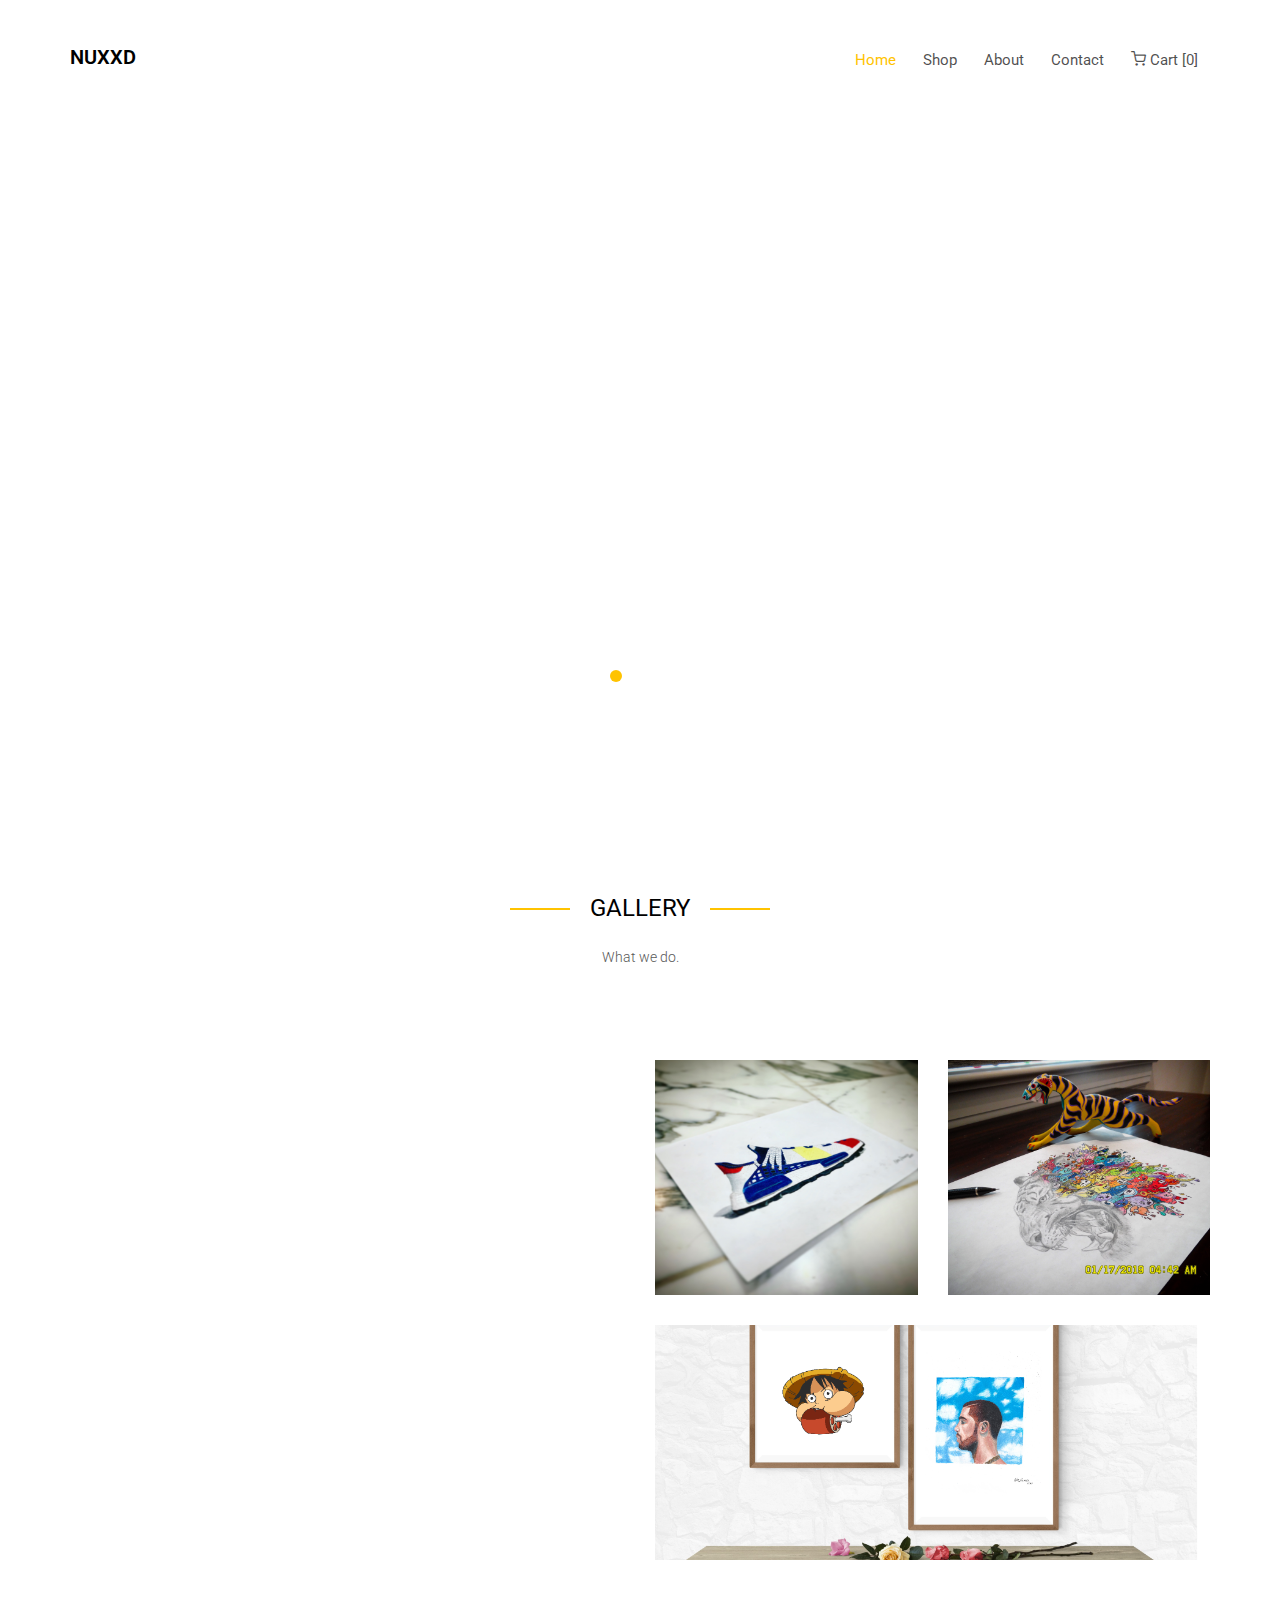
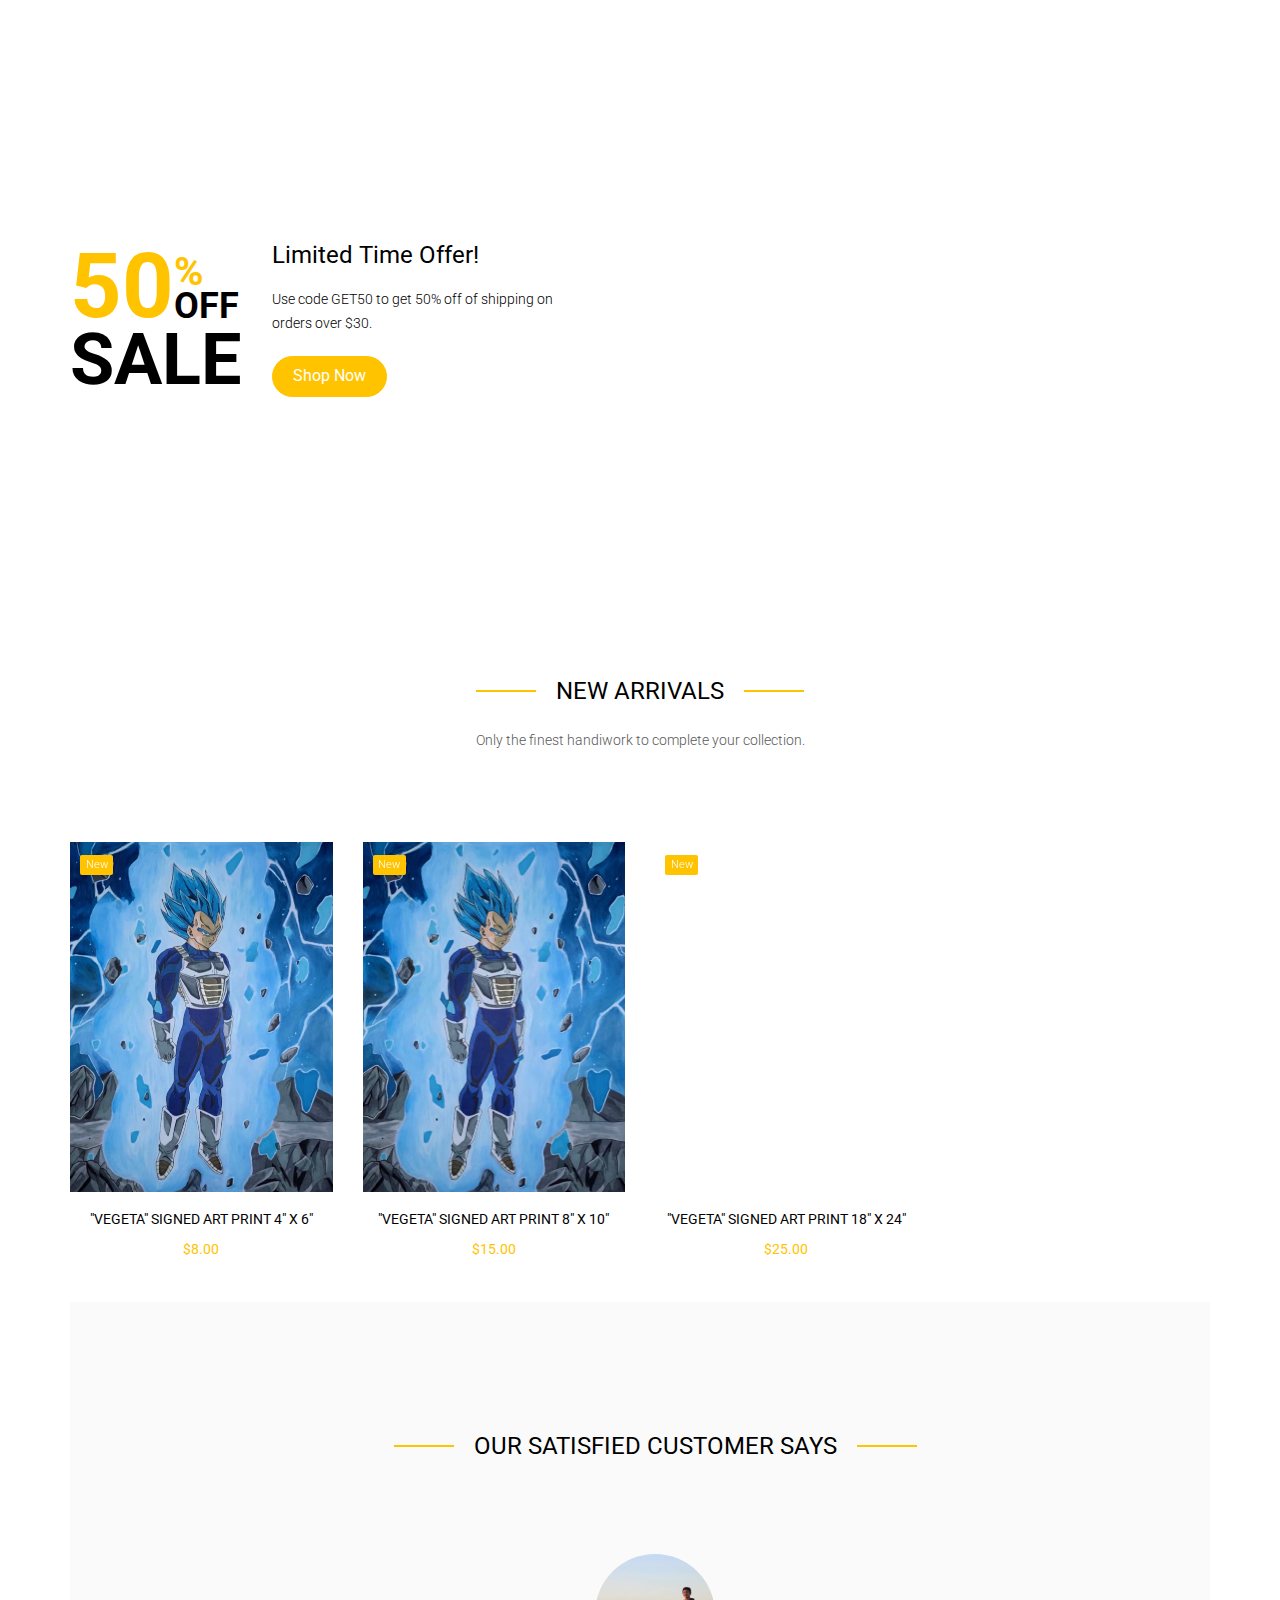
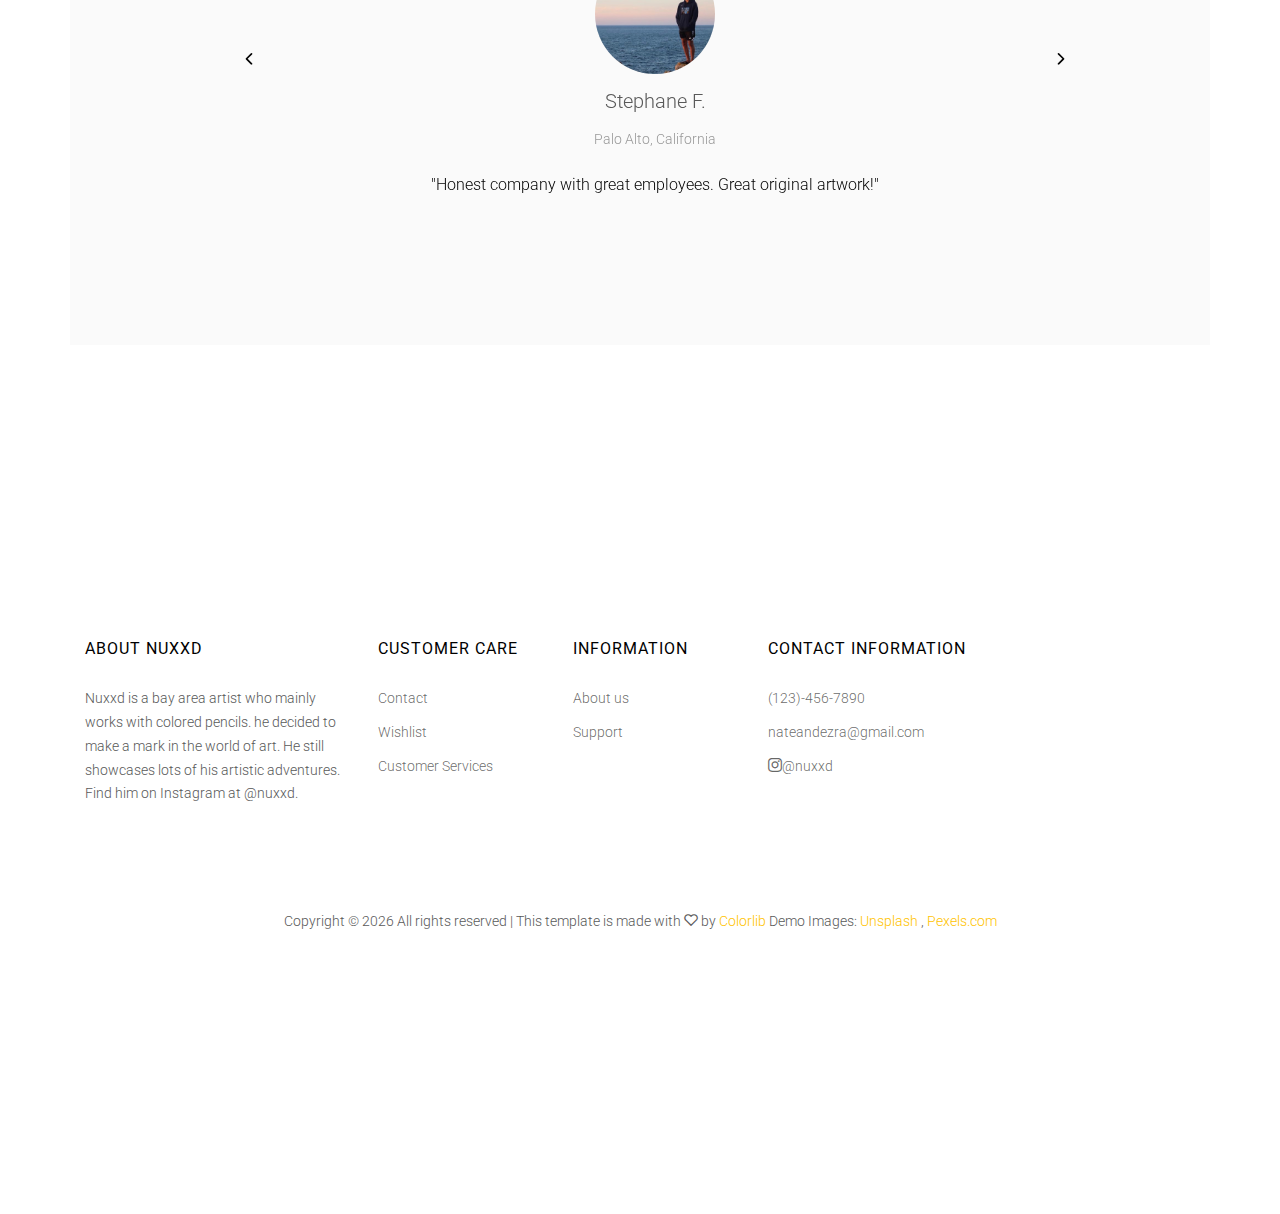
==== index.html @ 2cbd46fb "change vegetable photos" ====
<!DOCTYPE HTML>
<html>

<head>
	<meta charset="utf-8">
	<meta http-equiv="X-UA-Compatible" content="IE=edge">
	<title>Nuxxd</title>
	<meta name="viewport" content="width=device-width, initial-scale=1">
	<meta name="description" content="" />
	<meta name="keywords" content="nateandezra, nateandezra github, nate and ezra, nate_ezra_art, nate ezra art, nate, ezra, art" />
	<meta name="author" content="" />
	<meta name="google-site-verification" content="qaQrjoC5-7GP-X7h3JwlcZ81b-3klVm1YybdpVTjf34" />

	<!-- Facebook and Twitter integration -->
	<meta property="og:title" content="" />
	<meta property="og:image" content="" />
	<meta property="og:url" content="" />
	<meta property="og:site_name" content="" />
	<meta property="og:description" content="" />
	<meta name="twitter:title" content="" />
	<meta name="twitter:image" content="" />
	<meta name="twitter:url" content="" />
	<meta name="twitter:card" content="" />

	<link href="https://fonts.googleapis.com/css?family=Roboto:100,300,400,500,700" rel="stylesheet">

	<!-- lightbox.css -->
	<link rel="stylesheet" href="css/lightbox.css">
	<!-- Animate.css -->
	<link rel="stylesheet" href="css/animate.css">
	<!-- Icomoon Icon Fonts-->
	<link rel="stylesheet" href="css/icomoon.css">
	<!-- Bootstrap  -->
	<link rel="stylesheet" href="css/bootstrap.css">

	<!-- Magnific Popup -->
	<link rel="stylesheet" href="css/magnific-popup.css">

	<!-- Flexslider  -->
	<link rel="stylesheet" href="css/flexslider.css">

	<!-- Owl Carousel -->
	<link rel="stylesheet" href="css/owl.carousel.min.css">
	<link rel="stylesheet" href="css/owl.theme.default.min.css">

	<!-- Date Picker -->
	<link rel="stylesheet" href="css/bootstrap-datepicker.css">
	<!-- Flaticons  -->
	<link rel="stylesheet" href="fonts/flaticon/font/flaticon.css">

	<!-- Theme style  -->
	<link rel="stylesheet" href="css/style.css">

	<!-- Favicon -->
	<link rel="icon" href="images/Logo.PNG" type="image/png">

	<!-- Modernizr JS -->
	<script src="js/modernizr-2.6.2.min.js"></script>
	<!-- FOR IE9 below -->
	<!--[if lt IE 9]>
	<script src="js/respond.min.js"></script>
	<![endif]-->

</head>

<body>

	<div class="colorlib-loader"></div>

	<div id="page">
		<nav class="colorlib-nav" role="navigation">
			<div class="top-menu">
				<div class="container">
					<div class="row">
						<div class="col-xs-2">
							<div id="colorlib-logo"><a href="index.html">Nuxxd</a></div>
						</div>
						<div class="col-xs-10 text-right menu-1">
							<ul>
								<li class="active"><a href="index.html">Home</a></li>
									<li><a href="shop.html">Shop</a></li>
									<!--<ul class="dropdown">
										<li><a href="product-detail.html">Product Detail</a></li>
										<li><a href="cart.html">Shipping Cart</a></li>
										<li><a href="checkout.html">Checkout</a></li>
										<li><a href="order-complete.html">Order Complete</a></li>
										<li><a href="add-to-wishlist.html">Wishlist</a></li>
									</ul>-->
								<li><a href="about.html">About</a></li>
								<li><a href="contact.html">Contact</a></li>
								<li><a href="cart.html"><i class="icon-shopping-cart"></i> Cart [0]</a></li>
							</ul>
						</div>
					</div>
				</div>
			</div>
		</nav>
		<aside id="colorlib-hero">
			<div class="flexslider">
				<ul class="slides">
					<li style="background-image: url(images/IMG_1718.PNG);">
						<div class="overlay"></div>
						<div class="container-fluid">
							<div class="row">
								<div class="col-md-6 col-md-offset-3 col-md-pull-2 col-sm-12 col-xs-12 slider-text">
									<div class="slider-text-inner">
										<div class="desc">
											<h1 class="head-1">Art.</h1>
											<h2 class="head-2">Stickers.</h2>
											<h2 class="head-3">and much more.</h2>
											<p class="category"><span>All at affordable prices.</span></p>
											<p><a href="shop.html" class="btn btn-primary">Shop Collection</a></p>
										</div>
									</div>
								</div>
							</div>
						</div>
					</li>
					<li style="background-image: url(images/Drake:Luffy.png);">
						<div class="overlay"></div>
						<div class="container-fluid">
							<div class="row">
								<div class="col-md-6 col-md-offset-3 col-md-pull-2 col-sm-12 col-xs-12 slider-text">
									<div class="slider-text-inner">
										<div class="desc">
											<h1 class="head-1">Modern</h1>
											<h2 class="head-2">Artwork</h2>
											<h2 class="head-3">Under $20.</h2>
											<p class="category"><span>Stylish, modern artwork to brighten up your
													room.</span></p>
											<p><a href="shop.html" class="btn btn-primary">Shop Collection</a></p>
										</div>
									</div>
								</div>
							</div>
						</div>
					</li>
					<li style="background-image: url(images/Drake.png);">
						<div class="overlay"></div>
						<div class="container-fluid">
							<div class="row">
								<div class="col-md-6 col-md-offset-3 col-md-push-3 col-sm-12 col-xs-12 slider-text">
									<div class="slider-text-inner">
										<div class="desc">
											<h1 class="head-1">New</h1>
											<h2 class="head-2">Arrival</h2>
											<h2 class="head-3">up to 30% off</h2>
											<p class="category"><span>Prints & stickers now available.</span></p>
											<p><a href="shop.html" class="btn btn-primary">Shop Collection</a></p>
										</div>
									</div>
								</div>
							</div>
						</div>
					</li>
				</ul>
			</div>
		</aside>
		<div id="colorlib-featured-product">
			<div class="container">
				<div class="row">
					<div class="col-md-6 col-md-offset-3 text-center colorlib-heading">
						<h2><span>Gallery</span></h2>
						<p>What we do.</p>
					</div>
					<div class="col-md-6">
						<a href="gallery.html" class="f-product-1" style="background-image: url(images/Goku4.png);">
							<div class="desc">
							</div>
						</a>
					</div>
					<div class="col-md-6">
						<div class="row">
							<div class="col-md-6">
								<a href="gallery.html" class="f-product-2"
									style="background-image: url(images/Pharell.JPG);">
									<div class="desc">

									</div>
								</a>
							</div>
							<div class="col-md-6">
								<a href="gallery.html" class="f-product-2"
									style="background-image: url(images/Vexxtiger.JPG);">
									<div class="desc">

									</div>
								</a>
							</div>
							<div class="col-md-12">
								<a href="gallery.html" class="f-product-2"
									style="background-image: url(images/Drake:Luffy.png);">
									<div class="desc">

									</div>
								</a>
							</div>
						</div>
					</div>
				</div>
			</div>
		</div>


		<!--<div class="colorlib-shop special">
			<div class="container">
				<div class="row">
					<div class="col-md-6 col-md-offset-3 text-center colorlib-heading special">
						<h2><span>Spooky SZN</span></h2>
						<p>For the creep lurking inside.</p>
					</div>
				</div>
				<div class="row">
					<div class="col-md-3 text-center">
						<div class="product-entry">
							<div class="product-img" style="background-image: url(images/EyeScream.png);" onclick="openDetailPage('product-detail.html?item=eyescream_custom_hat');">
								<p class="tag"><span class="new">New</span></p>
								<div class="cart">
									<p>
										<span class="addtocart"><a href="cart.html"><i
													class="icon-shopping-cart"></i></a></span>
										<span><a href="product-detail.html?item=drake_art_print"><i
													class="icon-eye"></i></a></span>
										<span><a href="add-to-wishlist.html"><i class="icon-bar-chart"></i></a></span>
									</p>
								</div>
							</div>
							<div class="desc special">
								<h3><a href="shop.html">"Eye Scream" Custom Hat</a></h3>
								<p class="price"><span>$20.00</span></p>
							</div>
						</div>
					</div>
					<div class="col-md-3 text-center">
						<div class="product-entry">
							<div class="product-img" style="background-image: url(images/IMG_1718.PNG);" onclick="openDetailPage('product-detail.html?item=pharell_art_print');">
								<p class="tag"><span class="new">New</span></p>
								<div class="cart">
									<p>
										<span class="addtocart"><a href="cart.html"><i
													class="icon-shopping-cart"></i></a></span>
										<span><a href="product-detail.html?item=pharell_art_print"><i
													class="icon-eye"></i></a></span>
										<span><a href="add-to-wishlist.html"><i class="icon-bar-chart"></i></a></span>
									</p>
								</div>
							</div>
							<div class="desc special">
								<h3><a href="shop.html">"Pharell NMD" Signed Art Print</a></h3>
								<p class="price"><span>$10.00</span></p>
							</div>
						</div>
					</div>
					<div class="col-md-3 text-center">
						<div class="product-entry">
							<div class="product-img" style="background-image: url(images/Lambo.png);"onclick="openDetailPage('product-detail.html?item=cartoon_sticker_pack');">
								<p class="tag"><span class="new">New</span></p>
								<div class="cart">
									<p>
										<span class="addtocart"><a href="cart.html"><i
													class="icon-shopping-cart"></i></a></span>
										<span><a href="product-detail.html?item=lambo_art_print"><i
													class="icon-eye"></i></a></span>
										<span><a href="add-to-wishlist.html"><i class="icon-bar-chart"></i></a></span>
									</p>
								</div>
							</div>
							<div class="desc special">
								<h3><a href="shop.html">"Lambo" Signed Art Print</a></h3>
								<p class="price"><span>$10.00</span></p>
							</div>
						</div>
					</div>
					<div class="col-md-3 text-center">
						<div class="product-entry">
							<div class="product-img" style="background-image: url(images/Zendaya.png);"
								onclick="openDetailPage('product-detail.html?item=zendaya_art_print');">
								<p class="tag"><span class="new">New</span></p>
								<div class="cart">
									<p>
										<span class="addtocart"><a href="cart.html"><i
														class="icon-shopping-cart"></i></a></span>
											<span><a href="product-detail.html?item=zendaya_art_print"><i
														class="icon-eye"></i></a></span>
											<span><a href="add-to-wishlist.html"><i
														class="icon-bar-chart"></i></a></span>
									</p>
								</div>
							</div>
							<div class="desc special">
								<h3><a href="shop.html">"Zendaya" Signed Art Print</a></h3>
								<p class="price"><span>$10.00</span></p>
							</div>
						</div>
					</div>
				</div>
			</div>
		</div>-->


		<div id="colorlib-intro" class="colorlib-intro" style="background-image: url(images/All4.png);">
			<div class="overlay"></div>
			<div class="container">
				<div class="row">
					<div class="col-md-6">
						<div class="intro-desc">
							<div class="text-salebox">
								<div class="text-lefts">
									<div class="sale-box">
										<div class="sale-box-top">
											<h2 class="number">50</h2>
											<span class="sup-1">%</span>
											<span class="sup-2">Off</span>
										</div>
										<h2 class="text-sale">Sale</h2>
									</div>
								</div>
								<div class="text-rights">
									<h3 class="title">Limited Time Offer!</h3>
									<p>Use code GET50 to get 50% off of shipping on orders over $30. </p>
									<p><a href="shop.html" class="btn btn-primary">Shop Now</a></p>
								</div>
							</div>
						</div>
					</div>
				</div>
			</div>
		</div>

		<div class="colorlib-shop">
			<div class="container">
				<div class="row">
					<div class="col-md-6 col-md-offset-3 text-center colorlib-heading">
						<h2><span>New Arrivals</span></h2>
						<p>Only the finest handiwork to complete your collection.</p>
					</div>
				</div>
				<div class="row">
							<!--<div class="col-md-3 text-center">
								<div class="product-entry">
									<div class="product-img" style="background-image: url(images/Drake.png);" onclick="openDetailPage('product-detail.html?item=drake_art_print');">
										<p class="tag"><span class="new">New</span></p>
										<div class="cart">
											<p>-->
												<!--<span class="addtocart"><a href="cart.html"><i
															class="icon-shopping-cart"></i></a></span>
												<span><a href="product-detail.html?item=drake_art_print"><i
															class="icon-eye"></i></a></span>
												<span><a href="add-to-wishlist.html"><i
															class="icon-bar-chart"></i></a></span>
											</p>
										</div>
									</div>
									<div class="desc">
										<h3><a href="product-detail.html?item=drake_art_print">"Drake" Signed Art
												Print</a></h3>
										<p class="price">
											<span id="drake_art_print-price">$5.00</span>
										</p>
									</div>
								</div>
							</div>
							<div class="col-md-3 text-center">
								<div class="product-entry">
									<div class="product-img" style="background-image: url(images/Lambo.png);" onclick="openDetailPage('product-detail.html?item=lambo_art_print');">
										<p class="tag"><span class="new">New</span></p>
										<div class="cart">
											<p>
												<span class="addtocart"><a href="cart.html"><i
															class="icon-shopping-cart"></i></a></span>
												<span><a href="product-detail.html?item=lambo_art_print"><i
															class="icon-eye"></i></a></span>
												<span><a href="add-to-wishlist.html"><i
															class="icon-bar-chart"></i></a></span>
											</p>
										</div>
									</div>
									<div class="desc">
										<h3><a href="product-detail.html?item=lambo_art_print">"Lambo" Signed Art
												Print</a></h3>
										<p class="price"><span id="lambo_art_print-price">$5.00</span></p>
									</div>
								</div>
							</div>
							<div class="col-md-3 text-center">
								<div class="product-entry">
									<div class="product-img" style="background-image: url(images/IMG_1718.PNG);" onclick="openDetailPage('product-detail.html?item=pharell_art_print');">
										<p class="tag"><span class="new">New</span></p>
										<div class="cart">
											<p>
												<span class="addtocart"><a href="cart.html"><i
															class="icon-shopping-cart"></i></a></span>
												<span><a href="product-detail.html?item=pharell_art_print"><i
															class="icon-eye"></i></a></span>
												<span><a href="add-to-wishlist.html"><i
															class="icon-bar-chart"></i></a></span>
											</p>
										</div>
									</div>
									<div class="desc">
										<h3><a href="product-detail.html?item=pharell_art_print">"Pharell NMD" Signed
												Art Print</a></h3>
										<p class="price"><span id="pharell_art_print-price">$5.00</span></p>
									</div>
								</div>
							</div>
							<div class="col-md-3 text-center">
								<div class="product-entry">
									<div class="product-img" style="background-image: url(images/Joker1.png);" onclick="openDetailPage('product-detail.html?item=joker_art_print');">
										<p class="tag"><span class="new">New</span></p>
										<div class="cart">
											<p>
											<span class="addtocart"><a href="cart.html"><i
															class="icon-shopping-cart"></i></a></span>
												<span><a href="product-detail.html?item=zendaya_art_print"><i
															class="icon-eye"></i></a></span>
												<span><a href="add-to-wishlist.html"><i
															class="icon-bar-chart"></i></a></span>
											</p>
										</div>
									</div>
									<div class="desc">
										<h3><a href="product-detail.html?item=joker_art_print">"Joker" Signed Art
												Print</a></h3>
										<p class="price"><span id="joker_art_print-price">$5.00</span></p>
									</div>
								</div>
							</div>
						<div class="col-md-3 text-center">
							<div class="product-entry">
								<div class="product-img" style="background-image: url(images/thriller.png);" onclick="openDetailPage('product-detail.html?item=thriller_art_print');">
									<p class="tag"><span class="new">New</span></p>

									<div class="cart">
										</a>
										<p>
										<span class="addtocart"><a href="cart.html"><i
														class="icon-shopping-cart"></i></a></span>
											<span><a href="product-detail.html?item=thriller_art_print"><i
														class="icon-eye"></i></a></span>
											<span><a href="add-to-wishlist.html"><i
														class="icon-bar-chart"></i></a></span>
										</p>

									</div>
								</div>
								<div class="desc">
									<h3><a href="product-detail.html?item=thriller_art_print">"Thriller" Signed Art
											Print</a></h3>
									<p class="price"><span id="thriller_art_print-price">$5.00</span>
									</p>
								</div>
							</div>
						</div>
						<div class="col-md-3 text-center">
							<div class="product-entry">
								<div class="product-img" style="background-image: url(images/Stickers.png); "onclick="openDetailPage('product-detail.html?item=anime_sticker_pack');">
									<p class="tag"><span class="new">New</span></p>
									<div class="cart">
										<p>
											<span class="addtocart"><a href="cart.html"><i
														class="icon-shopping-cart"></i></a></span>
											<span><a href="product-detail.html?item=cartoon_sticker_pack"><i
														class="icon-eye"></i></a></span>
											<span><a href="add-to-wishlist.html"><i
														class="icon-bar-chart"></i></a></span>
										</p>
									</div>
								</div>
								<div class="desc">
									<h3><a href="product-detail.html?item=anime_sticker_pack">"Anime" Sticker Pack</a></h3>
									<p class="price">
										<span id="anime_sticker_pack-price">$7.00</span>
									</p>
								</div>
							</div>
						</div>-->
						<div class="col-md-3 text-center">
							<div class="product-entry">
								<div class="product-img" style="background-image: url(images/Vegeta.JPG); "onclick="openDetailPage('product-detail.html?item=vegeta_art_print_1');">
									<p class="tag"><span class="new">New</span></p>
									<div class="cart">
										<p>
											<!--<span class="addtocart"><a href="cart.html"><i
														class="icon-shopping-cart"></i></a></span>
											<span><a href="product-detail.html?item=neymar_art_print"><i
														class="icon-eye"></i></a></span>
											<span><a href="add-to-wishlist.html"><i
														class="icon-bar-chart"></i></a></span>-->
										</p>
									</div>
								</div>
								<div class="desc">
									<h3><a href="product-detail.html?item=vegeta_art_print_1">"Vegeta" Signed Art
											Print 4" X 6"</a></h3>
									<p class="price"><span id="jordan_art_print-price">$8.00</span></p>
								</div>
							</div>
						</div>
						<div class="col-md-3 text-center">
							<div class="product-entry">
								<div class="product-img" style="background-image: url(images/Vegeta.JPG); "onclick="openDetailPage('product-detail.html?item=vegeta_art_print_2');">
									<p class="tag"><span class="new">New</span></p>
									<div class="cart">
										<p>
											<!--<span class="addtocart"><a href="cart.html"><i
														class="icon-shopping-cart"></i></a></span>
											<span><a href="product-detail.html?item=neymar_art_print"><i
														class="icon-eye"></i></a></span>
											<span><a href="add-to-wishlist.html"><i
														class="icon-bar-chart"></i></a></span>-->
										</p>
									</div>
								</div>
								<div class="desc">
									<h3><a href="product-detail.html?item=vegeta_art_print_2">"Vegeta" Signed Art
											Print 8" X 10"</a></h3>
									<p class="price"><span id="jordan_art_print-price">$15.00</span></p>
								</div>
							</div>
						</div>
						<div class="col-md-3 text-center">
							<div class="product-entry">
								<div class="product-img" style="background-image: url(images/VegetaPoster.PNG); "onclick="openDetailPage('product-detail.html?item=vegeta_art_print_3');">
									<p class="tag"><span class="new">New</span></p>
									<div class="cart">
										<p>
											<!--<span class="addtocart"><a href="cart.html"><i
														class="icon-shopping-cart"></i></a></span>
											<span><a href="product-detail.html?item=neymar_art_print"><i
														class="icon-eye"></i></a></span>
											<span><a href="add-to-wishlist.html"><i
														class="icon-bar-chart"></i></a></span>-->
										</p>
									</div>
								</div>
								<div class="desc">
									<h3><a href="product-detail.html?item=vegeta_art_print_3">"Vegeta" Signed Art
											Print 18" X 24"</a></h3>
									<p class="price"><span id="jordan_art_print-price">$25.00</span></p>
								</div>
							</div>
						</div>
					<!--<div class="col-md-3 text-center">
						<div class="product-entry">
							<div class="product-img" style="background-image: url(images/Generalgunman.png);">
								<p class="tag"><span class="new">New</span></p>
								<div class="cart">
									<p>
										<span class="addtocart"><a href="cart.html"><i class="icon-shopping-cart"></i></a></span> 
										<span><a href="product-detail.html"><i class="icon-eye"></i></a></span> 
										<span><a href="add-to-wishlist.html"><i class="icon-bar-chart"></i></a></span>
									</p>
								</div>
							</div>
							<div class="desc">
								<h3><a href="shop.html">"General Gunman" Signed Art Print</a></h3>
								<p class="price"><span>$20.00</span></p>
							</div>
						</div>
					</div>
					-->
		</div>

		<div id="colorlib-testimony" class="colorlib-light-grey">
			<div class="container">
				<div class="row">
					<div class="col-md-6 col-md-offset-3 text-center colorlib-heading">
						<h2><span>Our Satisfied Customer says</span></h2>
					</div>
				</div>
				<div class="row">
					<div class="col-md-8 col-md-offset-2">
						<div class="owl-carousel2">
							<div class="item">
								<div class="testimony text-center">
									<span class="img-user" style="background-image: url(images/Finot.jpg);"></span>
									<span class="user">Stephane F.</span>
									<small>Palo Alto, California</small>
									<blockquote>
										<p>"Honest company with great employees. Great original artwork!"</p>
									</blockquote>
								</div>
							</div>
							<div class="item">
								<div class="testimony text-center">
									<span class="img-user" style="background-image: url(images/Jin.jpg);"></span>
									<span class="user">Samuel J.</span>
									<small>Palo Alto, California</small>
									<blockquote>
										<p>"As any experienced web designer would tell you, the site has great format, is easy to navigate, and displays wonderful art. 10/10!"</p>
									</blockquote>
								</div>
							</div>
							<div class="item">
								<div class="testimony text-center">
									<span class="img-user" style="background-image: url(images/Saffer.jpeg);"></span>
									<span class="user">Nick S.</span>
									<small>Palo Alto, California</small>
									<blockquote>
										<p>"Great site with great products. I personally really like the drake one. Five stars!"</p>
									</blockquote>
								</div>
							</div>
						</div>
					</div>
				</div>
			</div>
		</div>

		<div class="colorlib-blog">
			<div class="container">
				<div class="row">
					<div class="col-md-8 col-md-offset-2 text-center colorlib-heading">
						<div>
							</article>
						</div>
					</div>
				</div>
			</div>



			<footer id="colorlib-footer" role="contentinfo">
				<div class="container">
					<div class="row row-pb-md">
						<div class="col-md-3 colorlib-widget">
							<h4>About Nuxxd</h4>
							<p>Nuxxd is a bay area artist who mainly works with colored pencils.
								he decided to make a mark in the world of
								art.
								He
								still showcases lots of his artistic adventures. Find him on Instagram at
								@nuxxd.
							</p>

						</div>
						<div class="col-md-2 colorlib-widget">
							<h4>Customer Care</h4>
							<p>
								<ul class="colorlib-footer-links">
									<li><a href="contact.html">Contact</a></li>

									<li><a href="add-to-wishlist.html">Wishlist</a></li>

									<li><a href="contact.html">Customer Services</a></li>

								</ul>
							</p>
						</div>
						<div class="col-md-2 colorlib-widget">
							<h4>Information</h4>
							<p>
								<ul class="colorlib-footer-links">
									<li><a href="about.html">About us</a></li>

									<li><a href="contact.html">Support</a></li>

								</ul>
							</p>
						</div>



						<div class="col-md-3">
							<h4>Contact Information</h4>
							<ul class="colorlib-footer-links">

								<li><a href="tel://1234567890">(123)-456-7890</a></li>
								<li><a href="mailto:nateandezra@gmail.com">nateandezra@gmail.com</a></li>
								<li><a href="https://www.instagram.com/nuxxd/"><i
											class="icon-instagram"></i>@nuxxd</a></li>
							</ul>
						</div>
					</div>
				</div>
				<div class="copy">
					<div class="row">
						<div class="col-md-12 text-center">
							<p>

								<span class="block">
									<!-- Link back to Colorlib can't be removed. Template is licensed under CC BY 3.0. -->
									Copyright &copy;
									<script>document.write(new Date().getFullYear());</script> All rights reserved |
									This
									template is made with <i class="icon-heart2" aria-hidden="true"></i> by <a
										href="https://colorlib.com" target="_blank">Colorlib</a>
									<!-- Link back to Colorlib can't be removed. Template is licensed under CC BY 3.0. --></span>
								<span class="block">Demo Images: <a href="http://unsplash.co/"
										target="_blank">Unsplash</a>
									, <a href="http://pexels.com/" target="_blank">Pexels.com</a></span>
							</p>
						</div>
					</div>
				</div>
			</footer>
		</div>

		<div class="gototop js-top">
			<a href="#" class="js-gotop"><i class="icon-arrow-up2"></i></a>
		</div>

		<!-- jQuery -->
		<script src="js/jquery.min.js"></script>
		<!-- jQuery Easing -->
		<script src="js/jquery.easing.1.3.js"></script>
		<!-- Bootstrap -->
		<script src="js/bootstrap.min.js"></script>
		<!-- Waypoints -->
		<script src="js/jquery.waypoints.min.js"></script>
		<!-- Flexslider -->
		<script src="js/jquery.flexslider-min.js"></script>
		<!-- Owl carousel -->
		<script src="js/owl.carousel.min.js"></script>
		<!-- Magnific Popup -->
		<script src="js/jquery.magnific-popup.min.js"></script>
		<script src="js/magnific-popup-options.js"></script>
		<!-- Date Picker -->
		<script src="js/bootstrap-datepicker.js"></script>
		<!-- Stellar Parallax -->
		<script src="js/jquery.stellar.min.js"></script>
		<!-- Main -->
		<script src="js/main.js"></script>
		<!-- Lightbox -->
		<script src="js/lightbox.js"></script>
		<!-- Storage -->
		<script src="js/storage.js"> </script>

</body> 

</html >
---- css/icomoon.css ----
@font-face {
  font-family: 'icomoon';
  src:  url('fonts/icomoon.eot?tmere9');
  src:  url('fonts/icomoon.eot?tmere9#iefix') format('embedded-opentype'),
    url('fonts/icomoon.ttf?tmere9') format('truetype'),
    url('fonts/icomoon.woff?tmere9') format('woff'),
    url('fonts/icomoon.svg?tmere9#icomoon') format('svg');
  font-weight: normal;
  font-style: normal;
}

[class^="icon-"], [class*=" icon-"] {
  /* use !important to prevent issues with browser extensions that change fonts */
  font-family: 'icomoon' !important;
  speak: none;
  font-style: normal;
  font-weight: normal;
  font-variant: normal;
  text-transform: none;
  line-height: 1;

  /* Better Font Rendering =========== */
  -webkit-font-smoothing: antialiased;
  -moz-osx-font-smoothing: grayscale;
}

.icon-activity:before {
  content: "\e900";
}
.icon-airplay:before {
  content: "\e901";
}
.icon-alert-circle:before {
  content: "\e902";
}
.icon-alert-octagon:before {
  content: "\e903";
}
.icon-alert-triangle:before {
  content: "\e904";
}
.icon-align-center:before {
  content: "\e905";
}
.icon-align-justify:before {
  content: "\e906";
}
.icon-align-left:before {
  content: "\e907";
}
.icon-align-right:before {
  content: "\e908";
}
.icon-anchor:before {
  content: "\e909";
}
.icon-aperture:before {
  content: "\e90a";
}
.icon-arrow-down3:before {
  content: "\e90b";
}
.icon-arrow-down-circle:before {
  content: "\e90c";
}
.icon-arrow-down-left3:before {
  content: "\e90d";
}
.icon-arrow-down-right3:before {
  content: "\e90e";
}
.icon-arrow-left3:before {
  content: "\e90f";
}
.icon-arrow-left-circle:before {
  content: "\e910";
}
.icon-arrow-right3:before {
  content: "\e911";
}
.icon-arrow-right-circle:before {
  content: "\e912";
}
.icon-arrow-up3:before {
  content: "\e913";
}
.icon-arrow-up-circle:before {
  content: "\e914";
}
.icon-arrow-up-left3:before {
  content: "\e915";
}
.icon-arrow-up-right3:before {
  content: "\e916";
}
.icon-at-sign:before {
  content: "\e917";
}
.icon-award:before {
  content: "\e918";
}
.icon-bar-chart:before {
  content: "\e919";
}
.icon-bar-chart-2:before {
  content: "\e91a";
}
.icon-battery:before {
  content: "\e91b";
}
.icon-battery-charging:before {
  content: "\e91c";
}
.icon-bell2:before {
  content: "\e91d";
}
.icon-bell-off:before {
  content: "\e91e";
}
.icon-bluetooth:before {
  content: "\e91f";
}
.icon-bold2:before {
  content: "\e920";
}
.icon-book2:before {
  content: "\e921";
}
.icon-book-open:before {
  content: "\e922";
}
.icon-bookmark2:before {
  content: "\e923";
}
.icon-box:before {
  content: "\e924";
}
.icon-briefcase2:before {
  content: "\e925";
}
.icon-calendar2:before {
  content: "\e926";
}
.icon-camera2:before {
  content: "\e927";
}
.icon-camera-off:before {
  content: "\e928";
}
.icon-cast:before {
  content: "\e929";
}
.icon-check:before {
  content: "\e92a";
}
.icon-check-circle:before {
  content: "\e92b";
}
.icon-check-square:before {
  content: "\e92c";
}
.icon-chevron-down:before {
  content: "\e92d";
}
.icon-chevron-left:before {
  content: "\e92e";
}
.icon-chevron-right:before {
  content: "\e92f";
}
.icon-chevron-up:before {
  content: "\e930";
}
.icon-chevrons-down:before {
  content: "\e931";
}
.icon-chevrons-left:before {
  content: "\e932";
}
.icon-chevrons-right:before {
  content: "\e933";
}
.icon-chevrons-up:before {
  content: "\e934";
}
.icon-chrome2:before {
  content: "\e935";
}
.icon-circle:before {
  content: "\e936";
}
.icon-clipboard2:before {
  content: "\e937";
}
.icon-clock3:before {
  content: "\e938";
}
.icon-cloud2:before {
  content: "\e939";
}
.icon-cloud-drizzle:before {
  content: "\e93a";
}
.icon-cloud-lightning:before {
  content: "\e93b";
}
.icon-cloud-off:before {
  content: "\e93c";
}
.icon-cloud-rain:before {
  content: "\e93d";
}
.icon-cloud-snow:before {
  content: "\e93e";
}
.icon-code:before {
  content: "\e93f";
}
.icon-codepen2:before {
  content: "\e940";
}
.icon-command2:before {
  content: "\e941";
}
.icon-compass3:before {
  content: "\e942";
}
.icon-copy2:before {
  content: "\e943";
}
.icon-corner-down-left:before {
  content: "\e944";
}
.icon-corner-down-right:before {
  content: "\e945";
}
.icon-corner-left-down:before {
  content: "\e946";
}
.icon-corner-left-up:before {
  content: "\e947";
}
.icon-corner-right-down:before {
  content: "\e948";
}
.icon-corner-right-up:before {
  content: "\e949";
}
.icon-corner-up-left:before {
  content: "\e94a";
}
.icon-corner-up-right:before {
  content: "\e94b";
}
.icon-cpu:before {
  content: "\e94c";
}
.icon-credit-card2:before {
  content: "\e94d";
}
.icon-crop2:before {
  content: "\e94e";
}
.icon-crosshair:before {
  content: "\e94f";
}
.icon-database2:before {
  content: "\e950";
}
.icon-delete:before {
  content: "\e951";
}
.icon-disc:before {
  content: "\e952";
}
.icon-dollar-sign:before {
  content: "\e953";
}
.icon-download4:before {
  content: "\e954";
}
.icon-download-cloud:before {
  content: "\e955";
}
.icon-droplet2:before {
  content: "\e956";
}
.icon-edit:before {
  content: "\e957";
}
.icon-edit-2:before {
  content: "\e958";
}
.icon-edit-3:before {
  content: "\e959";
}
.icon-external-link:before {
  content: "\e95a";
}
.icon-eye2:before {
  content: "\e95b";
}
.icon-eye-off:before {
  content: "\e95c";
}
.icon-facebook3:before {
  content: "\e95d";
}
.icon-fast-forward:before {
  content: "\e95e";
}
.icon-feather:before {
  content: "\e95f";
}
.icon-file:before {
  content: "\e960";
}
.icon-file-minus:before {
  content: "\e961";
}
.icon-file-plus:before {
  content: "\e962";
}
.icon-file-text3:before {
  content: "\e963";
}
.icon-film2:before {
  content: "\e964";
}
.icon-filter2:before {
  content: "\e965";
}
.icon-flag2:before {
  content: "\e966";
}
.icon-folder2:before {
  content: "\e967";
}
.icon-folder-minus2:before {
  content: "\e968";
}
.icon-folder-plus2:before {
  content: "\e969";
}
.icon-git-branch:before {
  content: "\e96a";
}
.icon-git-commit:before {
  content: "\e96b";
}
.icon-git-merge:before {
  content: "\e96c";
}
.icon-git-pull-request:before {
  content: "\e96d";
}
.icon-github2:before {
  content: "\e96e";
}
.icon-gitlab:before {
  content: "\e96f";
}
.icon-globe:before {
  content: "\e970";
}
.icon-grid:before {
  content: "\e971";
}
.icon-hard-drive:before {
  content: "\e972";
}
.icon-hash:before {
  content: "\e973";
}
.icon-headphones2:before {
  content: "\e974";
}
.icon-heart2:before {
  content: "\e975";
}
.icon-help-circle:before {
  content: "\e976";
}
.icon-home4:before {
  content: "\e977";
}
.icon-image2:before {
  content: "\e978";
}
.icon-inbox:before {
  content: "\e979";
}
.icon-info2:before {
  content: "\e97a";
}
.icon-instagram2:before {
  content: "\e97b";
}
.icon-italic2:before {
  content: "\e97c";
}
.icon-layers:before {
  content: "\e97d";
}
.icon-layout:before {
  content: "\e97e";
}
.icon-life-buoy:before {
  content: "\e97f";
}
.icon-link2:before {
  content: "\e980";
}
.icon-link-2:before {
  content: "\e981";
}
.icon-linkedin3:before {
  content: "\e982";
}
.icon-list3:before {
  content: "\e983";
}
.icon-loader:before {
  content: "\e984";
}
.icon-lock2:before {
  content: "\e985";
}
.icon-log-in:before {
  content: "\e986";
}
.icon-log-out:before {
  content: "\e987";
}
.icon-mail5:before {
  content: "\e988";
}
.icon-map3:before {
  content: "\e989";
}
.icon-map-pin:before {
  content: "\e98a";
}
.icon-maximize:before {
  content: "\e98b";
}
.icon-maximize-2:before {
  content: "\e98c";
}
.icon-menu5:before {
  content: "\e98d";
}
.icon-message-circle:before {
  content: "\e98e";
}
.icon-message-square:before {
  content: "\e98f";
}
.icon-mic2:before {
  content: "\e990";
}
.icon-mic-off:before {
  content: "\e991";
}
.icon-minimize:before {
  content: "\e992";
}
.icon-minimize-2:before {
  content: "\e993";
}
.icon-minus2:before {
  content: "\e994";
}
.icon-minus-circle:before {
  content: "\e995";
}
.icon-minus-square:before {
  content: "\e996";
}
.icon-monitor:before {
  content: "\e997";
}
.icon-moon:before {
  content: "\e998";
}
.icon-more-horizontal:before {
  content: "\e999";
}
.icon-more-vertical:before {
  content: "\e99a";
}
.icon-move:before {
  content: "\e99b";
}
.icon-music2:before {
  content: "\e99c";
}
.icon-navigation:before {
  content: "\e99d";
}
.icon-navigation-2:before {
  content: "\e99e";
}
.icon-octagon:before {
  content: "\e99f";
}
.icon-package:before {
  content: "\e9a0";
}
.icon-paperclip:before {
  content: "\e9a1";
}
.icon-pause3:before {
  content: "\e9a2";
}
.icon-pause-circle:before {
  content: "\e9a3";
}
.icon-percent:before {
  content: "\e9a4";
}
.icon-phone2:before {
  content: "\e9a5";
}
.icon-phone-call:before {
  content: "\e9a6";
}
.icon-phone-forwarded:before {
  content: "\e9a7";
}
.icon-phone-incoming:before {
  content: "\e9a8";
}
.icon-phone-missed:before {
  content: "\e9a9";
}
.icon-phone-off:before {
  content: "\e9aa";
}
.icon-phone-outgoing:before {
  content: "\e9ab";
}
.icon-pie-chart2:before {
  content: "\e9ac";
}
.icon-play4:before {
  content: "\e9ad";
}
.icon-play-circle:before {
  content: "\e9ae";
}
.icon-plus2:before {
  content: "\e9af";
}
.icon-plus-circle:before {
  content: "\e9b0";
}
.icon-plus-square:before {
  content: "\e9b1";
}
.icon-pocket:before {
  content: "\e9b2";
}
.icon-power2:before {
  content: "\e9b3";
}
.icon-printer2:before {
  content: "\e9b4";
}
.icon-radio:before {
  content: "\e9b5";
}
.icon-refresh-ccw:before {
  content: "\e9b6";
}
.icon-refresh-cw:before {
  content: "\e9b7";
}
.icon-repeat:before {
  content: "\e9b8";
}
.icon-rewind:before {
  content: "\e9b9";
}
.icon-rotate-ccw:before {
  content: "\e9ba";
}
.icon-rotate-cw:before {
  content: "\e9bb";
}
.icon-rss3:before {
  content: "\e9bc";
}
.icon-save:before {
  content: "\e9bd";
}
.icon-scissors2:before {
  content: "\e9be";
}
.icon-search2:before {
  content: "\e9bf";
}
.icon-send:before {
  content: "\e9c0";
}
.icon-server:before {
  content: "\e9c1";
}
.icon-settings:before {
  content: "\e9c2";
}
.icon-share3:before {
  content: "\e9c3";
}
.icon-share-2:before {
  content: "\e9c4";
}
.icon-shield2:before {
  content: "\e9c5";
}
.icon-shield-off:before {
  content: "\e9c6";
}
.icon-shopping-bag:before {
  content: "\e9c7";
}
.icon-shopping-cart:before {
  content: "\e9c8";
}
.icon-shuffle2:before {
  content: "\e9c9";
}
.icon-sidebar:before {
  content: "\e9ca";
}
.icon-skip-back:before {
  content: "\e9cb";
}
.icon-skip-forward:before {
  content: "\e9cc";
}
.icon-slack:before {
  content: "\e9cd";
}
.icon-slash:before {
  content: "\e9ce";
}
.icon-sliders:before {
  content: "\e9cf";
}
.icon-smartphone:before {
  content: "\e9d0";
}
.icon-speaker:before {
  content: "\e9d1";
}
.icon-square:before {
  content: "\e9d2";
}
.icon-star:before {
  content: "\e9d3";
}
.icon-stop-circle:before {
  content: "\e9d4";
}
.icon-sun2:before {
  content: "\e9d5";
}
.icon-sunrise:before {
  content: "\e9d6";
}
.icon-sunset:before {
  content: "\e9d7";
}
.icon-tablet2:before {
  content: "\e9d8";
}
.icon-tag:before {
  content: "\e9d9";
}
.icon-target2:before {
  content: "\e9da";
}
.icon-terminal2:before {
  content: "\e9db";
}
.icon-thermometer:before {
  content: "\e9dc";
}
.icon-thumbs-down:before {
  content: "\e9dd";
}
.icon-thumbs-up:before {
  content: "\e9de";
}
.icon-toggle-left:before {
  content: "\e9df";
}
.icon-toggle-right:before {
  content: "\e9e0";
}
.icon-trash:before {
  content: "\e9e1";
}
.icon-trash-2:before {
  content: "\e9e2";
}
.icon-trending-down:before {
  content: "\e9e3";
}
.icon-trending-up:before {
  content: "\e9e4";
}
.icon-triangle:before {
  content: "\e9e5";
}
.icon-truck2:before {
  content: "\e9e6";
}
.icon-tv2:before {
  content: "\e9e7";
}
.icon-twitter2:before {
  content: "\e9e8";
}
.icon-type:before {
  content: "\e9e9";
}
.icon-umbrella:before {
  content: "\e9ea";
}
.icon-underline2:before {
  content: "\e9eb";
}
.icon-unlock:before {
  content: "\e9ec";
}
.icon-upload4:before {
  content: "\e9ed";
}
.icon-upload-cloud:before {
  content: "\e9ee";
}
.icon-user2:before {
  content: "\e9ef";
}
.icon-user-check2:before {
  content: "\e9f0";
}
.icon-user-minus2:before {
  content: "\e9f1";
}
.icon-user-plus2:before {
  content: "\e9f2";
}
.icon-user-x:before {
  content: "\e9f3";
}
.icon-users2:before {
  content: "\e9f4";
}
.icon-video:before {
  content: "\e9f5";
}
.icon-video-off:before {
  content: "\e9f6";
}
.icon-voicemail:before {
  content: "\e9f7";
}
.icon-volume:before {
  content: "\e9f8";
}
.icon-volume-1:before {
  content: "\e9f9";
}
.icon-volume-2:before {
  content: "\e9fa";
}
.icon-volume-x:before {
  content: "\e9fb";
}
.icon-watch:before {
  content: "\e9fc";
}
.icon-wifi:before {
  content: "\e9fd";
}
.icon-wifi-off:before {
  content: "\e9fe";
}
.icon-wind:before {
  content: "\e9ff";
}
.icon-x:before {
  content: "\ea00";
}
.icon-x-circle:before {
  content: "\ea01";
}
.icon-x-square:before {
  content: "\ea02";
}
.icon-zap:before {
  content: "\ea03";
}
.icon-zap-off:before {
  content: "\ea04";
}
.icon-zoom-in2:before {
  content: "\ea05";
}
.icon-zoom-out2:before {
  content: "\ea06";
}
.icon-times:before {
  content: "\ea07";
}
.icon-tick:before {
  content: "\ea08";
}
.icon-plus3:before {
  content: "\ea09";
}
.icon-minus3:before {
  content: "\ea0a";
}
.icon-equals:before {
  content: "\ea0b";
}
.icon-divide:before {
  content: "\ea0c";
}
.icon-chevron-right2:before {
  content: "\ea0d";
}
.icon-chevron-left2:before {
  content: "\ea0e";
}
.icon-arrow-right-thick:before {
  content: "\ea0f";
}
.icon-arrow-left-thick:before {
  content: "\ea10";
}
.icon-th-small:before {
  content: "\ea11";
}
.icon-th-menu:before {
  content: "\ea12";
}
.icon-th-list:before {
  content: "\ea13";
}
.icon-th-large:before {
  content: "\ea14";
}
.icon-home5:before {
  content: "\ea15";
}
.icon-arrow-forward:before {
  content: "\ea16";
}
.icon-arrow-back:before {
  content: "\ea17";
}
.icon-rss4:before {
  content: "\ea18";
}
.icon-location3:before {
  content: "\ea19";
}
.icon-link3:before {
  content: "\ea1a";
}
.icon-image3:before {
  content: "\ea1b";
}
.icon-arrow-up-thick:before {
  content: "\ea1c";
}
.icon-arrow-down-thick:before {
  content: "\ea1d";
}
.icon-starburst:before {
  content: "\ea1e";
}
.icon-starburst-outline:before {
  content: "\ea1f";
}
.icon-star2:before {
  content: "\ea20";
}
.icon-flow-children:before {
  content: "\ea21";
}
.icon-export:before {
  content: "\ea22";
}
.icon-delete2:before {
  content: "\ea23";
}
.icon-delete-outline:before {
  content: "\ea24";
}
.icon-cloud-storage:before {
  content: "\ea25";
}
.icon-wi-fi:before {
  content: "\ea26";
}
.icon-heart3:before {
  content: "\ea27";
}
.icon-flash:before {
  content: "\ea28";
}
.icon-cancel:before {
  content: "\ea29";
}
.icon-backspace:before {
  content: "\ea2a";
}
.icon-attachment2:before {
  content: "\ea2b";
}
.icon-arrow-move:before {
  content: "\ea2c";
}
.icon-warning2:before {
  content: "\ea2d";
}
.icon-user3:before {
  content: "\ea2e";
}
.icon-radar:before {
  content: "\ea2f";
}
.icon-lock-open:before {
  content: "\ea30";
}
.icon-lock-closed:before {
  content: "\ea31";
}
.icon-location-arrow:before {
  content: "\ea32";
}
.icon-info3:before {
  content: "\ea33";
}
.icon-user-delete:before {
  content: "\ea34";
}
.icon-user-add:before {
  content: "\ea35";
}
.icon-media-pause:before {
  content: "\ea36";
}
.icon-group:before {
  content: "\ea37";
}
.icon-chart-pie:before {
  content: "\ea38";
}
.icon-chart-line:before {
  content: "\ea39";
}
.icon-chart-bar:before {
  content: "\ea3a";
}
.icon-chart-area:before {
  content: "\ea3b";
}
.icon-video2:before {
  content: "\ea3c";
}
.icon-point-of-interest:before {
  content: "\ea3d";
}
.icon-infinity:before {
  content: "\ea3e";
}
.icon-globe2:before {
  content: "\ea3f";
}
.icon-eye3:before {
  content: "\ea40";
}
.icon-cog2:before {
  content: "\ea41";
}
.icon-camera3:before {
  content: "\ea42";
}
.icon-upload5:before {
  content: "\ea43";
}
.icon-scissors3:before {
  content: "\ea44";
}
.icon-refresh:before {
  content: "\ea45";
}
.icon-pin:before {
  content: "\ea46";
}
.icon-key3:before {
  content: "\ea47";
}
.icon-info-large:before {
  content: "\ea48";
}
.icon-eject2:before {
  content: "\ea49";
}
.icon-download5:before {
  content: "\ea4a";
}
.icon-zoom:before {
  content: "\ea4b";
}
.icon-zoom-out3:before {
  content: "\ea4c";
}
.icon-zoom-in3:before {
  content: "\ea4d";
}
.icon-sort-numerically:before {
  content: "\ea4e";
}
.icon-sort-alphabetically:before {
  content: "\ea4f";
}
.icon-input-checked:before {
  content: "\ea50";
}
.icon-calender:before {
  content: "\ea51";
}
.icon-world:before {
  content: "\ea52";
}
.icon-notes:before {
  content: "\ea53";
}
.icon-code2:before {
  content: "\ea54";
}
.icon-arrow-sync:before {
  content: "\ea55";
}
.icon-arrow-shuffle:before {
  content: "\ea56";
}
.icon-arrow-repeat:before {
  content: "\ea57";
}
.icon-arrow-minimise:before {
  content: "\ea58";
}
.icon-arrow-maximise:before {
  content: "\ea59";
}
.icon-arrow-loop:before {
  content: "\ea5a";
}
.icon-anchor2:before {
  content: "\ea5b";
}
.icon-spanner:before {
  content: "\ea5c";
}
.icon-puzzle:before {
  content: "\ea5d";
}
.icon-power3:before {
  content: "\ea5e";
}
.icon-plane:before {
  content: "\ea5f";
}
.icon-pi:before {
  content: "\ea60";
}
.icon-phone3:before {
  content: "\ea61";
}
.icon-microphone:before {
  content: "\ea62";
}
.icon-media-rewind:before {
  content: "\ea63";
}
.icon-flag3:before {
  content: "\ea64";
}
.icon-adjust-brightness:before {
  content: "\ea65";
}
.icon-waves:before {
  content: "\ea66";
}
.icon-social-twitter:before {
  content: "\ea67";
}
.icon-social-facebook:before {
  content: "\ea68";
}
.icon-social-dribbble:before {
  content: "\ea69";
}
.icon-media-stop:before {
  content: "\ea6a";
}
.icon-media-record:before {
  content: "\ea6b";
}
.icon-media-play:before {
  content: "\ea6c";
}
.icon-media-fast-forward:before {
  content: "\ea6d";
}
.icon-media-eject:before {
  content: "\ea6e";
}
.icon-social-vimeo:before {
  content: "\ea6f";
}
.icon-social-tumbler:before {
  content: "\ea70";
}
.icon-social-skype:before {
  content: "\ea71";
}
.icon-social-pinterest:before {
  content: "\ea72";
}
.icon-social-linkedin:before {
  content: "\ea73";
}
.icon-social-last-fm:before {
  content: "\ea74";
}
.icon-social-github:before {
  content: "\ea75";
}
.icon-social-flickr:before {
  content: "\ea76";
}
.icon-at:before {
  content: "\ea77";
}
.icon-times-outline:before {
  content: "\ea78";
}
.icon-plus-outline:before {
  content: "\ea79";
}
.icon-minus-outline:before {
  content: "\ea7a";
}
.icon-tick-outline:before {
  content: "\ea7b";
}
.icon-th-large-outline:before {
  content: "\ea7c";
}
.icon-equals-outline:before {
  content: "\ea7d";
}
.icon-divide-outline:before {
  content: "\ea7e";
}
.icon-chevron-right-outline:before {
  content: "\ea7f";
}
.icon-chevron-left-outline:before {
  content: "\ea80";
}
.icon-arrow-right-outline:before {
  content: "\ea81";
}
.icon-arrow-left-outline:before {
  content: "\ea82";
}
.icon-th-small-outline:before {
  content: "\ea83";
}
.icon-th-menu-outline:before {
  content: "\ea84";
}
.icon-th-list-outline:before {
  content: "\ea85";
}
.icon-news:before {
  content: "\ea86";
}
.icon-home-outline:before {
  content: "\ea87";
}
.icon-arrow-up-outline:before {
  content: "\ea88";
}
.icon-arrow-forward-outline:before {
  content: "\ea89";
}
.icon-arrow-down-outline:before {
  content: "\ea8a";
}
.icon-arrow-back-outline:before {
  content: "\ea8b";
}
.icon-trash2:before {
  content: "\ea8c";
}
.icon-rss-outline:before {
  content: "\ea8d";
}
.icon-message:before {
  content: "\ea8e";
}
.icon-location-outline:before {
  content: "\ea8f";
}
.icon-link-outline:before {
  content: "\ea90";
}
.icon-image-outline:before {
  content: "\ea91";
}
.icon-export-outline:before {
  content: "\ea92";
}
.icon-cross2:before {
  content: "\ea93";
}
.icon-wi-fi-outline:before {
  content: "\ea94";
}
.icon-star-outline:before {
  content: "\ea95";
}
.icon-media-pause-outline:before {
  content: "\ea96";
}
.icon-mail6:before {
  content: "\ea97";
}
.icon-heart-outline:before {
  content: "\ea98";
}
.icon-flash-outline:before {
  content: "\ea99";
}
.icon-cancel-outline:before {
  content: "\ea9a";
}
.icon-beaker:before {
  content: "\ea9b";
}
.icon-arrow-move-outline:before {
  content: "\ea9c";
}
.icon-watch2:before {
  content: "\ea9d";
}
.icon-warning-outline:before {
  content: "\ea9e";
}
.icon-time:before {
  content: "\ea9f";
}
.icon-radar-outline:before {
  content: "\eaa0";
}
.icon-lock-open-outline:before {
  content: "\eaa1";
}
.icon-location-arrow-outline:before {
  content: "\eaa2";
}
.icon-info-outline:before {
  content: "\eaa3";
}
.icon-backspace-outline:before {
  content: "\eaa4";
}
.icon-attachment-outline:before {
  content: "\eaa5";
}
.icon-user-outline:before {
  content: "\eaa6";
}
.icon-user-delete-outline:before {
  content: "\eaa7";
}
.icon-user-add-outline:before {
  content: "\eaa8";
}
.icon-lock-closed-outline:before {
  content: "\eaa9";
}
.icon-group-outline:before {
  content: "\eaaa";
}
.icon-chart-pie-outline:before {
  content: "\eaab";
}
.icon-chart-line-outline:before {
  content: "\eaac";
}
.icon-chart-bar-outline:before {
  content: "\eaad";
}
.icon-chart-area-outline:before {
  content: "\eaae";
}
.icon-video-outline:before {
  content: "\eaaf";
}
.icon-point-of-interest-outline:before {
  content: "\eab0";
}
.icon-map4:before {
  content: "\eab1";
}
.icon-key-outline:before {
  content: "\eab2";
}
.icon-infinity-outline:before {
  content: "\eab3";
}
.icon-globe-outline:before {
  content: "\eab4";
}
.icon-eye-outline:before {
  content: "\eab5";
}
.icon-cog-outline:before {
  content: "\eab6";
}
.icon-camera-outline:before {
  content: "\eab7";
}
.icon-upload-outline:before {
  content: "\eab8";
}
.icon-support:before {
  content: "\eab9";
}
.icon-scissors-outline:before {
  content: "\eaba";
}
.icon-refresh-outline:before {
  content: "\eabb";
}
.icon-info-large-outline:before {
  content: "\eabc";
}
.icon-eject-outline:before {
  content: "\eabd";
}
.icon-download-outline:before {
  content: "\eabe";
}
.icon-battery-mid:before {
  content: "\eabf";
}
.icon-battery-low:before {
  content: "\eac0";
}
.icon-battery-high:before {
  content: "\eac1";
}
.icon-zoom-outline:before {
  content: "\eac2";
}
.icon-zoom-out-outline:before {
  content: "\eac3";
}
.icon-zoom-in-outline:before {
  content: "\eac4";
}
.icon-tag2:before {
  content: "\eac5";
}
.icon-tabs-outline:before {
  content: "\eac6";
}
.icon-pin-outline:before {
  content: "\eac7";
}
.icon-message-typing:before {
  content: "\eac8";
}
.icon-directions:before {
  content: "\eac9";
}
.icon-battery-full:before {
  content: "\eaca";
}
.icon-battery-charge:before {
  content: "\eacb";
}
.icon-pipette:before {
  content: "\eacc";
}
.icon-pencil3:before {
  content: "\eacd";
}
.icon-folder3:before {
  content: "\eace";
}
.icon-folder-delete:before {
  content: "\eacf";
}
.icon-folder-add:before {
  content: "\ead0";
}
.icon-edit2:before {
  content: "\ead1";
}
.icon-document:before {
  content: "\ead2";
}
.icon-document-delete:before {
  content: "\ead3";
}
.icon-document-add:before {
  content: "\ead4";
}
.icon-brush:before {
  content: "\ead5";
}
.icon-thumbs-up2:before {
  content: "\ead6";
}
.icon-thumbs-down2:before {
  content: "\ead7";
}
.icon-pen2:before {
  content: "\ead8";
}
.icon-sort-numerically-outline:before {
  content: "\ead9";
}
.icon-sort-alphabetically-outline:before {
  content: "\eada";
}
.icon-social-last-fm-circular:before {
  content: "\eadb";
}
.icon-social-github-circular:before {
  content: "\eadc";
}
.icon-compass4:before {
  content: "\eadd";
}
.icon-bookmark3:before {
  content: "\eade";
}
.icon-input-checked-outline:before {
  content: "\eadf";
}
.icon-code-outline:before {
  content: "\eae0";
}
.icon-calender-outline:before {
  content: "\eae1";
}
.icon-business-card:before {
  content: "\eae2";
}
.icon-arrow-up4:before {
  content: "\eae3";
}
.icon-arrow-sync-outline:before {
  content: "\eae4";
}
.icon-arrow-right4:before {
  content: "\eae5";
}
.icon-arrow-repeat-outline:before {
  content: "\eae6";
}
.icon-arrow-loop-outline:before {
  content: "\eae7";
}
.icon-arrow-left4:before {
  content: "\eae8";
}
.icon-flow-switch:before {
  content: "\eae9";
}
.icon-flow-parallel:before {
  content: "\eaea";
}
.icon-flow-merge:before {
  content: "\eaeb";
}
.icon-document-text:before {
  content: "\eaec";
}
.icon-clipboard3:before {
  content: "\eaed";
}
.icon-calculator2:before {
  content: "\eaee";
}
.icon-arrow-minimise-outline:before {
  content: "\eaef";
}
.icon-arrow-maximise-outline:before {
  content: "\eaf0";
}
.icon-arrow-down4:before {
  content: "\eaf1";
}
.icon-gift2:before {
  content: "\eaf2";
}
.icon-film3:before {
  content: "\eaf3";
}
.icon-database3:before {
  content: "\eaf4";
}
.icon-bell3:before {
  content: "\eaf5";
}
.icon-anchor-outline:before {
  content: "\eaf6";
}
.icon-adjust-contrast:before {
  content: "\eaf7";
}
.icon-world-outline:before {
  content: "\eaf8";
}
.icon-shopping-bag2:before {
  content: "\eaf9";
}
.icon-power-outline:before {
  content: "\eafa";
}
.icon-notes-outline:before {
  content: "\eafb";
}
.icon-device-tablet:before {
  content: "\eafc";
}
.icon-device-phone:before {
  content: "\eafd";
}
.icon-device-laptop:before {
  content: "\eafe";
}
.icon-device-desktop:before {
  content: "\eaff";
}
.icon-briefcase3:before {
  content: "\eb00";
}
.icon-stopwatch2:before {
  content: "\eb01";
}
.icon-spanner-outline:before {
  content: "\eb02";
}
.icon-puzzle-outline:before {
  content: "\eb03";
}
.icon-printer3:before {
  content: "\eb04";
}
.icon-pi-outline:before {
  content: "\eb05";
}
.icon-lightbulb:before {
  content: "\eb06";
}
.icon-flag-outline:before {
  content: "\eb07";
}
.icon-contacts:before {
  content: "\eb08";
}
.icon-archive:before {
  content: "\eb09";
}
.icon-weather-stormy:before {
  content: "\eb0a";
}
.icon-weather-shower:before {
  content: "\eb0b";
}
.icon-weather-partly-sunny:before {
  content: "\eb0c";
}
.icon-weather-downpour:before {
  content: "\eb0d";
}
.icon-weather-cloudy:before {
  content: "\eb0e";
}
.icon-plane-outline:before {
  content: "\eb0f";
}
.icon-phone-outline:before {
  content: "\eb10";
}
.icon-microphone-outline:before {
  content: "\eb11";
}
.icon-weather-windy:before {
  content: "\eb12";
}
.icon-weather-windy-cloudy:before {
  content: "\eb13";
}
.icon-weather-sunny:before {
  content: "\eb14";
}
.icon-weather-snow:before {
  content: "\eb15";
}
.icon-weather-night:before {
  content: "\eb16";
}
.icon-media-stop-outline:before {
  content: "\eb17";
}
.icon-media-rewind-outline:before {
  content: "\eb18";
}
.icon-media-record-outline:before {
  content: "\eb19";
}
.icon-media-play-outline:before {
  content: "\eb1a";
}
.icon-media-fast-forward-outline:before {
  content: "\eb1b";
}
.icon-media-eject-outline:before {
  content: "\eb1c";
}
.icon-wine:before {
  content: "\eb1d";
}
.icon-waves-outline:before {
  content: "\eb1e";
}
.icon-ticket2:before {
  content: "\eb1f";
}
.icon-tags:before {
  content: "\eb20";
}
.icon-plug:before {
  content: "\eb21";
}
.icon-headphones3:before {
  content: "\eb22";
}
.icon-credit-card3:before {
  content: "\eb23";
}
.icon-coffee:before {
  content: "\eb24";
}
.icon-book3:before {
  content: "\eb25";
}
.icon-beer:before {
  content: "\eb26";
}
.icon-volume2:before {
  content: "\eb27";
}
.icon-volume-up:before {
  content: "\eb28";
}
.icon-volume-mute3:before {
  content: "\eb29";
}
.icon-volume-down:before {
  content: "\eb2a";
}
.icon-social-vimeo-circular:before {
  content: "\eb2b";
}
.icon-social-twitter-circular:before {
  content: "\eb2c";
}
.icon-social-pinterest-circular:before {
  content: "\eb2d";
}
.icon-social-linkedin-circular:before {
  content: "\eb2e";
}
.icon-social-facebook-circular:before {
  content: "\eb2f";
}
.icon-social-dribbble-circular:before {
  content: "\eb30";
}
.icon-tree2:before {
  content: "\eb31";
}
.icon-thermometer2:before {
  content: "\eb32";
}
.icon-social-tumbler-circular:before {
  content: "\eb33";
}
.icon-social-skype-outline:before {
  content: "\eb34";
}
.icon-social-flickr-circular:before {
  content: "\eb35";
}
.icon-social-at-circular:before {
  content: "\eb36";
}
.icon-shopping-cart2:before {
  content: "\eb37";
}
.icon-messages:before {
  content: "\eb38";
}
.icon-leaf2:before {
  content: "\eb39";
}
.icon-feather2:before {
  content: "\eb3a";
}
.icon-box2:before {
  content: "\eb3b";
}
.icon-write:before {
  content: "\eb3c";
}
.icon-clock4:before {
  content: "\eb3d";
}
.icon-reply2:before {
  content: "\eb3e";
}
.icon-reply-all:before {
  content: "\eb3f";
}
.icon-forward4:before {
  content: "\eb40";
}
.icon-flag4:before {
  content: "\eb41";
}
.icon-search3:before {
  content: "\eb42";
}
.icon-trash3:before {
  content: "\eb43";
}
.icon-envelope:before {
  content: "\eb44";
}
.icon-bubble3:before {
  content: "\eb45";
}
.icon-bubbles5:before {
  content: "\eb46";
}
.icon-user4:before {
  content: "\eb47";
}
.icon-users3:before {
  content: "\eb48";
}
.icon-cloud3:before {
  content: "\eb49";
}
.icon-download6:before {
  content: "\eb4a";
}
.icon-upload6:before {
  content: "\eb4b";
}
.icon-rain:before {
  content: "\eb4c";
}
.icon-sun3:before {
  content: "\eb4d";
}
.icon-moon2:before {
  content: "\eb4e";
}
.icon-bell4:before {
  content: "\eb4f";
}
.icon-folder4:before {
  content: "\eb50";
}
.icon-pin2:before {
  content: "\eb51";
}
.icon-sound:before {
  content: "\eb52";
}
.icon-microphone2:before {
  content: "\eb53";
}
.icon-camera4:before {
  content: "\eb54";
}
.icon-image4:before {
  content: "\eb55";
}
.icon-cog3:before {
  content: "\eb56";
}
.icon-calendar3:before {
  content: "\eb57";
}
.icon-book4:before {
  content: "\eb58";
}
.icon-map-marker:before {
  content: "\eb59";
}
.icon-store:before {
  content: "\eb5a";
}
.icon-support2:before {
  content: "\eb5b";
}
.icon-tag3:before {
  content: "\eb5c";
}
.icon-heart4:before {
  content: "\eb5d";
}
.icon-video-camera2:before {
  content: "\eb5e";
}
.icon-trophy2:before {
  content: "\eb5f";
}
.icon-cart2:before {
  content: "\eb60";
}
.icon-eye4:before {
  content: "\eb61";
}
.icon-cancel2:before {
  content: "\eb62";
}
.icon-chart:before {
  content: "\eb63";
}
.icon-target3:before {
  content: "\eb64";
}
.icon-printer4:before {
  content: "\eb65";
}
.icon-location4:before {
  content: "\eb66";
}
.icon-bookmark4:before {
  content: "\eb67";
}
.icon-monitor2:before {
  content: "\eb68";
}
.icon-cross3:before {
  content: "\eb69";
}
.icon-plus4:before {
  content: "\eb6a";
}
.icon-left:before {
  content: "\eb6b";
}
.icon-up:before {
  content: "\eb6c";
}
.icon-browser:before {
  content: "\eb6d";
}
.icon-windows2:before {
  content: "\eb6e";
}
.icon-switch2:before {
  content: "\eb6f";
}
.icon-dashboard:before {
  content: "\eb70";
}
.icon-play5:before {
  content: "\eb71";
}
.icon-fast-forward2:before {
  content: "\eb72";
}
.icon-next3:before {
  content: "\eb73";
}
.icon-refresh2:before {
  content: "\eb74";
}
.icon-film4:before {
  content: "\eb75";
}
.icon-home6:before {
  content: "\eb76";
}
.icon-home:before {
  content: "\eb77";
}
.icon-home2:before {
  content: "\eb78";
}
.icon-home3:before {
  content: "\eb79";
}
.icon-office:before {
  content: "\eb7a";
}
.icon-newspaper:before {
  content: "\eb7b";
}
.icon-pencil:before {
  content: "\eb7c";
}
.icon-pencil2:before {
  content: "\eb7d";
}
.icon-quill:before {
  content: "\eb7e";
}
.icon-pen:before {
  content: "\eb7f";
}
.icon-blog:before {
  content: "\eb80";
}
.icon-eyedropper:before {
  content: "\eb81";
}
.icon-droplet:before {
  content: "\eb82";
}
.icon-paint-format:before {
  content: "\eb83";
}
.icon-image:before {
  content: "\eb84";
}
.icon-images:before {
  content: "\eb85";
}
.icon-camera:before {
  content: "\eb86";
}
.icon-headphones:before {
  content: "\eb87";
}
.icon-music:before {
  content: "\eb88";
}
.icon-play:before {
  content: "\eb89";
}
.icon-film:before {
  content: "\eb8a";
}
.icon-video-camera:before {
  content: "\eb8b";
}
.icon-dice:before {
  content: "\eb8c";
}
.icon-pacman:before {
  content: "\eb8d";
}
.icon-spades:before {
  content: "\eb8e";
}
.icon-clubs:before {
  content: "\eb8f";
}
.icon-diamonds:before {
  content: "\eb90";
}
.icon-bullhorn:before {
  content: "\eb91";
}
.icon-connection:before {
  content: "\eb92";
}
.icon-podcast:before {
  content: "\eb93";
}
.icon-feed:before {
  content: "\eb94";
}
.icon-mic:before {
  content: "\eb95";
}
.icon-book:before {
  content: "\eb96";
}
.icon-books:before {
  content: "\eb97";
}
.icon-library:before {
  content: "\eb98";
}
.icon-file-text:before {
  content: "\eb99";
}
.icon-profile:before {
  content: "\eb9a";
}
.icon-file-empty:before {
  content: "\eb9b";
}
.icon-files-empty:before {
  content: "\eb9c";
}
.icon-file-text2:before {
  content: "\eb9d";
}
.icon-file-picture:before {
  content: "\eb9e";
}
.icon-file-music:before {
  content: "\eb9f";
}
.icon-file-play:before {
  content: "\eba0";
}
.icon-file-video:before {
  content: "\eba1";
}
.icon-file-zip:before {
  content: "\eba2";
}
.icon-copy:before {
  content: "\eba3";
}
.icon-paste:before {
  content: "\eba4";
}
.icon-stack:before {
  content: "\eba5";
}
.icon-folder:before {
  content: "\eba6";
}
.icon-folder-open:before {
  content: "\eba7";
}
.icon-folder-plus:before {
  content: "\eba8";
}
.icon-folder-minus:before {
  content: "\eba9";
}
.icon-folder-download:before {
  content: "\ebaa";
}
.icon-folder-upload:before {
  content: "\ebab";
}
.icon-price-tag:before {
  content: "\ebac";
}
.icon-price-tags:before {
  content: "\ebad";
}
.icon-barcode:before {
  content: "\ebae";
}
.icon-qrcode:before {
  content: "\ebaf";
}
.icon-ticket:before {
  content: "\ebb0";
}
.icon-cart:before {
  content: "\ebb1";
}
.icon-coin-dollar:before {
  content: "\ebb2";
}
.icon-coin-euro:before {
  content: "\ebb3";
}
.icon-coin-pound:before {
  content: "\ebb4";
}
.icon-coin-yen:before {
  content: "\ebb5";
}
.icon-credit-card:before {
  content: "\ebb6";
}
.icon-calculator:before {
  content: "\ebb7";
}
.icon-lifebuoy:before {
  content: "\ebb8";
}
.icon-phone:before {
  content: "\ebb9";
}
.icon-phone-hang-up:before {
  content: "\ebba";
}
.icon-address-book:before {
  content: "\ebbb";
}
.icon-envelop:before {
  content: "\ebbc";
}
.icon-pushpin:before {
  content: "\ebbd";
}
.icon-location:before {
  content: "\ebbe";
}
.icon-location2:before {
  content: "\ebbf";
}
.icon-compass:before {
  content: "\ebc0";
}
.icon-compass2:before {
  content: "\ebc1";
}
.icon-map:before {
  content: "\ebc2";
}
.icon-map2:before {
  content: "\ebc3";
}
.icon-history:before {
  content: "\ebc4";
}
.icon-clock:before {
  content: "\ebc5";
}
.icon-clock2:before {
  content: "\ebc6";
}
.icon-alarm:before {
  content: "\ebc7";
}
.icon-bell:before {
  content: "\ebc8";
}
.icon-stopwatch:before {
  content: "\ebc9";
}
.icon-calendar:before {
  content: "\ebca";
}
.icon-printer:before {
  content: "\ebcb";
}
.icon-keyboard:before {
  content: "\ebcc";
}
.icon-display:before {
  content: "\ebcd";
}
.icon-laptop:before {
  content: "\ebce";
}
.icon-mobile:before {
  content: "\ebcf";
}
.icon-mobile2:before {
  content: "\ebd0";
}
.icon-tablet:before {
  content: "\ebd1";
}
.icon-tv:before {
  content: "\ebd2";
}
.icon-drawer:before {
  content: "\ebd3";
}
.icon-drawer2:before {
  content: "\ebd4";
}
.icon-box-add:before {
  content: "\ebd5";
}
.icon-box-remove:before {
  content: "\ebd6";
}
.icon-download:before {
  content: "\ebd7";
}
.icon-upload:before {
  content: "\ebd8";
}
.icon-floppy-disk:before {
  content: "\ebd9";
}
.icon-drive:before {
  content: "\ebda";
}
.icon-database:before {
  content: "\ebdb";
}
.icon-undo:before {
  content: "\ebdc";
}
.icon-redo:before {
  content: "\ebdd";
}
.icon-undo2:before {
  content: "\ebde";
}
.icon-redo2:before {
  content: "\ebdf";
}
.icon-forward:before {
  content: "\ebe0";
}
.icon-reply:before {
  content: "\ebe1";
}
.icon-bubble:before {
  content: "\ebe2";
}
.icon-bubbles:before {
  content: "\ebe3";
}
.icon-bubbles2:before {
  content: "\ebe4";
}
.icon-bubble2:before {
  content: "\ebe5";
}
.icon-bubbles3:before {
  content: "\ebe6";
}
.icon-bubbles4:before {
  content: "\ebe7";
}
.icon-user:before {
  content: "\ebe8";
}
.icon-users:before {
  content: "\ebe9";
}
.icon-user-plus:before {
  content: "\ebea";
}
.icon-user-minus:before {
  content: "\ebeb";
}
.icon-user-check:before {
  content: "\ebec";
}
.icon-user-tie:before {
  content: "\ebed";
}
.icon-quotes-left:before {
  content: "\ebee";
}
.icon-quotes-right:before {
  content: "\ebef";
}
.icon-hour-glass:before {
  content: "\ebf0";
}
.icon-spinner:before {
  content: "\ebf1";
}
.icon-spinner2:before {
  content: "\ebf2";
}
.icon-spinner3:before {
  content: "\ebf3";
}
.icon-spinner4:before {
  content: "\ebf4";
}
.icon-spinner5:before {
  content: "\ebf5";
}
.icon-spinner6:before {
  content: "\ebf6";
}
.icon-spinner7:before {
  content: "\ebf7";
}
.icon-spinner8:before {
  content: "\ebf8";
}
.icon-spinner9:before {
  content: "\ebf9";
}
.icon-spinner10:before {
  content: "\ebfa";
}
.icon-spinner11:before {
  content: "\ebfb";
}
.icon-binoculars:before {
  content: "\ebfc";
}
.icon-search:before {
  content: "\ebfd";
}
.icon-zoom-in:before {
  content: "\ebfe";
}
.icon-zoom-out:before {
  content: "\ebff";
}
.icon-enlarge:before {
  content: "\ec00";
}
.icon-shrink:before {
  content: "\ec01";
}
.icon-enlarge2:before {
  content: "\ec02";
}
.icon-shrink2:before {
  content: "\ec03";
}
.icon-key:before {
  content: "\ec04";
}
.icon-key2:before {
  content: "\ec05";
}
.icon-lock:before {
  content: "\ec06";
}
.icon-unlocked:before {
  content: "\ec07";
}
.icon-wrench:before {
  content: "\ec08";
}
.icon-equalizer:before {
  content: "\ec09";
}
.icon-equalizer2:before {
  content: "\ec0a";
}
.icon-cog:before {
  content: "\ec0b";
}
.icon-cogs:before {
  content: "\ec0c";
}
.icon-hammer:before {
  content: "\ec0d";
}
.icon-magic-wand:before {
  content: "\ec0e";
}
.icon-aid-kit:before {
  content: "\ec0f";
}
.icon-bug:before {
  content: "\ec10";
}
.icon-pie-chart:before {
  content: "\ec11";
}
.icon-stats-dots:before {
  content: "\ec12";
}
.icon-stats-bars:before {
  content: "\ec13";
}
.icon-stats-bars2:before {
  content: "\ec14";
}
.icon-trophy:before {
  content: "\ec15";
}
.icon-gift:before {
  content: "\ec16";
}
.icon-glass:before {
  content: "\ec17";
}
.icon-glass2:before {
  content: "\ec18";
}
.icon-mug:before {
  content: "\ec19";
}
.icon-spoon-knife:before {
  content: "\ec1a";
}
.icon-leaf:before {
  content: "\ec1b";
}
.icon-rocket:before {
  content: "\ec1c";
}
.icon-meter:before {
  content: "\ec1d";
}
.icon-meter2:before {
  content: "\ec1e";
}
.icon-hammer2:before {
  content: "\ec1f";
}
.icon-fire:before {
  content: "\ec20";
}
.icon-lab:before {
  content: "\ec21";
}
.icon-magnet:before {
  content: "\ec22";
}
.icon-bin:before {
  content: "\ec23";
}
.icon-bin2:before {
  content: "\ec24";
}
.icon-briefcase:before {
  content: "\ec25";
}
.icon-airplane:before {
  content: "\ec26";
}
.icon-truck:before {
  content: "\ec27";
}
.icon-road:before {
  content: "\ec28";
}
.icon-accessibility:before {
  content: "\ec29";
}
.icon-target:before {
  content: "\ec2a";
}
.icon-shield:before {
  content: "\ec2b";
}
.icon-power:before {
  content: "\ec2c";
}
.icon-switch:before {
  content: "\ec2d";
}
.icon-power-cord:before {
  content: "\ec2e";
}
.icon-clipboard:before {
  content: "\ec2f";
}
.icon-list-numbered:before {
  content: "\ec30";
}
.icon-list:before {
  content: "\ec31";
}
.icon-list2:before {
  content: "\ec32";
}
.icon-tree:before {
  content: "\ec33";
}
.icon-menu:before {
  content: "\ec34";
}
.icon-menu2:before {
  content: "\ec35";
}
.icon-menu3:before {
  content: "\ec36";
}
.icon-menu4:before {
  content: "\ec37";
}
.icon-cloud:before {
  content: "\ec38";
}
.icon-cloud-download:before {
  content: "\ec39";
}
.icon-cloud-upload:before {
  content: "\ec3a";
}
.icon-cloud-check:before {
  content: "\ec3b";
}
.icon-download2:before {
  content: "\ec3c";
}
.icon-upload2:before {
  content: "\ec3d";
}
.icon-download3:before {
  content: "\ec3e";
}
.icon-upload3:before {
  content: "\ec3f";
}
.icon-sphere:before {
  content: "\ec40";
}
.icon-earth:before {
  content: "\ec41";
}
.icon-link:before {
  content: "\ec42";
}
.icon-flag:before {
  content: "\ec43";
}
.icon-attachment:before {
  content: "\ec44";
}
.icon-eye:before {
  content: "\ec45";
}
.icon-eye-plus:before {
  content: "\ec46";
}
.icon-eye-minus:before {
  content: "\ec47";
}
.icon-eye-blocked:before {
  content: "\ec48";
}
.icon-bookmark:before {
  content: "\ec49";
}
.icon-bookmarks:before {
  content: "\ec4a";
}
.icon-sun:before {
  content: "\ec4b";
}
.icon-contrast:before {
  content: "\ec4c";
}
.icon-brightness-contrast:before {
  content: "\ec4d";
}
.icon-star-empty:before {
  content: "\ec4e";
}
.icon-star-half:before {
  content: "\ec4f";
}
.icon-star-full:before {
  content: "\ec50";
}
.icon-heart:before {
  content: "\ec51";
}
.icon-heart-broken:before {
  content: "\ec52";
}
.icon-man:before {
  content: "\ec53";
}
.icon-woman:before {
  content: "\ec54";
}
.icon-man-woman:before {
  content: "\ec55";
}
.icon-happy:before {
  content: "\ec56";
}
.icon-happy2:before {
  content: "\ec57";
}
.icon-smile:before {
  content: "\ec58";
}
.icon-smile2:before {
  content: "\ec59";
}
.icon-tongue:before {
  content: "\ec5a";
}
.icon-tongue2:before {
  content: "\ec5b";
}
.icon-sad:before {
  content: "\ec5c";
}
.icon-sad2:before {
  content: "\ec5d";
}
.icon-wink:before {
  content: "\ec5e";
}
.icon-wink2:before {
  content: "\ec5f";
}
.icon-grin:before {
  content: "\ec60";
}
.icon-grin2:before {
  content: "\ec61";
}
.icon-cool:before {
  content: "\ec62";
}
.icon-cool2:before {
  content: "\ec63";
}
.icon-angry:before {
  content: "\ec64";
}
.icon-angry2:before {
  content: "\ec65";
}
.icon-evil:before {
  content: "\ec66";
}
.icon-evil2:before {
  content: "\ec67";
}
.icon-shocked:before {
  content: "\ec68";
}
.icon-shocked2:before {
  content: "\ec69";
}
.icon-baffled:before {
  content: "\ec6a";
}
.icon-baffled2:before {
  content: "\ec6b";
}
.icon-confused:before {
  content: "\ec6c";
}
.icon-confused2:before {
  content: "\ec6d";
}
.icon-neutral:before {
  content: "\ec6e";
}
.icon-neutral2:before {
  content: "\ec6f";
}
.icon-hipster:before {
  content: "\ec70";
}
.icon-hipster2:before {
  content: "\ec71";
}
.icon-wondering:before {
  content: "\ec72";
}
.icon-wondering2:before {
  content: "\ec73";
}
.icon-sleepy:before {
  content: "\ec74";
}
.icon-sleepy2:before {
  content: "\ec75";
}
.icon-frustrated:before {
  content: "\ec76";
}
.icon-frustrated2:before {
  content: "\ec77";
}
.icon-crying:before {
  content: "\ec78";
}
.icon-crying2:before {
  content: "\ec79";
}
.icon-point-up:before {
  content: "\ec7a";
}
.icon-point-right:before {
  content: "\ec7b";
}
.icon-point-down:before {
  content: "\ec7c";
}
.icon-point-left:before {
  content: "\ec7d";
}
.icon-warning:before {
  content: "\ec7e";
}
.icon-notification:before {
  content: "\ec7f";
}
.icon-question:before {
  content: "\ec80";
}
.icon-plus:before {
  content: "\ec81";
}
.icon-minus:before {
  content: "\ec82";
}
.icon-info:before {
  content: "\ec83";
}
.icon-cancel-circle:before {
  content: "\ec84";
}
.icon-blocked:before {
  content: "\ec85";
}
.icon-cross:before {
  content: "\ec86";
}
.icon-checkmark:before {
  content: "\ec87";
}
.icon-checkmark2:before {
  content: "\ec88";
}
.icon-spell-check:before {
  content: "\ec89";
}
.icon-enter:before {
  content: "\ec8a";
}
.icon-exit:before {
  content: "\ec8b";
}
.icon-play2:before {
  content: "\ec8c";
}
.icon-pause:before {
  content: "\ec8d";
}
.icon-stop:before {
  content: "\ec8e";
}
.icon-previous:before {
  content: "\ec8f";
}
.icon-next:before {
  content: "\ec90";
}
.icon-backward:before {
  content: "\ec91";
}
.icon-forward2:before {
  content: "\ec92";
}
.icon-play3:before {
  content: "\ec93";
}
.icon-pause2:before {
  content: "\ec94";
}
.icon-stop2:before {
  content: "\ec95";
}
.icon-backward2:before {
  content: "\ec96";
}
.icon-forward3:before {
  content: "\ec97";
}
.icon-first:before {
  content: "\ec98";
}
.icon-last:before {
  content: "\ec99";
}
.icon-previous2:before {
  content: "\ec9a";
}
.icon-next2:before {
  content: "\ec9b";
}
.icon-eject:before {
  content: "\ec9c";
}
.icon-volume-high:before {
  content: "\ec9d";
}
.icon-volume-medium:before {
  content: "\ec9e";
}
.icon-volume-low:before {
  content: "\ec9f";
}
.icon-volume-mute:before {
  content: "\eca0";
}
.icon-volume-mute2:before {
  content: "\eca1";
}
.icon-volume-increase:before {
  content: "\eca2";
}
.icon-volume-decrease:before {
  content: "\eca3";
}
.icon-loop:before {
  content: "\eca4";
}
.icon-loop2:before {
  content: "\eca5";
}
.icon-infinite:before {
  content: "\eca6";
}
.icon-shuffle:before {
  content: "\eca7";
}
.icon-arrow-up-left:before {
  content: "\eca8";
}
.icon-arrow-up:before {
  content: "\eca9";
}
.icon-arrow-up-right:before {
  content: "\ecaa";
}
.icon-arrow-right:before {
  content: "\ecab";
}
.icon-arrow-down-right:before {
  content: "\ecac";
}
.icon-arrow-down:before {
  content: "\ecad";
}
.icon-arrow-down-left:before {
  content: "\ecae";
}
.icon-arrow-left:before {
  content: "\ecaf";
}
.icon-arrow-up-left2:before {
  content: "\ecb0";
}
.icon-arrow-up2:before {
  content: "\ecb1";
}
.icon-arrow-up-right2:before {
  content: "\ecb2";
}
.icon-arrow-right2:before {
  content: "\ecb3";
}
.icon-arrow-down-right2:before {
  content: "\ecb4";
}
.icon-arrow-down2:before {
  content: "\ecb5";
}
.icon-arrow-down-left2:before {
  content: "\ecb6";
}
.icon-arrow-left2:before {
  content: "\ecb7";
}
.icon-circle-up:before {
  content: "\ecb8";
}
.icon-circle-right:before {
  content: "\ecb9";
}
.icon-circle-down:before {
  content: "\ecba";
}
.icon-circle-left:before {
  content: "\ecbb";
}
.icon-tab:before {
  content: "\ecbc";
}
.icon-move-up:before {
  content: "\ecbd";
}
.icon-move-down:before {
  content: "\ecbe";
}
.icon-sort-alpha-asc:before {
  content: "\ecbf";
}
.icon-sort-alpha-desc:before {
  content: "\ecc0";
}
.icon-sort-numeric-asc:before {
  content: "\ecc1";
}
.icon-sort-numberic-desc:before {
  content: "\ecc2";
}
.icon-sort-amount-asc:before {
  content: "\ecc3";
}
.icon-sort-amount-desc:before {
  content: "\ecc4";
}
.icon-command:before {
  content: "\ecc5";
}
.icon-shift:before {
  content: "\ecc6";
}
.icon-ctrl:before {
  content: "\ecc7";
}
.icon-opt:before {
  content: "\ecc8";
}
.icon-checkbox-checked:before {
  content: "\ecc9";
}
.icon-checkbox-unchecked:before {
  content: "\ecca";
}
.icon-radio-checked:before {
  content: "\eccb";
}
.icon-radio-checked2:before {
  content: "\eccc";
}
.icon-radio-unchecked:before {
  content: "\eccd";
}
.icon-crop:before {
  content: "\ecce";
}
.icon-make-group:before {
  content: "\eccf";
}
.icon-ungroup:before {
  content: "\ecd0";
}
.icon-scissors:before {
  content: "\ecd1";
}
.icon-filter:before {
  content: "\ecd2";
}
.icon-font:before {
  content: "\ecd3";
}
.icon-ligature:before {
  content: "\ecd4";
}
.icon-ligature2:before {
  content: "\ecd5";
}
.icon-text-height:before {
  content: "\ecd6";
}
.icon-text-width:before {
  content: "\ecd7";
}
.icon-font-size:before {
  content: "\ecd8";
}
.icon-bold:before {
  content: "\ecd9";
}
.icon-underline:before {
  content: "\ecda";
}
.icon-italic:before {
  content: "\ecdb";
}
.icon-strikethrough:before {
  content: "\ecdc";
}
.icon-omega:before {
  content: "\ecdd";
}
.icon-sigma:before {
  content: "\ecde";
}
.icon-page-break:before {
  content: "\ecdf";
}
.icon-superscript:before {
  content: "\ece0";
}
.icon-subscript:before {
  content: "\ece1";
}
.icon-superscript2:before {
  content: "\ece2";
}
.icon-subscript2:before {
  content: "\ece3";
}
.icon-text-color:before {
  content: "\ece4";
}
.icon-pagebreak:before {
  content: "\ece5";
}
.icon-clear-formatting:before {
  content: "\ece6";
}
.icon-table:before {
  content: "\ece7";
}
.icon-table2:before {
  content: "\ece8";
}
.icon-insert-template:before {
  content: "\ece9";
}
.icon-pilcrow:before {
  content: "\ecea";
}
.icon-ltr:before {
  content: "\eceb";
}
.icon-rtl:before {
  content: "\ecec";
}
.icon-section:before {
  content: "\eced";
}
.icon-paragraph-left:before {
  content: "\ecee";
}
.icon-paragraph-center:before {
  content: "\ecef";
}
.icon-paragraph-right:before {
  content: "\ecf0";
}
.icon-paragraph-justify:before {
  content: "\ecf1";
}
.icon-indent-increase:before {
  content: "\ecf2";
}
.icon-indent-decrease:before {
  content: "\ecf3";
}
.icon-share:before {
  content: "\ecf4";
}
.icon-new-tab:before {
  content: "\ecf5";
}
.icon-embed:before {
  content: "\ecf6";
}
.icon-embed2:before {
  content: "\ecf7";
}
.icon-terminal:before {
  content: "\ecf8";
}
.icon-share2:before {
  content: "\ecf9";
}
.icon-mail:before {
  content: "\ecfa";
}
.icon-mail2:before {
  content: "\ecfb";
}
.icon-mail3:before {
  content: "\ecfc";
}
.icon-mail4:before {
  content: "\ecfd";
}
.icon-amazon:before {
  content: "\ecfe";
}
.icon-google:before {
  content: "\ecff";
}
.icon-google2:before {
  content: "\ed00";
}
.icon-google3:before {
  content: "\ed01";
}
.icon-google-plus:before {
  content: "\ed02";
}
.icon-google-plus2:before {
  content: "\ed03";
}
.icon-google-plus3:before {
  content: "\ed04";
}
.icon-hangouts:before {
  content: "\ed05";
}
.icon-google-drive:before {
  content: "\ed06";
}
.icon-facebook:before {
  content: "\ed07";
}
.icon-facebook2:before {
  content: "\ed08";
}
.icon-instagram:before {
  content: "\ed09";
}
.icon-whatsapp:before {
  content: "\ed0a";
}
.icon-spotify:before {
  content: "\ed0b";
}
.icon-telegram:before {
  content: "\ed0c";
}
.icon-twitter:before {
  content: "\ed0d";
}
.icon-vine:before {
  content: "\ed0e";
}
.icon-vk:before {
  content: "\ed0f";
}
.icon-renren:before {
  content: "\ed10";
}
.icon-sina-weibo:before {
  content: "\ed11";
}
.icon-rss:before {
  content: "\ed12";
}
.icon-rss2:before {
  content: "\ed13";
}
.icon-youtube:before {
  content: "\ed14";
}
.icon-youtube2:before {
  content: "\ed15";
}
.icon-twitch:before {
  content: "\ed16";
}
.icon-vimeo:before {
  content: "\ed17";
}
.icon-vimeo2:before {
  content: "\ed18";
}
.icon-lanyrd:before {
  content: "\ed19";
}
.icon-flickr:before {
  content: "\ed1a";
}
.icon-flickr2:before {
  content: "\ed1b";
}
.icon-flickr3:before {
  content: "\ed1c";
}
.icon-flickr4:before {
  content: "\ed1d";
}
.icon-dribbble:before {
  content: "\ed1e";
}
.icon-behance:before {
  content: "\ed1f";
}
.icon-behance2:before {
  content: "\ed20";
}
.icon-deviantart:before {
  content: "\ed21";
}
.icon-500px:before {
  content: "\ed22";
}
.icon-steam:before {
  content: "\ed23";
}
.icon-steam2:before {
  content: "\ed24";
}
.icon-dropbox:before {
  content: "\ed25";
}
.icon-onedrive:before {
  content: "\ed26";
}
.icon-github:before {
  content: "\ed27";
}
.icon-npm:before {
  content: "\ed28";
}
.icon-basecamp:before {
  content: "\ed29";
}
.icon-trello:before {
  content: "\ed2a";
}
.icon-wordpress:before {
  content: "\ed2b";
}
.icon-joomla:before {
  content: "\ed2c";
}
.icon-ello:before {
  content: "\ed2d";
}
.icon-blogger:before {
  content: "\ed2e";
}
.icon-blogger2:before {
  content: "\ed2f";
}
.icon-tumblr:before {
  content: "\ed30";
}
.icon-tumblr2:before {
  content: "\ed31";
}
.icon-yahoo:before {
  content: "\ed32";
}
.icon-yahoo2:before {
  content: "\ed33";
}
.icon-tux:before {
  content: "\ed34";
}
.icon-appleinc:before {
  content: "\ed35";
}
.icon-finder:before {
  content: "\ed36";
}
.icon-android:before {
  content: "\ed37";
}
.icon-windows:before {
  content: "\ed38";
}
.icon-windows8:before {
  content: "\ed39";
}
.icon-soundcloud:before {
  content: "\ed3a";
}
.icon-soundcloud2:before {
  content: "\ed3b";
}
.icon-skype:before {
  content: "\ed3c";
}
.icon-reddit:before {
  content: "\ed3d";
}
.icon-hackernews:before {
  content: "\ed3e";
}
.icon-wikipedia:before {
  content: "\ed3f";
}
.icon-linkedin:before {
  content: "\ed40";
}
.icon-linkedin2:before {
  content: "\ed41";
}
.icon-lastfm:before {
  content: "\ed42";
}
.icon-lastfm2:before {
  content: "\ed43";
}
.icon-delicious:before {
  content: "\ed44";
}
.icon-stumbleupon:before {
  content: "\ed45";
}
.icon-stumbleupon2:before {
  content: "\ed46";
}
.icon-stackoverflow:before {
  content: "\ed47";
}
.icon-pinterest:before {
  content: "\ed48";
}
.icon-pinterest2:before {
  content: "\ed49";
}
.icon-xing:before {
  content: "\ed4a";
}
.icon-xing2:before {
  content: "\ed4b";
}
.icon-flattr:before {
  content: "\ed4c";
}
.icon-foursquare:before {
  content: "\ed4d";
}
.icon-yelp:before {
  content: "\ed4e";
}
.icon-paypal:before {
  content: "\ed4f";
}
.icon-chrome:before {
  content: "\ed50";
}
.icon-firefox:before {
  content: "\ed51";
}
.icon-IE:before {
  content: "\ed52";
}
.icon-edge:before {
  content: "\ed53";
}
.icon-safari:before {
  content: "\ed54";
}
.icon-opera:before {
  content: "\ed55";
}
.icon-file-pdf:before {
  content: "\ed56";
}
.icon-file-openoffice:before {
  content: "\ed57";
}
.icon-file-word:before {
  content: "\ed58";
}
.icon-file-excel:before {
  content: "\ed59";
}
.icon-libreoffice:before {
  content: "\ed5a";
}
.icon-html-five:before {
  content: "\ed5b";
}
.icon-html-five2:before {
  content: "\ed5c";
}
.icon-css3:before {
  content: "\ed5d";
}
.icon-git:before {
  content: "\ed5e";
}
.icon-codepen:before {
  content: "\ed5f";
}
.icon-svg:before {
  content: "\ed60";
}
.icon-IcoMoon:before {
  content: "\ed61";
}
.icon-mobile3:before {
  content: "\e000";
}
.icon-laptop2:before {
  content: "\e001";
}
.icon-desktop:before {
  content: "\e002";
}
.icon-tablet3:before {
  content: "\e003";
}
.icon-phone4:before {
  content: "\e004";
}
.icon-document2:before {
  content: "\e005";
}
.icon-documents:before {
  content: "\e006";
}
.icon-search4:before {
  content: "\e007";
}
.icon-clipboard4:before {
  content: "\e008";
}
.icon-newspaper2:before {
  content: "\e009";
}
.icon-notebook:before {
  content: "\e00a";
}
.icon-book-open2:before {
  content: "\e00b";
}
.icon-browser2:before {
  content: "\e00c";
}
.icon-calendar4:before {
  content: "\e00d";
}
.icon-presentation:before {
  content: "\e00e";
}
.icon-picture:before {
  content: "\e00f";
}
.icon-pictures:before {
  content: "\e010";
}
.icon-video3:before {
  content: "\e011";
}
.icon-camera5:before {
  content: "\e012";
}
.icon-printer5:before {
  content: "\e013";
}
.icon-toolbox:before {
  content: "\e014";
}
.icon-briefcase4:before {
  content: "\e015";
}
.icon-wallet:before {
  content: "\e016";
}
.icon-gift3:before {
  content: "\e017";
}
.icon-bargraph:before {
  content: "\e018";
}
.icon-grid2:before {
  content: "\e019";
}
.icon-expand:before {
  content: "\e01a";
}
.icon-focus:before {
  content: "\e01b";
}
.icon-edit3:before {
  content: "\e01c";
}
.icon-adjustments:before {
  content: "\e01d";
}
.icon-ribbon:before {
  content: "\e01e";
}
.icon-hourglass:before {
  content: "\e01f";
}
.icon-lock3:before {
  content: "\e020";
}
.icon-megaphone:before {
  content: "\e021";
}
.icon-shield3:before {
  content: "\e022";
}
.icon-trophy3:before {
  content: "\e023";
}
.icon-flag5:before {
  content: "\e024";
}
.icon-map5:before {
  content: "\e025";
}
.icon-puzzle2:before {
  content: "\e026";
}
.icon-basket:before {
  content: "\e027";
}
.icon-envelope2:before {
  content: "\e028";
}
.icon-streetsign:before {
  content: "\e029";
}
.icon-telescope:before {
  content: "\e02a";
}
.icon-gears:before {
  content: "\e02b";
}
.icon-key4:before {
  content: "\e02c";
}
.icon-paperclip2:before {
  content: "\e02d";
}
.icon-attachment3:before {
  content: "\e02e";
}
.icon-pricetags:before {
  content: "\e02f";
}
.icon-lightbulb2:before {
  content: "\e030";
}
.icon-layers2:before {
  content: "\e031";
}
.icon-pencil4:before {
  content: "\e032";
}
.icon-tools:before {
  content: "\e033";
}
.icon-tools-2:before {
  content: "\e034";
}
.icon-scissors4:before {
  content: "\e035";
}
.icon-paintbrush:before {
  content: "\e036";
}
.icon-magnifying-glass:before {
  content: "\e037";
}
.icon-circle-compass:before {
  content: "\e038";
}
.icon-linegraph:before {
  content: "\e039";
}
.icon-mic3:before {
  content: "\e03a";
}
.icon-strategy:before {
  content: "\e03b";
}
.icon-beaker2:before {
  content: "\e03c";
}
.icon-caution:before {
  content: "\e03d";
}
.icon-recycle:before {
  content: "\e03e";
}
.icon-anchor3:before {
  content: "\e03f";
}
.icon-profile-male:before {
  content: "\e040";
}
.icon-profile-female:before {
  content: "\e041";
}
.icon-bike:before {
  content: "\e042";
}
.icon-wine2:before {
  content: "\e043";
}
.icon-hotairballoon:before {
  content: "\e044";
}
.icon-globe3:before {
  content: "\e045";
}
.icon-genius:before {
  content: "\e046";
}
.icon-map-pin2:before {
  content: "\e047";
}
.icon-dial:before {
  content: "\e048";
}
.icon-chat:before {
  content: "\e049";
}
.icon-heart5:before {
  content: "\e04a";
}
.icon-cloud4:before {
  content: "\e04b";
}
.icon-upload7:before {
  content: "\e04c";
}
.icon-download7:before {
  content: "\e04d";
}
.icon-target4:before {
  content: "\e04e";
}
.icon-hazardous:before {
  content: "\e04f";
}
.icon-piechart:before {
  content: "\e050";
}
.icon-speedometer:before {
  content: "\e051";
}
.icon-global:before {
  content: "\e052";
}
.icon-compass5:before {
  content: "\e053";
}
.icon-lifesaver:before {
  content: "\e054";
}
.icon-clock5:before {
  content: "\e055";
}
.icon-aperture2:before {
  content: "\e056";
}
.icon-quote:before {
  content: "\e057";
}
.icon-scope:before {
  content: "\e058";
}
.icon-alarmclock:before {
  content: "\e059";
}
.icon-refresh3:before {
  content: "\e05a";
}
.icon-happy3:before {
  content: "\e05b";
}
.icon-sad3:before {
  content: "\e05c";
}
.icon-facebook4:before {
  content: "\e05d";
}
.icon-twitter3:before {
  content: "\e05e";
}
.icon-googleplus:before {
  content: "\e05f";
}
.icon-rss5:before {
  content: "\e060";
}
.icon-tumblr3:before {
  content: "\e061";
}
.icon-linkedin4:before {
  content: "\e062";
}
.icon-dribbble2:before {
  content: "\e063";
}
.icon-heart6:before {
  content: "\ed62";
}
.icon-cloud5:before {
  content: "\ed63";
}
.icon-star3:before {
  content: "\ed64";
}
.icon-tv3:before {
  content: "\ed65";
}
.icon-sound2:before {
  content: "\ed66";
}
.icon-video4:before {
  content: "\ed67";
}
.icon-trash4:before {
  content: "\ed68";
}
.icon-user5:before {
  content: "\ed69";
}
.icon-key5:before {
  content: "\ed6a";
}
.icon-search5:before {
  content: "\ed6b";
}
.icon-settings2:before {
  content: "\ed6c";
}
.icon-camera6:before {
  content: "\ed6d";
}
.icon-tag4:before {
  content: "\ed6e";
}
.icon-lock4:before {
  content: "\ed6f";
}
.icon-bulb:before {
  content: "\ed70";
}
.icon-pen3:before {
  content: "\ed71";
}
.icon-diamond:before {
  content: "\ed72";
}
.icon-display2:before {
  content: "\ed73";
}
.icon-location5:before {
  content: "\ed74";
}
.icon-eye5:before {
  content: "\ed75";
}
.icon-bubble4:before {
  content: "\ed76";
}
.icon-stack2:before {
  content: "\ed77";
}
.icon-cup:before {
  content: "\ed78";
}
.icon-phone5:before {
  content: "\ed79";
}
.icon-news2:before {
  content: "\ed7a";
}
.icon-mail7:before {
  content: "\ed7b";
}
.icon-like:before {
  content: "\ed7c";
}
.icon-photo:before {
  content: "\ed7d";
}
.icon-note:before {
  content: "\ed7e";
}
.icon-clock6:before {
  content: "\ed7f";
}
.icon-paperplane:before {
  content: "\ed80";
}
.icon-params:before {
  content: "\ed81";
}
.icon-banknote:before {
  content: "\ed82";
}
.icon-data:before {
  content: "\ed83";
}
.icon-music3:before {
  content: "\ed84";
}
.icon-megaphone2:before {
  content: "\ed85";
}
.icon-study:before {
  content: "\ed86";
}
.icon-lab2:before {
  content: "\ed87";
}
.icon-food:before {
  content: "\ed88";
}
.icon-t-shirt:before {
  content: "\ed89";
}
.icon-fire2:before {
  content: "\ed8a";
}
.icon-clip:before {
  content: "\ed8b";
}
.icon-shop:before {
  content: "\ed8c";
}
.icon-calendar5:before {
  content: "\ed8d";
}
.icon-wallet2:before {
  content: "\ed8e";
}
.icon-vynil:before {
  content: "\ed8f";
}
.icon-truck3:before {
  content: "\ed90";
}
.icon-world2:before {
  content: "\ed91";
}
---- fonts/flaticon/font/flaticon.css ----
/*
  	Flaticon icon font: Flaticon
  	Creation date: 19/02/2018 02:22
  	*/

@font-face {
  font-family: "Flaticon";
  src: url("./Flaticon.eot");
  src: url("./Flaticon.eot?#iefix") format("embedded-opentype"),
       url("./Flaticon.woff") format("woff"),
       url("./Flaticon.ttf") format("truetype"),
       url("./Flaticon.svg#Flaticon") format("svg");
  font-weight: normal;
  font-style: normal;
}

@media screen and (-webkit-min-device-pixel-ratio:0) {
  @font-face {
    font-family: "Flaticon";
    src: url("./Flaticon.svg#Flaticon") format("svg");
  }
}

[class^="flaticon-"]:before, [class*=" flaticon-"]:before,
[class^="flaticon-"]:after, [class*=" flaticon-"]:after {   
  font-family: Flaticon;
  font-style: normal;
}

.flaticon-car:before { content: "\f100"; }
.flaticon-sign:before { content: "\f101"; }
.flaticon-plane:before { content: "\f102"; }
.flaticon-cocktail:before { content: "\f103"; }
.flaticon-landmark:before { content: "\f104"; }
.flaticon-island:before { content: "\f105"; }
.flaticon-postcard:before { content: "\f106"; }
.flaticon-boat:before { content: "\f107"; }
.flaticon-resort:before { content: "\f108"; }
.flaticon-around:before { content: "\f109"; }
---- css/style.css ----
@font-face {
  font-family: 'icomoon';
  src: url("../fonts/icomoon/icomoon.eot?srf3rx");
  src: url("../fonts/icomoon/icomoon.eot?srf3rx#iefix") format("embedded-opentype"), url("../fonts/icomoon/icomoon.ttf?srf3rx") format("truetype"), url("../fonts/icomoon/icomoon.woff?srf3rx") format("woff"), url("../fonts/icomoon/icomoon.svg?srf3rx#icomoon") format("svg");
  font-weight: normal;
  font-style: normal; }
  
  /*Empire Font*/
  @font-face {
    font-family: 'empirefont';
    src: url('../fonts/empirefont/empires-webfont.woff2') format('woff2'),
         url('../fonts/empirefont/empires-webfont.woff') format('woff');
    font-weight: normal;
    font-style: normal;

}

/* =======================================================
*
* 	Template Style 
*
* ======================================================= */
body {
  font-family: "Roboto", Arial, sans-serif;
  font-weight: 300;
  font-size: 14px;
  line-height: 1.7;
  color: #595959;
  background: #fff; }

#page {
  position: relative;
  overflow-x: hidden;
  width: 100%;
  height: 100%;
  -webkit-transition: 0.5s;
  -o-transition: 0.5s;
  transition: 0.5s; }
  .offcanvas #page {
    overflow: hidden;
    position: absolute; }
    .offcanvas #page:after {
      -webkit-transition: 2s;
      -o-transition: 2s;
      transition: 2s;
      position: absolute;
      top: 0;
      right: 0;
      bottom: 0;
      left: 0;
      z-index: 101;
      background: rgba(0, 0, 0, 0.7);
      content: ""; }

a {
  color: #FFC300;
  -webkit-transition: 0.5s;
  -o-transition: 0.5s;
  transition: 0.5s; }
  a:hover, a:active, a:focus {
    color: #FFC300;
    outline: none;
    text-decoration: none; }

p {
  margin-bottom: 20px; }

h1, h2, h3, h4, h5, h6, figure {
  color: #000;
  font-family: "Roboto", Arial, sans-serif;
  font-weight: 400;
  margin: 0 0 20px 0; }

::-webkit-selection {
  color: #fff;
  background: #FFC300; }

::-moz-selection {
  color: #fff;
  background: #FFC300; }

::selection {
  color: #fff;
  background: #FFC300; }

@media screen and (max-width: 768px) {
  .colorlib-nav {
    margin: 0; } }

.colorlib-nav .top-menu {
  padding: 40px 30px; }
  @media screen and (max-width: 768px) {
    .colorlib-nav .top-menu {
      padding: 28px 1em; } }

.colorlib-nav #colorlib-logo {
  font-size: 20px;
  margin: 0;
  padding: 0;
  text-transform: uppercase;
  font-weight: 600; }
  .colorlib-nav #colorlib-logo a {
    position: relative;
    color: #000; }

@media screen and (max-width: 768px) {
  .colorlib-nav .menu-1 {
    display: none; } }

.colorlib-nav ul {
  padding: 0;
  margin: 8px 0 0 0; }
  .colorlib-nav ul li {
    padding: 0;
    margin: 0;
    list-style: none;
    display: inline;
    font-weight: 400; }
    .colorlib-nav ul li a {
      position: relative;
      font-size: 15px;
      padding: 30px 12px;
      color: rgba(0, 0, 0, 0.7);
      -webkit-transition: 0.5s;
      -o-transition: 0.5s;
      transition: 0.5s; }
      .colorlib-nav ul li a:hover {
        color: #FFC300; }
    .colorlib-nav ul li.has-dropdown {
      position: relative; }
      .colorlib-nav ul li.has-dropdown .dropdown {
        width: 140px;
        -webkit-box-shadow: 0px 14px 33px -9px rgba(0, 0, 0, 0.75);
        -moz-box-shadow: 0px 14px 33px -9px rgba(0, 0, 0, 0.75);
        box-shadow: 0px 14px 33px -9px rgba(0, 0, 0, 0.75);
        z-index: 1002;
        visibility: hidden;
        opacity: 0;
        position: absolute;
        top: 40px;
        left: 0;
        text-align: left;
        background: #000;
        padding: 20px;
        -webkit-border-radius: 4px;
        -moz-border-radius: 4px;
        -ms-border-radius: 4px;
        border-radius: 4px;
        -webkit-transition: 0s;
        -o-transition: 0s;
        transition: 0s; }
        .colorlib-nav ul li.has-dropdown .dropdown:before {
          bottom: 100%;
          left: 40px;
          border: solid transparent;
          content: " ";
          height: 0;
          width: 0;
          position: absolute;
          pointer-events: none;
          border-bottom-color: #000;
          border-width: 8px;
          margin-left: -8px; }
        .colorlib-nav ul li.has-dropdown .dropdown li {
          display: block;
          margin-bottom: 7px; }
          .colorlib-nav ul li.has-dropdown .dropdown li:last-child {
            margin-bottom: 0; }
          .colorlib-nav ul li.has-dropdown .dropdown li a {
            padding: 2px 0;
            display: block;
            color: #999999;
            line-height: 1.2;
            text-transform: none;
            font-size: 13px;
            letter-spacing: 0; }
            .colorlib-nav ul li.has-dropdown .dropdown li a:hover {
              color: #fff; }
      .colorlib-nav ul li.has-dropdown:hover a, .colorlib-nav ul li.has-dropdown:focus a {
        color: #FFC300; }
    .colorlib-nav ul li.btn-cta a {
      padding: 30px 0px !important;
      color: #fff; }
      .colorlib-nav ul li.btn-cta a span {
        background: #ffc300;
        padding: 4px 10px;
        display: -moz-inline-stack;
        display: inline-block;
        zoom: 1;
        *display: inline;
        -webkit-transition: 0.3s;
        -o-transition: 0.3s;
        transition: 0.3s;
        -webkit-border-radius: 100px;
        -moz-border-radius: 100px;
        -ms-border-radius: 100px;
        border-radius: 100px; }
      .colorlib-nav ul li.btn-cta a:hover span {
        -webkit-box-shadow: 0px 14px 20px -9px rgba(0, 0, 0, 0.75);
        -moz-box-shadow: 0px 14px 20px -9px rgba(0, 0, 0, 0.75);
        box-shadow: 0px 14px 20px -9px rgba(0, 0, 0, 0.75); }
    .colorlib-nav ul li.active > a {
      color: #FFC300 !important;
      position: relative; }
      .colorlib-nav ul li.active > a:after {
        opacity: 1;
        -webkit-transform: translate3d(0, 0, 0);
        transform: translate3d(0, 0, 0); }

#colorlib-counter,
.colorlib-bg {
  background-size: cover;
  background-position: top center;
  background-repeat: no-repeat;
  position: relative; }

.colorlib-video {
  overflow: hidden; }
  @media screen and (max-width: 992px) {
    .colorlib-video {
      height: 450px; } }
  .colorlib-video a {
    z-index: 1001;
    position: absolute;
    top: 50%;
    left: 50%;
    margin-top: -45px;
    margin-left: -45px;
    width: 90px;
    height: 90px;
    display: table;
    text-align: center;
    background: #fff;
    -webkit-box-shadow: 0px 14px 30px -15px rgba(0, 0, 0, 0.75);
    -moz-box-shadow: 0px 14px 30px -15px rgba(0, 0, 0, 0.75);
    -ms-box-shadow: 0px 14px 30px -15px rgba(0, 0, 0, 0.75);
    -o-box-shadow: 0px 14px 30px -15px rgba(0, 0, 0, 0.75);
    box-shadow: 0px 14px 30px -15px rgba(0, 0, 0, 0.75);
    -webkit-border-radius: 50%;
    -moz-border-radius: 50%;
    -ms-border-radius: 50%;
    border-radius: 50%; }
    .colorlib-video a i {
      text-align: center;
      display: table-cell;
      vertical-align: middle;
      font-size: 40px;
      color: #FFC300; }
  .colorlib-video .video-overlay {
    position: absolute;
    top: 0;
    left: 0;
    right: 0;
    bottom: 0;
    background: rgba(0, 0, 0, 0.2);
    -webkit-transition: 0.5s;
    -o-transition: 0.5s;
    transition: 0.5s; }
  .colorlib-video:hover .video-overlay {
    background: rgba(0, 0, 0, 0.5) !important; }
  .colorlib-video:hover a {
    -webkit-transform: scale(1.1);
    -moz-transform: scale(1.1);
    -ms-transform: scale(1.1);
    -o-transform: scale(1.1);
    transform: scale(1.1); }

#colorlib-hero {
  height: 650px;
  background: #fff url(../images/loader.gif) no-repeat center center;
  width: 100%;
  float: left;
  z-index: 0;
  margin-bottom: 9em; }
  #colorlib-hero .btn {
    font-size: 24px; }
    #colorlib-hero .btn.btn-primary {
      padding: 14px 30px !important; }
  #colorlib-hero .flexslider {
    border: none;
    z-index: 1;
    margin-bottom: 0; }
    #colorlib-hero .flexslider .slides {
      position: relative;
      overflow: hidden; }
      #colorlib-hero .flexslider .slides li {
        background-repeat: no-repeat;
        background-size: cover;
        background-position: center center;
        height: 650px;
        position: relative; }
        #colorlib-hero .flexslider .slides li .overlay {
          position: absolute;
          top: 0;
          bottom: 0;
          left: 0;
          right: 0; }
    #colorlib-hero .flexslider .flex-control-nav {
      bottom: 5em;
      z-index: 1000;
      width: 0 auto; }
      @media screen and (max-width: 768px) {
        #colorlib-hero .flexslider .flex-control-nav {
          bottom: 6em; } }
      #colorlib-hero .flexslider .flex-control-nav li a {
        background: rgba(255, 255, 255, 0.8);
        -webkit-box-shadow: none;
        box-shadow: none;
        width: 12px;
        height: 12px;
        cursor: pointer; }
        #colorlib-hero .flexslider .flex-control-nav li a.flex-active {
          cursor: pointer;
          background: transparent;
          background: #FFC300; }
    #colorlib-hero .flexslider .flex-direction-nav {
      display: none; }
    #colorlib-hero .flexslider .slider-text {
      display: table;
      opacity: 0;
      height: 650px;
      z-index: 9; }
      #colorlib-hero .flexslider .slider-text > .slider-text-inner {
        display: table-cell;
        vertical-align: middle;
        height: 650px; }
        @media screen and (max-width: 768px) {
          #colorlib-hero .flexslider .slider-text > .slider-text-inner {
            text-align: center; } }
        #colorlib-hero .flexslider .slider-text > .slider-text-inner .desc {
          display: inline-block;
          position: relative;
          z-index: 0; }
          #colorlib-hero .flexslider .slider-text > .slider-text-inner .desc:after {
            position: absolute;
            top: -3em;
            left: -3em;
            right: 0;
            bottom: 0;
            width: 310px;
            height: 310px;
            content: '';
            background: #fff;
            z-index: -1;
            -webkit-border-radius: 50%;
            -moz-border-radius: 50%;
            -ms-border-radius: 50%;
            border-radius: 50%; }
        #colorlib-hero .flexslider .slider-text > .slider-text-inner h1, #colorlib-hero .flexslider .slider-text > .slider-text-inner h2 {
          margin: 0;
          padding: 0;
          color: black;
          text-transform: uppercase; }
        #colorlib-hero .flexslider .slider-text > .slider-text-inner h1 {
          color: #000; }
        #colorlib-hero .flexslider .slider-text > .slider-text-inner .head-1 {
          font-weight: 700;
          font-size: 60px;
          margin-bottom: 5px; }
        #colorlib-hero .flexslider .slider-text > .slider-text-inner .head-2 {
          font-size: 30px;
          font-weight: 500;
          margin-bottom: 10px;
          letter-spacing: 5px; }
        #colorlib-hero .flexslider .slider-text > .slider-text-inner .head-3 {
          font-size: 50px;
          font-weight: 100;
          margin-bottom: 10px; }
        #colorlib-hero .flexslider .slider-text > .slider-text-inner .category {
          margin-bottom: 30px; }
          #colorlib-hero .flexslider .slider-text > .slider-text-inner .category span {
            font-weight: 100;
            font-size: 20px;
            color: gray; }
        #colorlib-hero .flexslider .slider-text > .slider-text-inner .btn {
          font-size: 12px;
          text-transform: uppercase;
          letter-spacing: 2px;
          color: #fff;
          padding: 20px 30px !important;
          border: none; }
          #colorlib-hero .flexslider .slider-text > .slider-text-inner .btn.btn-learn {
            background: #FFC300;
            color: #fff; }
          #colorlib-hero .flexslider .slider-text > .slider-text-inner .btn:hover {
            background: #000 !important; }
          @media screen and (max-width: 480px) {
            #colorlib-hero .flexslider .slider-text > .slider-text-inner .btn {
              width: 100%; } }

.breadcrumbs {
  height: 300px !important; }
  .breadcrumbs .slides li {
    background-repeat: no-repeat;
    background-size: cover;
    background-position: center center;
    height: 300px !important;
    position: relative; }
    .breadcrumbs .slides li .overlay {
      position: absolute;
      top: 0;
      bottom: 0;
      left: 0;
      right: 0;
      background: white;
      background: -moz-linear-gradient(left, white 0%, rgba(255, 255, 255, 0) 100%);
      background: -webkit-gradient(left top, right top, color-stop(0%, white), color-stop(100%, rgba(255, 255, 255, 0)));
      background: -webkit-linear-gradient(left, white 0%, rgba(255, 255, 255, 0) 100%);
      background: -o-linear-gradient(left, white 0%, rgba(255, 255, 255, 0) 100%);
      background: -ms-linear-gradient(left, white 0%, rgba(255, 255, 255, 0) 100%);
      background: -webkit-gradient(linear, left top, right top, from(white), to(rgba(255, 255, 255, 0)));
      background: linear-gradient(to right, white 0%, rgba(255, 255, 255, 0) 100%);
      filter: progid:DXImageTransform.Microsoft.gradient( startColorstr='#ffffff', endColorstr='#ffffff', GradientType=1 ); }
  .breadcrumbs .slider-text {
    height: 300px !important; }
    .breadcrumbs .slider-text > .slider-text-inner {
      height: 300px !important; }
      @media screen and (max-width: 768px) {
        .breadcrumbs .slider-text > .slider-text-inner {
          text-align: center; } }
      .breadcrumbs .slider-text > .slider-text-inner h1 {
        font-size: 28px; }
      .breadcrumbs .slider-text > .slider-text-inner .bread span {
        font-size: 14px;
        letter-spacing: 1px;
        margin-left: 10px; }
        .breadcrumbs .slider-text > .slider-text-inner .bread span:first-child {
          margin-left: 0; }

.colorlib-light-grey {
  background: #fafafa; }

#colorlib-featured-product,
.colorlib-shop,
#colorlib-contact,
#colorlib-intro,
#colorlib-testimony,
.colorlib-blog,
#colorlib-subscribe,
#colorlib-footer {
  padding-bottom: 9em;
  clear: both; }

.colorlib-shop .icon {
  margin-bottom: 2em;
  display: block; }
  .colorlib-shop .icon i {
    font-size: 100px;
    color: #FFC300; }

.f-product-1 {
  display: block;
  height: 500px;
  margin-bottom: 30px; }

.f-product-2 {
  display: block;
  height: 235px;
  margin-bottom: 30px; }

.f-product-2:hover {
  background-image: rgba(0, 0, 0, 0.05); }




.product-entry {
  margin-bottom: 40px; }
  .product-entry .product-img {
    display: block;
    height: 350px;
    margin-bottom: 20px;
    position: relative;
    -webkit-filter: brightness(100%);}
  .product-entry .product-img:hover {
    -webkit-filter: brightness(50%);
    -webkit-transition: all 1s ease;
    -moz-transition: all 1s ease;
    -o-transition: all 1s ease;
    -ms-transition: all 1s ease;
    transition: all 1s ease;
  }

    .product-entry .product-img .tag {
      position: absolute;
      top: 10px;
      left: 10px;
      -webkit-filter: brightness(100%);}
    .product-entry .product-img .tag:hover {
     -webkit-filter: brightness(100%)
    }
      .product-entry .product-img .tag .new {
        font-size: 11px;
        background: #FFC300;
        color: #fff;
        padding: .3em .5em;
        -webkit-border-radius: 2px;
        -moz-border-radius: 2px;
        -ms-border-radius: 2px;
        border-radius: 2px; }
      .product-entry .product-img .tag .sale {
        font-size: 11px;
        background: #DD3E3E;
        color: #fff;
        padding: .3em .5em;
        -webkit-border-radius: 2px;
        -moz-border-radius: 2px;
        -ms-border-radius: 2px;
        border-radius: 2px; }
    .product-entry .product-img .cart {
      position: absolute;
      bottom: 0;
      left: 0;
      right: 0;
      background: rgba(0, 0, 0, 0.8);
      width: 100%;
      display: block;
      padding: 0 1em;
      opacity: 0;
      -webkit-transition: 0.3s;
      -o-transition: 0.3s;
      transition: 0.3s; }
      .product-entry .product-img .cart p {
        display: block;
        margin-bottom: 0;
        width: 100%;
        text-transform: uppercase;
        font-size: 12px; }
        .product-entry .product-img .cart p span {
          display: inline-block; }
          .product-entry .product-img .cart p span a {
            display: block;
            color: #fff;
            padding: 1em; }
            .product-entry .product-img .cart p span a:hover {
              background: #FFC300; }
  .product-entry .desc h3 {
    font-size: 20px;
    text-transform: uppercase;
    font-size: 14px;
    margin-bottom: 10px; }
    .product-entry .desc.special h3 {
     color: white; }
    .product-entry .desc.special h3 a {
      color: #fff; }
    .product-entry .desc h3 a {
      color: #000000; }
  .product-entry .desc .price span {
    color: #FFC300;
    font-weight: 400; }
  .product-entry .desc .price .sale {
    color: gray;
    text-decoration: line-through;
    font-weight: 300; }
  .product-entry:hover .product-img .cart {
    opacity: 1; }

.product-detail-wrap .product-img {
  height: 400px;
  margin-bottom: 8px; }

.product-detail-wrap .thumb-nail {
  width: 100%;
  display: block;
  float: left; }
  @media screen and (max-width: 768px) {
    .product-detail-wrap .thumb-nail {
      margin-bottom: 2em; } }
  .product-detail-wrap .thumb-nail .thumb-img {
    height: 120px;
    width: 31.87%;
    float: left;
    margin-left: 8px; }
    .product-detail-wrap .thumb-nail .thumb-img:first-child {
      margin-left: 0; }
    @media screen and (max-width: 768px) {
      .product-detail-wrap .thumb-nail .thumb-img {
        width: 31.5%; } }

.product-detail-wrap .desc {
  display: block;
  padding-left: 2em; }
  .product-detail-wrap .desc h3 {
    text-transform: uppercase;
    font-size: 20px; }
  .product-detail-wrap .desc .price {
    width: 100%; }
    .product-detail-wrap .desc .price span {
      width: 49%;
      display: inline-block;
      font-weight: 400;
      font-size: 18px;
      color: #000; }
    .product-detail-wrap .desc .price .rate {
      font-size: 13px;
      color: #b3b3b3; }
      .product-detail-wrap .desc .price .rate i {
        color: #FFDD00; }
  .product-detail-wrap .desc .btn-addtocart i {
    color: #fff;
    font-size: 20px;
    padding-right: 10px; }

.product-detail-wrap .quantity-left-minus {
  border: 1px solid #e6e6e6;
  padding: 10px; }

.product-detail-wrap .quantity-right-plus {
  border: 1px solid #e6e6e6;
  padding: 10px; }

.product-detail-wrap .btn {
  -webkit-border-radius: 0;
  -moz-border-radius: 0;
  -ms-border-radius: 0;
  border-radius: 0;
  height: 40px;
  display: table; }
  .product-detail-wrap .btn i {
    display: table-cell;
    vertical-align: middle;
    color: #000;
    font-size: 10px; }

.product-detail-wrap .form-control {
  border: 1px solid #e6e6e6;
  text-align: center;
  height: 40px;
  font-weight: 400; }

.tabulation {
  z-index: 1; }

.tab-content {
  padding: 3em 2em !important;
  background: #fff;
  border: 1px solid #e6e6e6;
  margin-top: 20px; }
  .tab-content h3 {
    font-size: 18px;
    margin-bottom: 40px; }
  .tab-content .review {
    width: 100%;
    float: left;
    margin-bottom: 30px; }
    .tab-content .review .user-img {
      width: 80px;
      height: 80px;
      -webkit-border-radius: 50%;
      -moz-border-radius: 50%;
      -ms-border-radius: 50%;
      border-radius: 50%;
      float: left; }
    .tab-content .review .desc {
      width: calc(100% - 100px);
      float: right; }
      .tab-content .review .desc h4 {
        width: 100%;
        margin-bottom: 10px; }
        .tab-content .review .desc h4 span {
          width: 49%;
          display: inline-block; }
          .tab-content .review .desc h4 span:first-child {
            font-size: 16px; }
          .tab-content .review .desc h4 span:last-child {
            font-size: 12px;
            color: #b3b3b3; }
      .tab-content .review .desc .star {
        width: 100%; }
        .tab-content .review .desc .star span {
          width: 49%;
          display: inline-block; }
        .tab-content .review .desc .star i {
          color: #FFDD00; }
        .tab-content .review .desc .star .reply {
          padding: 2px 10px;
          background: #f0f0f0;
          -webkit-border-radius: 2px;
          -moz-border-radius: 2px;
          -ms-border-radius: 2px;
          border-radius: 2px; }
          .tab-content .review .desc .star .reply i {
            color: gray;
            font-size: 12px; }
  .tab-content .rating-wrap {
    width: 100%;
    display: block; }
    .tab-content .rating-wrap .star {
      display: block;
      width: 100%; }
      .tab-content .rating-wrap .star span {
        display: inline-block;
        color: #b3b3b3; }
        .tab-content .rating-wrap .star span i {
          color: #FFDD00; }
        .tab-content .rating-wrap .star span:first-child {
          width: 62%; }
        .tab-content .rating-wrap .star span:last-child {
          width: 32%; }
  .tab-content ul li {
    margin-bottom: 10px; }

.nav-tabs {
  margin: 0 !important;
  border: none;
  display: -webkit-box;
  display: -moz-box;
  display: -ms-flexbox;
  display: -webkit-flex;
  display: flex;
  -ms-flex-wrap: wrap;
  flex-wrap: wrap;
  -webkit-flex-wrap: wrap;
  -moz-flex-wrap: wrap;
  width: 100%; }
  .nav-tabs li {
    width: 25%;
    text-align: center;
    text-transform: uppercase;
    font-weight: 500;
    font-size: 14px;
    display: -webkit-box;
    display: -moz-box;
    display: -ms-flexbox;
    display: -webkit-flex;
    display: flex;
    -ms-flex-wrap: wrap;
    flex-wrap: wrap;
    -webkit-flex-wrap: wrap;
    -moz-flex-wrap: wrap; }
    @media screen and (max-width: 768px) {
      .nav-tabs li {
        width: 30%;
        font-size: 10px; } }
    .nav-tabs li a {
      width: 100%;
      margin: 0 10px 0 0;
      border: none;
      padding: 1.5em 1em !important;
      border: none;
      display: block;
      color: #4d4d4d;
      background: #fafafa;
      -webkit-border-radius: 2px;
      -moz-border-radius: 2px;
      -ms-border-radius: 2px;
      border-radius: 2px; }
    .nav-tabs li.active a {
      background: #FFC300;
      border: none;
      color: #fff;
      bottom: 0 !important;
      position: relative; }
      .nav-tabs li.active a:after {
        position: absolute;
        bottom: -10px;
        left: 0;
        right: 0;
        content: '';
        width: 0;
        height: 0;
        margin: 0 auto;
        border-style: solid;
        border-width: 10px 10px 0 10px;
        border-color: #FFC300 transparent transparent transparent; }
      .nav-tabs li.active a:hover, .nav-tabs li.active a:focus {
        background: #FFC300;
        border: none;
        color: #fff; }

.process-wrap {
  width: 100%;
  display: block;
  float: left; }

.process {
  position: relative;
  float: left;
  width: 33.333%;
  z-index: 0; }
  .process:after {
    position: absolute;
    top: 35%;
    right: -37%;
    content: '';
    width: 100%;
    height: 1px;
    background: #f0f0f0;
    z-index: -1; }
  .process:last-child:after {
    display: none; }
  .process p {
    position: relative;
    width: 80px;
    height: 80px;
    display: table;
    border: 2px solid #fafafa;
    margin: 0 auto;
    margin-bottom: 20px;
    background: #fff;
    z-index: 1;
    font-weight: 400;
    -webkit-border-radius: 50%;
    -moz-border-radius: 50%;
    -ms-border-radius: 50%;
    border-radius: 50%; }
    .process p span {
      display: table-cell;
      vertical-align: middle; }
  .process h3 {
    margin-bottom: 0;
    font-size: 12px;
    text-transform: uppercase;
    letter-spacing: 1px; }
  .process.active p {
    border: 2px solid #f0f0f0; }
    .process.active p span {
      color: #FFC300; }

.product-cart, .product-name {
  width: 100%;
  display: block;
  float: left;
  border-bottom: 1px solid #e6e6e6;
  padding-bottom: 1em;
  margin-bottom: 1em; }
  .product-cart .one-forth, .product-name .one-forth {
    width: calc(100% - 520px);
    height: 100px !important;
    display: table;
    float: left; }
    @media screen and (max-width: 768px) {
      .product-cart .one-forth, .product-name .one-forth {
        width: calc(100% - 240px); } }
  .product-cart .one-eight, .product-name .one-eight {
    width: 130px;
    height: 100px !important;
    display: table;
    float: left; }
    @media screen and (max-width: 768px) {
      .product-cart .one-eight, .product-name .one-eight {
        width: 60px; } }
  .product-cart .display-tc, .product-name .display-tc {
    display: table-cell;
    vertical-align: middle;
    height: 100px;
    width: 100%; }
    .product-cart .display-tc h3, .product-name .display-tc h3 {
      margin-bottom: 0;
      padding-left: 30px;
      font-size: 14px; }
    .product-cart .display-tc .closed, .product-name .display-tc .closed {
      display: block;
      margin: 0 auto;
      width: 20px;
      height: 20px;
      background: #f2f2f2;
      position: relative; }
      .product-cart .display-tc .closed:before, .product-cart .display-tc .closed:after, .product-name .display-tc .closed:before, .product-name .display-tc .closed:after {
        position: absolute;
        top: 10px;
        bottom: 0;
        left: 5px;
        right: 0;
        content: '';
        width: 10px;
        height: 1px;
        background: #999999;
        -webkit-transform: rotateZ(45deg);
        -moz-transform: rotateZ(45deg);
        -ms-transform: rotateZ(45deg);
        -o-transform: rotateZ(45deg);
        transform: rotateZ(45deg); }
      .product-cart .display-tc .closed:after, .product-name .display-tc .closed:after {
        -webkit-transform: rotateZ(-45deg);
        -moz-transform: rotateZ(-45deg);
        -ms-transform: rotateZ(-45deg);
        -o-transform: rotateZ(-45deg);
        transform: rotateZ(-45deg); }
  .product-cart .product-img, .product-name .product-img {
    display: block;
    width: 90px;
    height: 100px;
    float: left; }
    @media screen and (max-width: 768px) {
      .product-cart .product-img, .product-name .product-img {
        display: none; } }
  .product-cart .form-control, .product-name .form-control {
    padding: 0;
    height: 40px;
    width: 50%;
    margin: 0 auto;
    border: 1px solid #f0f0f0 !important; }

.product-name {
  padding: .8em 0;
  background: #f0f0f0;
  border: none; }
  .product-name .one-forth, .product-name .one-eight {
    height: initial !important; }
    .product-name .one-forth span, .product-name .one-eight span {
      color: #000;
      font-weight: 400;
      text-transform: uppercase; }
      @media screen and (max-width: 768px) {
        .product-name .one-forth span, .product-name .one-eight span {
          font-size: 10px; } }

.total-wrap .form-control {
  height: 40px;
  border: 1px solid #f0f0f0 !important;
  margin-bottom: 10px;
  text-align: center; }

.total-wrap .btn {
  -webkit-border-radius: 0;
  -moz-border-radius: 0;
  -ms-border-radius: 0;
  border-radius: 0; }
  @media screen and (max-width: 768px) {
    .total-wrap .btn {
      width: 100%; } }

.total-wrap .total {
  padding: 1em;
  background: whitesmoke;
  width: 100%; }
  .total-wrap .total .sub {
    border-bottom: 1px solid #FFC300;
    margin-bottom: 10px; }
  .total-wrap .total p {
    width: 100%;
    display: block;
    margin-bottom: 10px; }
    .total-wrap .total p span {
      width: 48%;
      display: inline-block; }
      .total-wrap .total p span:last-child {
        font-weight: 500; }
  .total-wrap .total .grand-total p span:last-child {
    color: #FFC300;
    font-weight: 500; }

.cart-detail {
  background: whitesmoke;
  padding: 2em 3em;
  float: left;
  width: 100%;
  margin-bottom: 30px; }
  .cart-detail h2 {
    font-size: 20px;
    margin-bottom: 40px; }
  .cart-detail ul {
    width: 100%;
    padding: 0;
    float: left;
    margin: 0; }
    .cart-detail ul li {
      font-weight: 400;
      width: 100%;
      display: block;
      float: left; }
      .cart-detail ul li span {
        margin-bottom: 15px;
        display: block;
        float: left;
        border-bottom: 1px solid #e6e6e6;
        width: 100px; }
        .cart-detail ul li span:first-child {
          width: calc(100% - 100px); }
        .cart-detail ul li span:last-child {
          width: 100px; }

.colorlib-intro {
  background-size: cover;
  background-attachment: fixed;
  background-position: center center; }

#colorlib-intro {
  position: relative;
  padding-top: 9em;
  margin-bottom: 9em; }
  #colorlib-intro .overlay {
    position: absolute;
    top: 0;
    bottom: 0;
    left: 0;
    right: 0;
    background: white;
    background: -moz-linear-gradient(left, white 0%, rgba(255, 255, 255, 0) 100%);
    background: -webkit-gradient(left top, right top, color-stop(0%, white), color-stop(100%, rgba(255, 255, 255, 0)));
    background: -webkit-linear-gradient(left, white 0%, rgba(255, 255, 255, 0) 100%);
    background: -o-linear-gradient(left, white 0%, rgba(255, 255, 255, 0) 100%);
    background: -ms-linear-gradient(left, white 0%, rgba(255, 255, 255, 0) 100%);
    background: -webkit-gradient(linear, left top, right top, from(white), to(rgba(255, 255, 255, 0)));
    background: linear-gradient(to right, white 0%, rgba(255, 255, 255, 0) 100%);
    filter: progid:DXImageTransform.Microsoft.gradient( startColorstr='#ffffff', endColorstr='#ffffff', GradientType=1 ); }

#colorlib-intro {
  z-index: 0; }
  #colorlib-intro .video-wrap {
    z-index: 2; }
    #colorlib-intro .video-wrap .colorlib-video {
      height: 350px;
      margin: 0;
      position: absolute;
      top: 0;
      left: 0;
      right: 0;
      bottom: 0; }
      @media screen and (max-width: 768px) {
        #colorlib-intro .video-wrap .colorlib-video {
          position: relative; } }
  #colorlib-intro .video {
    display: table;
    background-size: cover;
    background-position: left center;
    background-repeat: no-repeat;
    position: relative;
    display: -webkit-box;
    display: -moz-box;
    display: -ms-flexbox;
    display: -webkit-flex;
    display: flex;
    -ms-flex-wrap: wrap;
    flex-wrap: wrap;
    -webkit-flex-wrap: wrap;
    -moz-flex-wrap: wrap;
    -webkit-box-shadow: 0px 20px 71px -12px rgba(0, 0, 0, 0.31);
    -moz-box-shadow: 0px 20px 71px -12px rgba(0, 0, 0, 0.31);
    -ms-box-shadow: 0px 20px 71px -12px rgba(0, 0, 0, 0.31);
    -o-box-shadow: 0px 20px 71px -12px rgba(0, 0, 0, 0.31);
    box-shadow: 0px 20px 71px -12px rgba(0, 0, 0, 0.31); }

.intro-desc {
  z-index: 2; }
  @media screen and (max-width: 768px) {
    .intro-desc {
      margin-bottom: 4em; } }

.intro-img {
  display: block; }

.text-salebox {
  display: table;
  width: 100%; }
  .text-salebox .text-lefts {
    text-align: left;
    display: table-cell;
    vertical-align: top; }
    @media screen and (max-width: 768px) {
      .text-salebox .text-lefts {
        display: table;
        margin-bottom: 3em; } }
    .text-salebox .text-lefts .sale-box .sale-box-top {
      display: inline-block;
      position: relative; }
    .text-salebox .text-lefts .sale-box .number {
      font-weight: 700;
      font-size: 90px;
      margin: 0;
      line-height: 1;
      display: inline-block;
      color: #FFC300; }
    .text-salebox .text-lefts .sale-box .sup-1 {
      font-size: 40px;
      position: absolute;
      top: 10px;
      left: 100%;
      display: block;
      line-height: 1;
      color: #FFC300;
      font-weight: 700; }
    .text-salebox .text-lefts .sale-box .sup-2 {
      font-size: 36px;
      text-transform: uppercase;
      position: absolute;
      bottom: 8px;
      left: 100%;
      display: block;
      line-height: 1;
      font-weight: 700;
      color: #000; }
    .text-salebox .text-lefts .sale-box .text-sale {
      font-size: 72px;
      color: #000;
      text-transform: uppercase;
      line-height: 55px;
      margin: 0;
      font-weight: 700; }
  .text-salebox .text-rights {
    padding: 0 30px; }
    @media screen and (max-width: 768px) {
      .text-salebox .text-rights {
        padding: 0; } }
    .text-salebox .text-rights .title {
      color: #000;
      font-weight: 400; }
    .text-salebox .text-rights p {
      color: #000; }
    .text-salebox .text-rights .btn-primary {
      color: #fff;}
    .text-salebox .text-rights .btn-outline {
      border: 1px solid #FFC300 !important;
      color: #FFC300; }

.sidebar {
  width: 100%;
  display: block; }
  .sidebar .side {
    width: 100%;
    display: block;
    margin-bottom: 20px;
    border: 1px solid #e6e6e6 !important;
    padding: 1.5em;
    border: 1px solid red; }
    .sidebar .side h2 {
      text-transform: uppercase;
      font-size: 17px; }
  .sidebar .colorlib-form-2 label {
    font-weight: normal;
    color: black; }
  .sidebar .colorlib-form-2 .form-control {
    height: 40px;
    -webkit-box-shadow: none;
    box-shadow: none;
    font-size: 16px;
    -webkit-appearance: none;
    -moz-appearance: none;
    -ms-appearance: none;
    -o-appearance: none;
    appearance: none;
    background: #fafafa !important;
    border: 2px solid rgba(0, 0, 0, 0.05) !important;
    color: rgba(0, 0, 0, 0.7); }
    .sidebar .colorlib-form-2 .form-control:active, .sidebar .colorlib-form-2 .form-control:focus {
      -webkit-box-shadow: none;
      box-shadow: none;
      border-color: #FFC300 !important; }
    .sidebar .colorlib-form-2 .form-control::-webkit-input-placeholder {
      /* Chrome/Opera/Safari */
      color: rgba(0, 0, 0, 0.7); }
    .sidebar .colorlib-form-2 .form-control::-moz-placeholder {
      /* Firefox 19+ */
      color: rgba(0, 0, 0, 0.7); }
    .sidebar .colorlib-form-2 .form-control:-ms-input-placeholder {
      /* IE 10+ */
      color: rgba(0, 0, 0, 0.7); }
    .sidebar .colorlib-form-2 .form-control:-moz-placeholder {
      /* Firefox 18- */
      color: rgba(0, 0, 0, 0.7); }
  .sidebar .colorlib-form-2 .form-group {
    margin-bottom: 15px; }
    .sidebar .colorlib-form-2 .form-group .form-field {
      position: relative;
      padding: 0;
      margin: 0; }
      .sidebar .colorlib-form-2 .form-group .form-field .icon {
        position: absolute;
        top: 50%;
        -webkit-transform: translateY(-50%);
        -moz-transform: translateY(-50%);
        -ms-transform: translateY(-50%);
        -o-transform: translateY(-50%);
        transform: translateY(-50%);
        right: 20px;
        color: rgba(0, 0, 0, 0.5); }
      .sidebar .colorlib-form-2 .form-group .form-field .form-control {
        padding-right: 50px; }
  .sidebar .colorlib-form-2 textarea.form-control {
    height: inherit;
    resize: vertical; }
  .sidebar .colorlib-form-2 .btn-block {
    margin-top: 28px;
    padding: 12px !important; }
  .sidebar .colorlib-form-2 .rate i {
    color: #FFC300;
    margin: 0 5px; }
  .sidebar .colorlib-form-2 .place {
    font-size: 16px;
    margin-left: 10px; }

.color-wrap {
  margin-bottom: 20px;
  position: relative; }
  .color-wrap p.color-desc {
    margin-bottom: 0;
    text-transform: uppercase;
    display: block;
    font-weight: 500; }
    .color-wrap p.color-desc .color {
      padding: 10px;
      display: block;
      display: inline-block; }
    .color-wrap p.color-desc .color-1 {
      background: #FFC300; }
    .color-wrap p.color-desc .color-2 {
      background: #FDA831; }
    .color-wrap p.color-desc .color-3 {
      background: #EC610A; }
    .color-wrap p.color-desc .color-4 {
      background: #4A772F; }
    .color-wrap p.color-desc .color-5 {
      background: #0E9577; }

.size-wrap {
  margin-bottom: 20px;
  position: relative; }
  .size-wrap p.size-desc {
    margin-bottom: 0;
    text-transform: uppercase;
    display: block;
    font-weight: 500'
  }
    .size-wrap p.size-desc .size {
      font-size: 12px;
      text-align: center;
      width: 45px;
      padding: 5px 0;
      display: inline-block;
      border: 1px solid #e6e6e6;
      background-size: 500px x 600px; 
      margin-bottom: 3px;
      text-transform: uppercase;
      color: gray; }
      .size-wrap p.size-desc .size:hover {
        color: #FFC300; }

.fancy-collapse-panel .panel-default > .panel-heading {
  padding: 0;
  border: none;
  background: transparent;
  -webkit-border-radius: 0;
  -moz-border-radius: 0;
  -ms-border-radius: 0;
  border-radius: 0; }

.panel-heading a {
  padding: 10px 0;
  display: block;
  width: 100%;
  font-size: 12px;
  text-transform: uppercase;
  background: transparent;
  color: #FFC300;
  position: relative;
  -webkit-box-shadow: none !important;
  -moz-box-shadow: none !important;
  -ms-box-shadow: none !important;
  -o-box-shadow: none !important;
  box-shadow: none !important; }

.panel {
  -webkit-box-shadow: none !important;
  -moz-box-shadow: none !important;
  -ms-box-shadow: none !important;
  -o-box-shadow: none !important;
  box-shadow: none !important;
  border: none; }

.panel-heading a:after {
  font-family: "icomoon";
  content: "\e994";
  position: absolute;
  right: 20px;
  font-size: 11px;
  font-weight: 400;
  top: 50%;
  line-height: 1;
  margin-top: -8px; }

.panel-heading a.collapsed:after {
  content: "\e9af"; }

.panel-heading a.collapsed {
  color: #333333; }

.panel-body {
  padding: 5px; }
  .panel-body ul {
    margin: 0;
    padding: 0 0 0 20px; }
    .panel-body ul li {
      font-size: 12px; }
      .panel-body ul li a {
        color: #000; }
        .panel-body ul li a:hover {
          color: #FFC300; }

.panel-group {
  margin-bottom: 0; }

.colorlib-form {
  background: whitesmoke;
  padding: 2em;
  margin-bottom: 30px; }
  .colorlib-form h2 {
    font-size: 20px;
    margin-bottom: 40px; }
  .colorlib-form label {
    font-weight: 400;
    font-size: 13px;
    text-transform: uppercase;
    color: black; }
  .colorlib-form .form-group {
    margin-bottom: 20px;
    width: 100%;
    display: block;
    float: left; }
  .colorlib-form .form-control {
    height: 50px;
    -webkit-box-shadow: none;
    box-shadow: none;
    font-size: 16px;
    -webkit-appearance: none;
    -moz-appearance: none;
    -ms-appearance: none;
    -o-appearance: none;
    appearance: none;
    border: none;
    color: #999999;
    background: #fff; }
    .colorlib-form .form-control:active, .colorlib-form .form-control:focus {
      -webkit-box-shadow: none;
      box-shadow: none;
      border-color: #FFC300; }
    .colorlib-form .form-control::-webkit-input-placeholder {
      /* Chrome/Opera/Safari */
      color: #999999; }
    .colorlib-form .form-control::-moz-placeholder {
      /* Firefox 19+ */
      color: #999999; }
    .colorlib-form .form-control:-ms-input-placeholder {
      /* IE 10+ */
      color: #999999; }
    .colorlib-form .form-control:-moz-placeholder {
      /* Firefox 18- */
      color: #999999; }
  .colorlib-form .form-group {
    margin-bottom: 15px; }
    .colorlib-form .form-group .form-field {
      position: relative;
      padding: 0;
      margin: 0; }
      .colorlib-form .form-group .form-field .icon {
        position: absolute;
        top: 50%;
        -webkit-transform: translateY(-50%);
        -moz-transform: translateY(-50%);
        -ms-transform: translateY(-50%);
        -o-transform: translateY(-50%);
        transform: translateY(-50%);
        right: 20px;
        color: #cccccc; }
      .colorlib-form .form-group .form-field .form-control {
        padding-right: 50px; }
  .colorlib-form textarea.form-control {
    height: inherit;
    resize: vertical; }
  .colorlib-form .btn-block {
    margin-top: 28px;
    padding: 12px !important;
    font-size: 14px;
    color: #000; }

#colorlib-testimony {
  padding-top: 9em;
  margin-bottom: 9em; }
  #colorlib-testimony .owl-carousel {
    z-index: 0; }
  #colorlib-testimony .owl-carousel .owl-stage-outer {
    z-index: -1; }
  #colorlib-testimony .owl-theme .owl-controls {
    margin-top: -10px;
    z-index: 1;
    position: absolute;
    top: 40%;
    left: 0;
    right: 0;
    margin-top: -30px; }
  #colorlib-testimony .owl-theme .owl-controls .owl-nav [class*=owl-] {
    -webkit-transition: 0.3s;
    -o-transition: 0.3s;
    transition: 0.3s;
    -webkit-border-radius: 1px;
    -moz-border-radius: 1px;
    -ms-border-radius: 1px;
    border-radius: 1px;
    background: transparent;
    opacity: 1; }
    #colorlib-testimony .owl-theme .owl-controls .owl-nav [class*=owl-] .owl-direction {
      background: transparent;
      color: #000;
      -webkit-box-shadow: none;
      box-shadow: none;
      border: none;
      font-size: 20px; }
  #colorlib-testimony .owl-theme .owl-controls .owl-nav .owl-prev {
    float: left;
    margin-left: -60px; }
    @media screen and (max-width: 768px) {
      #colorlib-testimony .owl-theme .owl-controls .owl-nav .owl-prev {
        margin-left: 0; } }
  #colorlib-testimony .owl-theme .owl-controls .owl-nav .owl-next {
    float: right;
    margin-right: -60px; }
    @media screen and (max-width: 768px) {
      #colorlib-testimony .owl-theme .owl-controls .owl-nav .owl-next {
        margin-right: 0; } }

.testimony {
  position: relative;
  width: 100%; }
  .testimony .img-user {
    background-size: cover;
    background-position: center center;
    background-repeat: no-repeat;
    width: 120px;
    height: 120px;
    display: block;
    margin: 0 auto;
    -webkit-border-radius: 50%;
    -moz-border-radius: 50%;
    -ms-border-radius: 50%;
    border-radius: 50%; }
  .testimony .user {
    display: block;
    margin-top: 10px;
    font-size: 20px;
    margin-bottom: 10px; }
  .testimony small {
    display: block;
    margin-bottom: 20px;
    font-size: 14px;
    color: #999999; }
  .testimony blockquote {
    padding: 0;
    margin: 0 0 20px 0;
    border: none; }
    .testimony blockquote p {
      color: #000;
      font-size: 16px; }

.article-entry {
  background: #fafafa; }
  .article-entry .blog-img {
    height: 250px;
    display: block; }
    @media screen and (max-width: 768px) {
      .article-entry .blog-img {
        height: 400px; } }
    @media screen and (max-width: 480px) {
      .article-entry .blog-img {
        height: 270px; } }
  .article-entry .desc {
    padding: 1.5em 1em;
    margin-bottom: 20px;
    padding-left: 80px;
    position: relative; }
    .article-entry .desc h2 {
      font-size: 20px; }
      .article-entry .desc h2 a {
        color: #000; }
    .article-entry .desc .meta {
      line-height: 1.4;
      text-transform: uppercase;
      position: absolute;
      top: -2.5em;
      left: 0;
      padding: .5em .7em;
      background: #FFC300; }
      .article-entry .desc .meta span {
        display: block;
        color: #fff;
        font-weight: 700; }
      .article-entry .desc .meta .day {
        font-size: 30px;
        position: relative; }
      .article-entry .desc .meta .month {
        font-size: 16px;
        font-weight: 600; }
    .article-entry .desc .admin {
      margin-bottom: 20px; }
      .article-entry .desc .admin span:last-child {
        color: #000; }

.user-img,
.thumb-img,
.f-product-1,
.f-product-2,
.product-img,
.intro-img,
.amenities-img,
.blog-img,
.hotel-img {
  background-size: cover;
  background-position: center center;
  background-repeat: no-repeat;
  position: relative; }

.about-flex {
  display: -webkit-box;
  display: -moz-box;
  display: -ms-flexbox;
  display: -webkit-flex;
  display: flex;
  -ms-flex-wrap: wrap;
  flex-wrap: wrap;
  -webkit-flex-wrap: wrap;
  -moz-flex-wrap: wrap;
  width: 100%; }
  .about-flex .col-one-forth {
    width: 25%;
    padding: 7em 4em 7em 0; }
  .about-flex .col-three-forth {
    width: 75%;
    padding: 7em 4em; }
  .about-flex .col-one-forth, .about-flex .col-three-forth {
    display: inline-block; }
    @media screen and (max-width: 768px) {
      .about-flex .col-one-forth, .about-flex .col-three-forth {
        width: 100%;
        padding: 4em 1em; } }
  .about-flex .about {
    text-align: right; }
    @media screen and (max-width: 768px) {
      .about-flex .about {
        text-align: left; } }
    .about-flex .about ul {
      list-style: none;
      padding: 0; }
      .about-flex .about ul li {
        margin-bottom: 8px;
        background: whitesmoke;
        padding: .4em 1em; }
        .about-flex .about ul li a {
          color: #000; }

.contact-info-wrap {
  margin-bottom: 3em; }
  .contact-info-wrap p a {
    color: #000; }
  .contact-info-wrap p span {
    padding-right: 10px; }
    .contact-info-wrap p span i {
      font-size: 20px;
      color: #000; }

.contact-wrap {
  padding: 2em;
  background: whitesmoke;
  margin-bottom: 4em; }

@media screen and (max-width: 768px) {
  .padding-bottom {
    margin-bottom: 30px; } }

.form-control {
  -webkit-box-shadow: none;
  -moz-box-shadow: none;
  -ms-box-shadow: none;
  -o-box-shadow: none;
  box-shadow: none;
  border: none !important;
  font-size: 13px !important;
  font-weight: 300;
  background: #fff !important;
  -webkit-border-radius: 0px;
  -moz-border-radius: 0px;
  -ms-border-radius: 0px;
  border-radius: 0px; }
  .form-control:focus, .form-control:active {
    -webkit-box-shadow: none;
    box-shadow: none;
    border: 1px solid rgba(0, 0, 0, 0.8); }

input[type="text"] {
  height: 50px; }

.form-group {
  margin-bottom: 30px; }
  .form-group .btn-modify {
    text-transform: uppercase;
    letter-spacing: 1px;
    font-weight: 700;
    font-size: 13px;
    padding: 10px 15px; }

.colorlib-social-icons {
  margin: 0;
  padding: 0; }
  .colorlib-social-icons li {
    margin: 0;
    padding: 0;
    list-style: none;
    display: -moz-inline-stack;
    display: inline-block;
    zoom: 1;
    *display: inline; }
    .colorlib-social-icons li a {
      display: -moz-inline-stack;
      display: inline-block;
      zoom: 1;
      *display: inline;
      color: #FFC300;
      padding-left: 10px;
      padding-right: 10px; }
      .colorlib-social-icons li a i {
        font-size: 20px; }

.colorlib-heading {
  margin-bottom: 5em; }
  .colorlib-heading h2 {
    font-size: 24px;
    margin-bottom: 20px;
    line-height: 1.5;
    color: #000;
    position: relative;
    text-transform: uppercase; }
    .colorlib-shop.special {
      padding-top: 3cm;
      background-color: #000;}
    .colorlib-heading.special p {
    color: white;
    }
    .colorlib-heading.special h2{
      font-family: 'empirefont';
      font-size: 24px;
      margin-bottom: 20px;
      line-height: 1.5;
      color: #fff;
      position: relative;
      text-transform: uppercase;}
    .colorlib-heading h2 span {
      position: relative; }
      .colorlib-heading h2 span:after {
        position: absolute;
        top: 49%;
        left: -80px;
        bottom: 0;
        content: '';
        width: 60px;
        height: 2px;
        background: #FFC300; }
      .colorlib-heading h2 span:before {
        position: absolute;
        top: 49%;
        right: -80px;
        bottom: 0;
        content: '';
        width: 60px;
        height: 2px;
        background: #FFC300; }

#colorlib-subscribe {
  background: #FFC300;
  position: relative;
  padding: 3em; }
  #colorlib-subscribe h2 {
    font-size: 24px;
    margin-top: 10px; }
    #colorlib-subscribe h2 i {
      padding-right: 20px; }

.qbstp-header-subscribe .form-group {
  position: relative;
  width: 100%; }
  @media screen and (max-width: 480px) {
    .qbstp-header-subscribe .form-group {
      width: 100%; } }
  .qbstp-header-subscribe .form-group input::-webkit-input-placeholder {
    color: #333333; }
  .qbstp-header-subscribe .form-group input::-moz-input-placeholder {
    color: #333333; }
  .qbstp-header-subscribe .form-group input::-ms-input-placeholder {
    color: #333333; }
  .qbstp-header-subscribe .form-group input::-o-input-placeholder {
    color: #333333; }
  .qbstp-header-subscribe .form-group input::input-placeholder {
    color: #333333; }

.qbstp-header-subscribe #email {
  font-size: 18px;
  width: 100%;
  padding-right: 3em;
  border: none;
  border: 2px solid #fff;
  background: #fff;
  color: #333333 !important;
  -webkit-border-radius: 30px;
  -moz-border-radius: 30px;
  -ms-border-radius: 30px;
  border-radius: 30px; }

.qbstp-header-subscribe button {
  position: absolute;
  top: 0;
  right: -4px;
  border-top-left-radius: 0px !important;
  border-bottom-left-radius: 0px !important;
  background: #000;
  color: #fff;
  border: none;
  padding: 14px; }

#colorlib-footer {
  padding: 7em 0 0 0; }
  #colorlib-footer .colorlib-footer-links {
    padding: 0;
    margin: 0; }
    @media screen and (max-width: 768px) {
      #colorlib-footer .colorlib-footer-links {
        margin-bottom: 30px; } }
    #colorlib-footer .colorlib-footer-links li {
      padding: 0;
      margin: 0 0 10px 0;
      list-style: none;
      display: block; }
      #colorlib-footer .colorlib-footer-links li a {
        color: rgba(0, 0, 0, 0.6);
        text-decoration: none; }
        #colorlib-footer .colorlib-footer-links li a:hover {
          text-decoration: underline; }
  #colorlib-footer .colorlib-social-icons li a {
    padding-left: 10px;
    padding-right: 10px; }
    #colorlib-footer .colorlib-social-icons li a:first-child {
      padding-left: 0; }
  #colorlib-footer h4 {
    margin-bottom: 30px;
    font-size: 16px;
    text-transform: uppercase;
    color: #000;
    letter-spacing: 1px; }
  #colorlib-footer .copy {
    padding: 2em 0; }
    #colorlib-footer .copy p {
      margin-bottom: 0; }

#map {
  width: 100%;
  height: 500px;
  position: relative; }
  @media screen and (max-width: 768px) {
    #map {
      height: 200px; } }

#colorlib-offcanvas {
  position: absolute;
  z-index: 1901;
  width: 270px;
  background: black;
  top: 0;
  right: 0;
  top: 0;
  bottom: 0;
  padding: 75px 40px 40px 40px;
  overflow-y: auto;
  display: none;
  -moz-transform: translateX(270px);
  -webkit-transform: translateX(270px);
  -ms-transform: translateX(270px);
  -o-transform: translateX(270px);
  transform: translateX(270px);
  -webkit-transition: 0.5s;
  -o-transition: 0.5s;
  transition: 0.5s; }
  @media screen and (max-width: 768px) {
    #colorlib-offcanvas {
      display: block; } }
  .offcanvas #colorlib-offcanvas {
    -moz-transform: translateX(0px);
    -webkit-transform: translateX(0px);
    -ms-transform: translateX(0px);
    -o-transform: translateX(0px);
    transform: translateX(0px); }
  #colorlib-offcanvas a {
    color: rgba(255, 255, 255, 0.5); }
    #colorlib-offcanvas a:hover {
      color: rgba(255, 255, 255, 0.8); }
  #colorlib-offcanvas ul {
    padding: 0;
    margin: 0; }
    #colorlib-offcanvas ul li {
      padding: 0;
      margin: 0;
      list-style: none; }
      #colorlib-offcanvas ul li > ul {
        padding-left: 20px;
        display: none; }
      #colorlib-offcanvas ul li.offcanvas-has-dropdown > a {
        display: block;
        position: relative; }
        #colorlib-offcanvas ul li.offcanvas-has-dropdown > a:after {
          position: absolute;
          right: 0px;
          font-family: 'icomoon';
          speak: none;
          font-style: normal;
          font-weight: normal;
          font-variant: normal;
          text-transform: none;
          line-height: 1;
          /* Better Font Rendering =========== */
          -webkit-font-smoothing: antialiased;
          -moz-osx-font-smoothing: grayscale;
          content: "\e92d";
          font-size: 20px;
          color: rgba(255, 255, 255, 0.2);
          -webkit-transition: 0.5s;
          -o-transition: 0.5s;
          transition: 0.5s; }
      #colorlib-offcanvas ul li.offcanvas-has-dropdown.active a:after {
        -webkit-transform: rotate(-180deg);
        -moz-transform: rotate(-180deg);
        -ms-transform: rotate(-180deg);
        -o-transform: rotate(-180deg);
        transform: rotate(-180deg); }

.gototop {
  position: fixed;
  bottom: 20px;
  right: 20px;
  z-index: 999;
  opacity: 0;
  visibility: hidden;
  -webkit-transition: 0.5s;
  -o-transition: 0.5s;
  transition: 0.5s; }
  .gototop.active {
    opacity: 1;
    visibility: visible; }
  .gototop a {
    width: 50px;
    height: 50px;
    display: table;
    background: #ffc300;
    color: #fff;
    text-align: center;
    -webkit-border-radius: 4px;
    -moz-border-radius: 4px;
    -ms-border-radius: 4px;
    border-radius: 4px; }
    .gototop a i {
      height: 50px;
      display: table-cell;
      vertical-align: middle; }
    .gototop a:hover, .gototop a:active, .gototop a:focus {
      text-decoration: none;
      outline: none; }

.colorlib-nav-toggle {
  width: 25px;
  height: 25px;
  cursor: pointer;
  text-decoration: none;
  top: 2em !important; }
  .colorlib-nav-toggle.active i::before, .colorlib-nav-toggle.active i::after {
    background: #fff; }
  .colorlib-nav-toggle:hover, .colorlib-nav-toggle:focus, .colorlib-nav-toggle:active {
    outline: none;
    border-bottom: none !important; }
  .colorlib-nav-toggle i {
    position: relative;
    display: inline-block;
    width: 25px;
    height: 2px;
    color: #252525;
    font: bold 14px/.4 Helvetica;
    text-transform: uppercase;
    text-indent: -55px;
    background: #fff;
    -webkit-transition: all .2s ease-out;
    -o-transition: all .2s ease-out;
    transition: all .2s ease-out; }
    .colorlib-nav-toggle i::before, .colorlib-nav-toggle i::after {
      content: '';
      width: 25px;
      height: 2px;
      background: #fff;
      position: absolute;
      left: 0;
      -webkit-transition: all .2s ease-out;
      -o-transition: all .2s ease-out;
      transition: all .2s ease-out; }
  .colorlib-nav-toggle.colorlib-nav-white > i {
    color: #fff;
    background: #000; }
    .colorlib-nav-toggle.colorlib-nav-white > i::before, .colorlib-nav-toggle.colorlib-nav-white > i::after {
      background: #000; }

.colorlib-nav-toggle i::before {
  top: -7px; }

.colorlib-nav-toggle i::after {
  bottom: -7px; }

.colorlib-nav-toggle:hover i::before {
  top: -8px; }

.colorlib-nav-toggle:hover i::after {
  bottom: -8px; }

.colorlib-nav-toggle.active i {
  background: transparent; }

.colorlib-nav-toggle.active i::before {
  top: 0;
  -webkit-transform: rotateZ(45deg);
  -moz-transform: rotateZ(45deg);
  -ms-transform: rotateZ(45deg);
  -o-transform: rotateZ(45deg);
  transform: rotateZ(45deg);
  background: #fff; }

.colorlib-nav-toggle.active i::after {
  bottom: 0;
  -webkit-transform: rotateZ(-45deg);
  -moz-transform: rotateZ(-45deg);
  -ms-transform: rotateZ(-45deg);
  -o-transform: rotateZ(-45deg);
  transform: rotateZ(-45deg);
  background: #fff; }

.colorlib-nav-toggle {
  position: absolute;
  right: 0px;
  top: 65px;
  z-index: 21;
  padding: 6px 0 0 0;
  display: block;
  margin: 0 auto;
  display: none;
  height: 44px;
  width: 44px;
  z-index: 2001;
  border-bottom: none !important; }
  @media screen and (max-width: 768px) {
    .colorlib-nav-toggle {
      display: block; } }

.pagination li {
  margin: 2px; }
  .pagination li a {
    color: #000;
    background: #fff;
    -webkit-border-radius: 0;
    -moz-border-radius: 0;
    -ms-border-radius: 0;
    border-radius: 0;
    margin: 2px; }
    .pagination li a:first-child {
      -webkit-border-radius: 2px;
      -moz-border-radius: 2px;
      -ms-border-radius: 2px;
      border-radius: 2px; }
    .pagination li a:hover, .pagination li a:focus {
      background: #FFC300;
      color: #fff;
      border: 1px solid #FFC300; }
    @media screen and (max-width: 768px) {
      .pagination li a {
        padding: 7px 15px; } }
  .pagination li.active a {
    border: 1px solid #FFC300;
    background: #FFC300;
    color: #000; }
    .pagination li.active a:hover, .pagination li.active a:focus {
      background: #FFC300;
      color: #000;
      border: 1px solid #FFC300; }

.btn {
  margin-right: 4px;
  margin-bottom: 4px;
  font-size: 16px;
  font-weight: 400;
  -webkit-border-radius: 30px;
  -moz-border-radius: 30px;
  -ms-border-radius: 30px;
  border-radius: 30px;
  -webkit-transition: 0.5s;
  -o-transition: 0.5s;
  transition: 0.5s;
  padding: 8px 20px; }
  .btn.btn-md {
    padding: 8px 20px !important; }
  .btn.btn-lg {
    padding: 18px 36px !important; }
  .btn:hover, .btn:active, .btn:focus {
    -webkit-box-shadow: none !important;
    box-shadow: none !important;
    outline: none !important; }

.btn-primary {
  background: #FFC300;
  color: #fff;
  border: 1px solid #FFC300; }
  .btn-primary:hover, .btn-primary:focus, .btn-primary:active {
    background: #ffc91a !important;
    border-color: #ffc91a !important; }
  .btn-primary.btn-outline {
    background: transparent;
    color: #FFC300;
    border: 1px solid #FFC300; }
    .btn-primary.btn-outline:hover, .btn-primary.btn-outline:focus, .btn-primary.btn-outline:active {
      background: #FFC300;
      color: #fff; }

.btn-primary.special{
background: #FFC300;
  color: #fff;
  border: 1px solid #FFC300;
  text-align: center; }
  .btn-primary:hover, .btn-primary:focus, .btn-primary:active {
    background: #ffc91a !important;
    border-color: #ffc91a !important; }
  .btn-primary.btn-outline {
    background: transparent;
    color: #FFC300;
    border: 1px solid #FFC300; }
    .btn-primary.btn-outline:hover, .btn-primary.btn-outline:focus, .btn-primary.btn-outline:active {
      background: #FFC300;
      color: #fff;
}

.btn-success {
  background: #5cb85c;
  color: #fff;
  border: 2px solid #5cb85c; }
  .btn-success:hover, .btn-success:focus, .btn-success:active {
    background: #4cae4c !important;
    border-color: #4cae4c !important; }
  .btn-success.btn-outline {
    background: transparent;
    color: #5cb85c;
    border: 1px solid #5cb85c; }
    .btn-success.btn-outline:hover, .btn-success.btn-outline:focus, .btn-success.btn-outline:active {
      background: #5cb85c;
      color: #fff; }

.btn-info {
  background: #5bc0de;
  color: #fff;
  border: 2px solid #5bc0de; }
  .btn-info:hover, .btn-info:focus, .btn-info:active {
    background: #46b8da !important;
    border-color: #46b8da !important; }
  .btn-info.btn-outline {
    background: transparent;
    color: #5bc0de;
    border: 2px solid #5bc0de; }
    .btn-info.btn-outline:hover, .btn-info.btn-outline:focus, .btn-info.btn-outline:active {
      background: #5bc0de;
      color: #fff; }

.btn-warning {
  background: #f0ad4e;
  color: #fff;
  border: 2px solid #f0ad4e; }
  .btn-warning:hover, .btn-warning:focus, .btn-warning:active {
    background: #eea236 !important;
    border-color: #eea236 !important; }
  .btn-warning.btn-outline {
    background: transparent;
    color: #f0ad4e;
    border: 2px solid #f0ad4e; }
    .btn-warning.btn-outline:hover, .btn-warning.btn-outline:focus, .btn-warning.btn-outline:active {
      background: #f0ad4e;
      color: #fff; }

.btn-danger {
  background: #d9534f;
  color: #fff;
  border: 2px solid #d9534f; }
  .btn-danger:hover, .btn-danger:focus, .btn-danger:active {
    background: #d43f3a !important;
    border-color: #d43f3a !important; }
  .btn-danger.btn-outline {
    background: transparent;
    color: #d9534f;
    border: 2px solid #d9534f; }
    .btn-danger.btn-outline:hover, .btn-danger.btn-outline:focus, .btn-danger.btn-outline:active {
      background: #d9534f;
      color: #fff; }

.btn-outline {
  background: none;
  border: 2px solid gray;
  font-size: 16px;
  -webkit-transition: 0.3s;
  -o-transition: 0.3s;
  transition: 0.3s; }
  .btn-outline:hover, .btn-outline:focus, .btn-outline:active {
    -webkit-box-shadow: none;
    box-shadow: none; }

.btn.with-arrow {
  position: relative;
  -webkit-transition: 0.3s;
  -o-transition: 0.3s;
  transition: 0.3s; }
  .btn.with-arrow i {
    visibility: hidden;
    opacity: 0;
    position: absolute;
    right: 0px;
    top: 50%;
    margin-top: -8px;
    -webkit-transition: 0.2s;
    -o-transition: 0.2s;
    transition: 0.2s; }
  .btn.with-arrow:hover {
    padding-right: 50px; }
    .btn.with-arrow:hover i {
      color: #fff;
      right: 18px;
      visibility: visible;
      opacity: 1; }

.form-control {
  -webkit-box-shadow: none;
  box-shadow: none;
  background: transparent;
  border: 1px solid rgba(0, 0, 0, 0.1);
  height: 54px;
  font-size: 18px;
  font-weight: 300; }
  .form-control:active, .form-control:focus {
    outline: none;
    -webkit-box-shadow: none;
    box-shadow: none;
    border-color: #FFC300; }

.row-pb-lg {
  padding-bottom: 6em !important; }

.row-pb-md {
  padding-bottom: 4em !important; }

.row-pb-sm {
  padding-bottom: 2em !important; }

.nopadding {
  padding: 0 !important;
  margin: 0 !important; }

.colorlib-loader {
  position: fixed;
  left: 0px;
  top: 0px;
  width: 100%;
  height: 100%;
  z-index: 9999;
  background: url(../images/loader.gif) center no-repeat #fff; }

.js .animate-box {
  opacity: 0; }
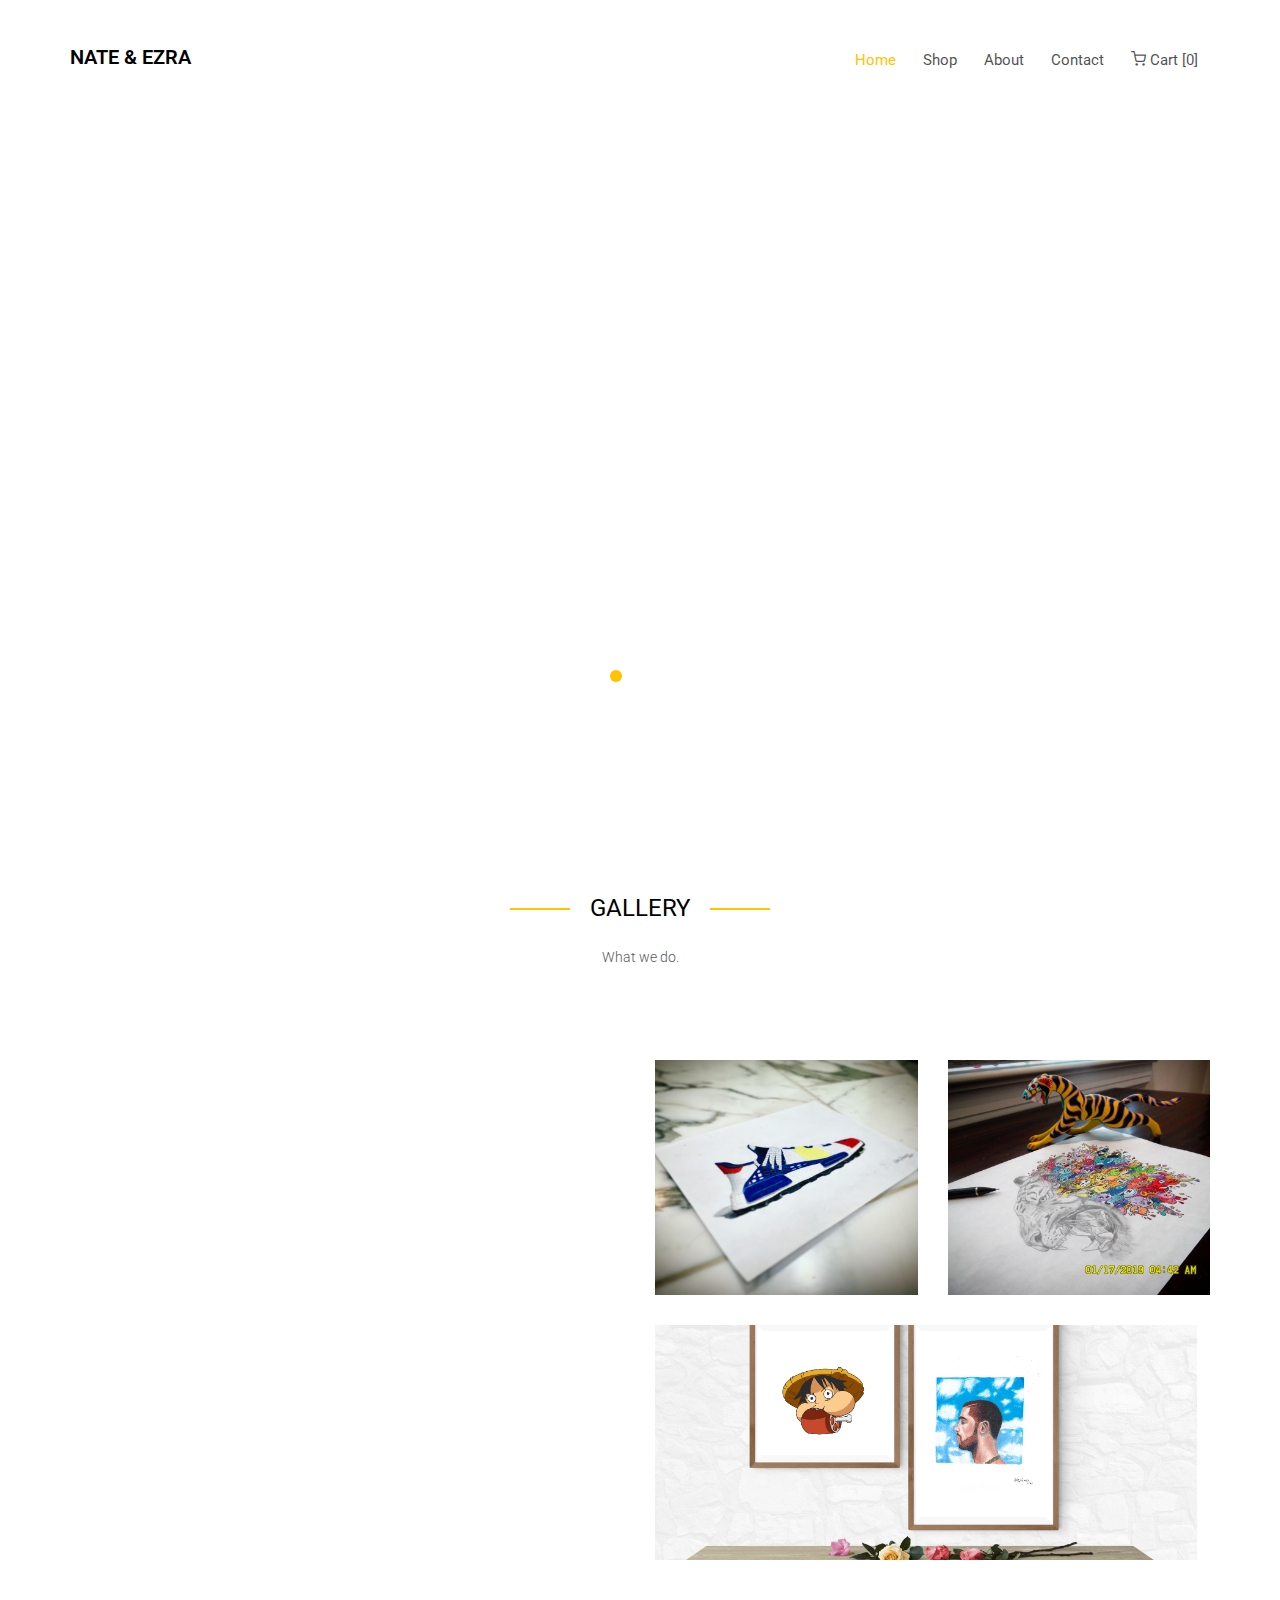
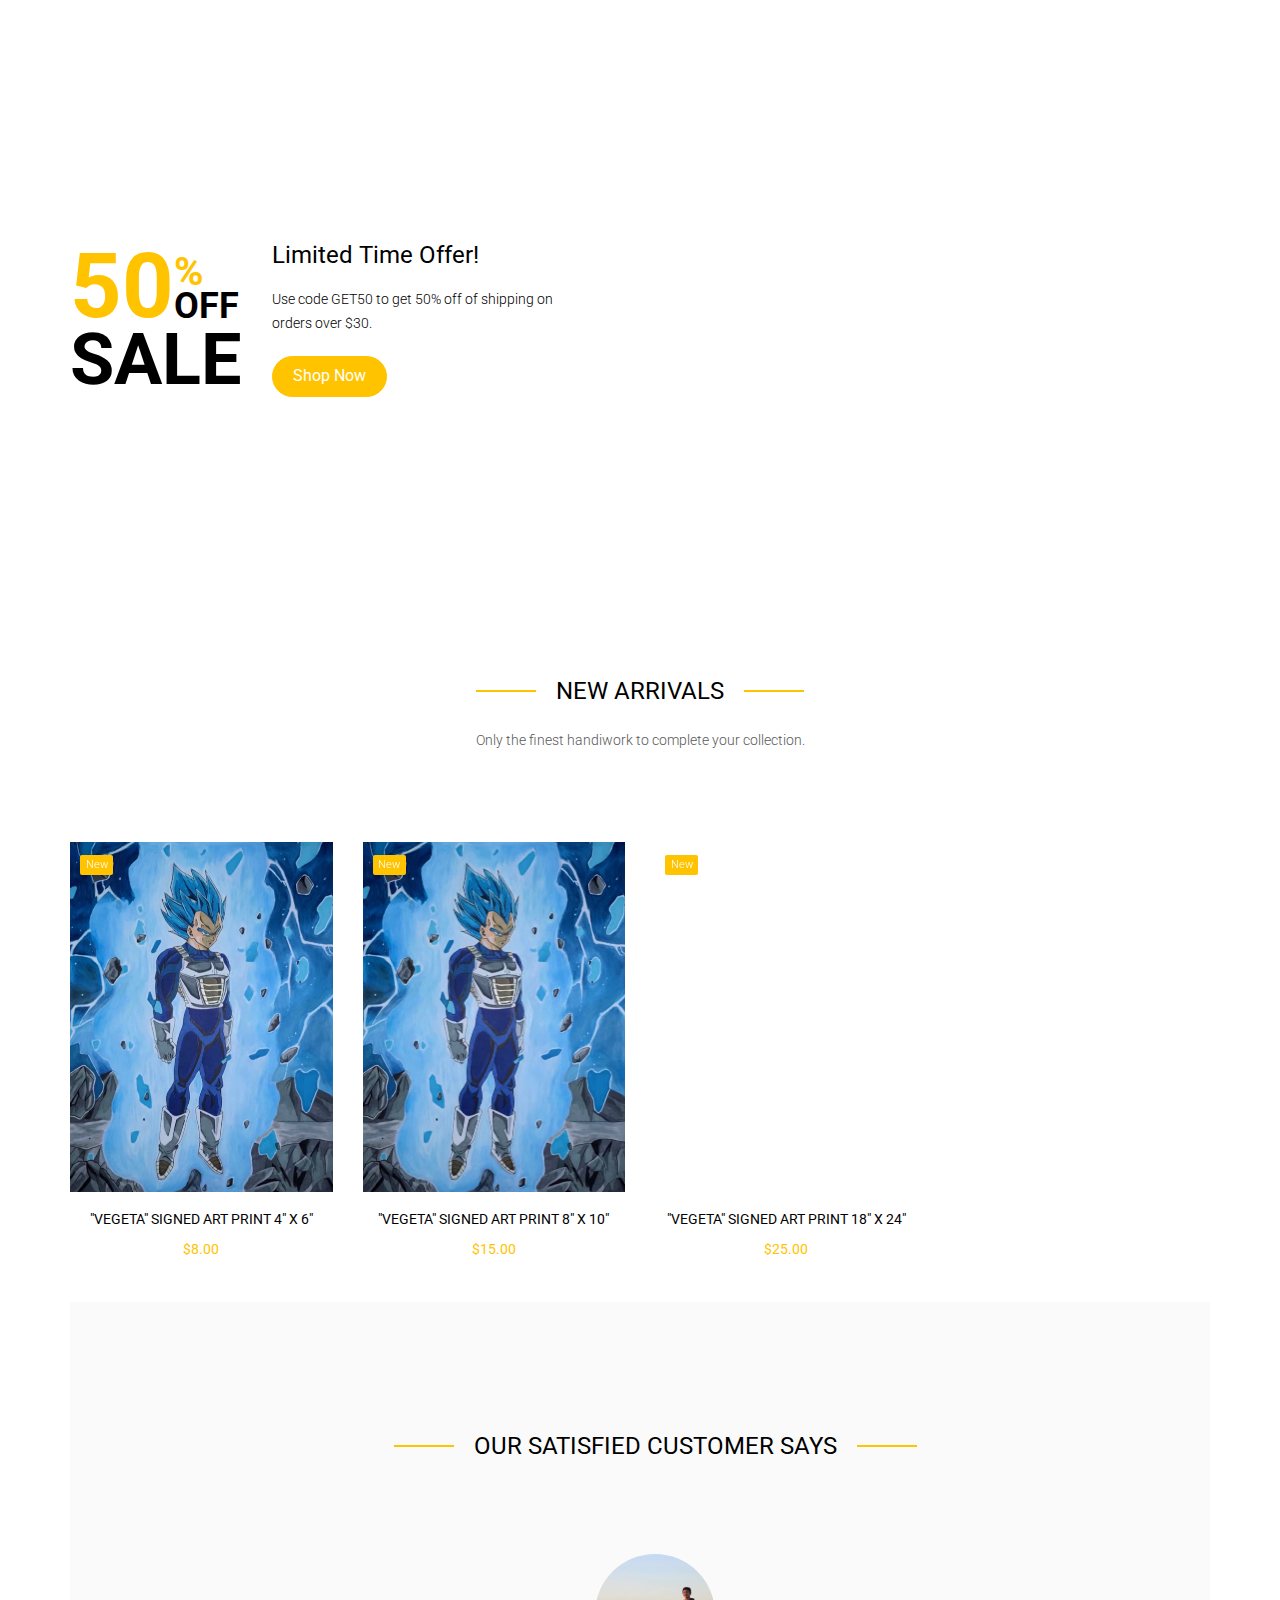
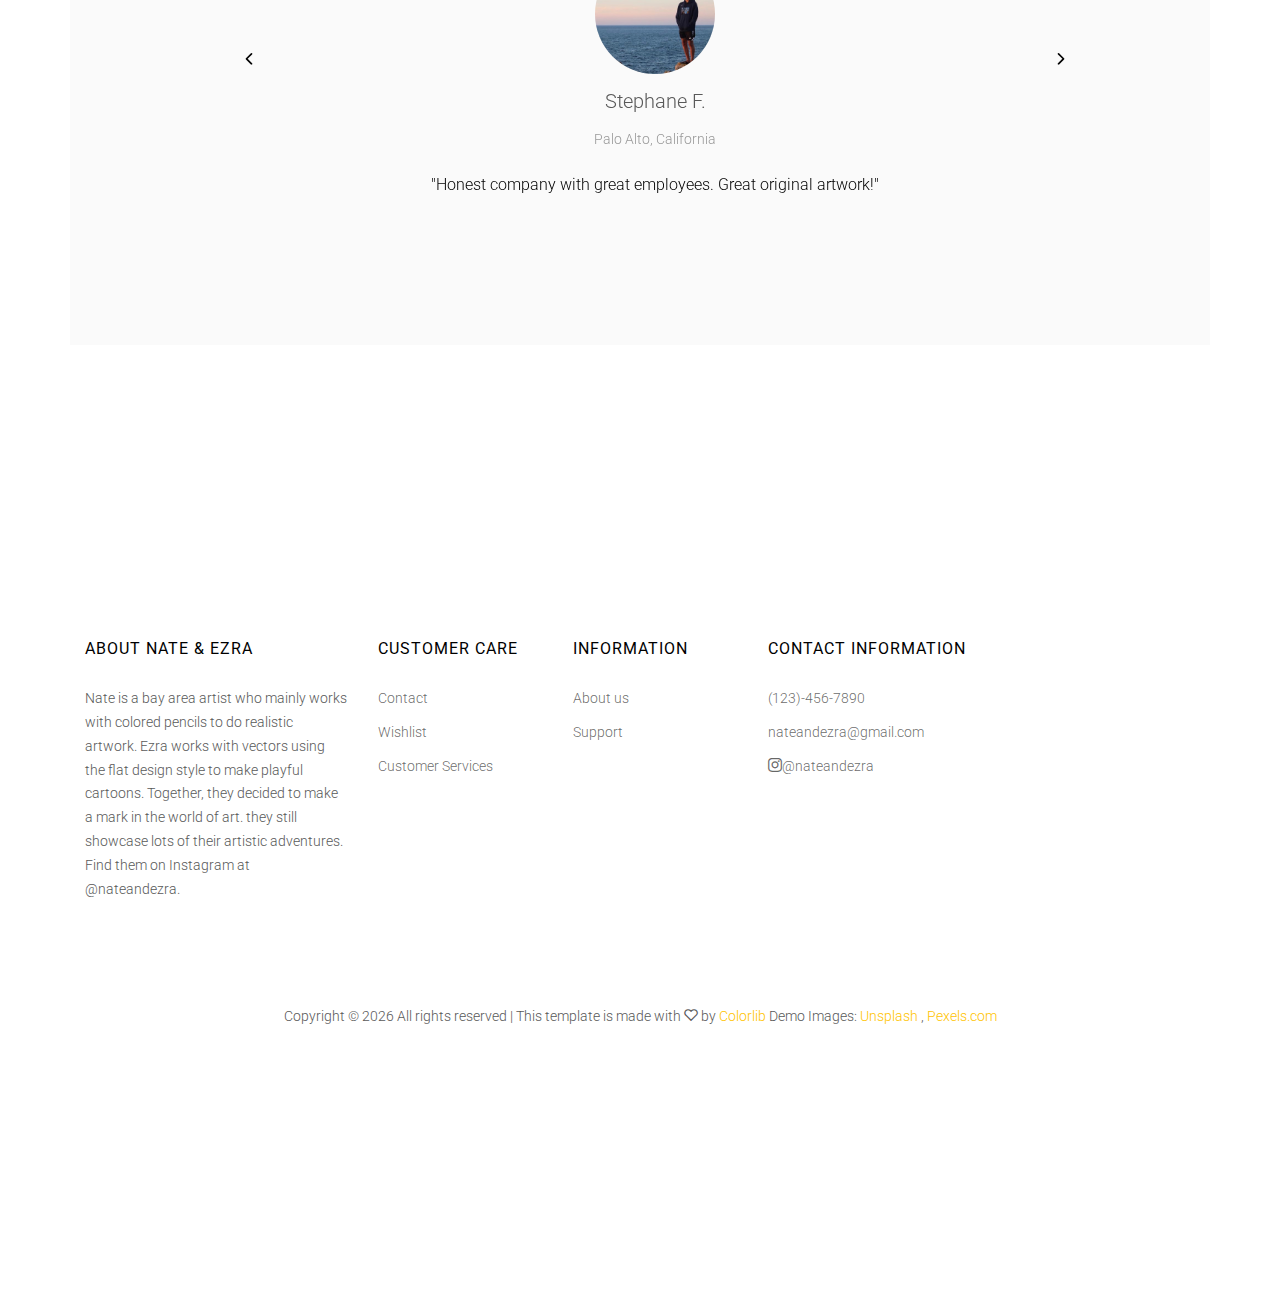
==== commit e7ba0138: "no more nuxxd" ====
--- a/index.html
+++ b/index.html
@@ -4,7 +4,7 @@
 <head>
 	<meta charset="utf-8">
 	<meta http-equiv="X-UA-Compatible" content="IE=edge">
-	<title>Nuxxd</title>
+	<title>Nate & Ezra</title>
 	<meta name="viewport" content="width=device-width, initial-scale=1">
 	<meta name="description" content="" />
 	<meta name="keywords" content="nateandezra, nateandezra github, nate and ezra, nate_ezra_art, nate ezra art, nate, ezra, art" />
@@ -73,7 +73,7 @@
 				<div class="container">
 					<div class="row">
 						<div class="col-xs-2">
-							<div id="colorlib-logo"><a href="index.html">Nuxxd</a></div>
+							<div id="colorlib-logo"><a href="index.html">Nate & Ezra</a></div>
 						</div>
 						<div class="col-xs-10 text-right menu-1">
 							<ul>
@@ -625,13 +625,14 @@
 				<div class="container">
 					<div class="row row-pb-md">
 						<div class="col-md-3 colorlib-widget">
-							<h4>About Nuxxd</h4>
-							<p>Nuxxd is a bay area artist who mainly works with colored pencils.
-								he decided to make a mark in the world of
+							<h4>About Nate & Ezra</h4>
+							<p>Nate is a bay area artist who mainly works with colored pencils to do realistic artwork.
+								Ezra works with vectors using the flat design style to make playful cartoons.
+								Together, they decided to make a mark in the world of
 								art.
-								He
-								still showcases lots of his artistic adventures. Find him on Instagram at
-								@nuxxd.
+								they
+								still showcase lots of their artistic adventures. Find them on Instagram at
+								@nateandezra.
 							</p>
 
 						</div>
@@ -668,8 +669,8 @@
 
 								<li><a href="tel://1234567890">(123)-456-7890</a></li>
 								<li><a href="mailto:nateandezra@gmail.com">nateandezra@gmail.com</a></li>
-								<li><a href="https://www.instagram.com/nuxxd/"><i
-											class="icon-instagram"></i>@nuxxd</a></li>
+								<li><a href="https://www.instagram.com/nateandezra/"><i
+											class="icon-instagram"></i>@nateandezra</a></li>
 							</ul>
 						</div>
 					</div>
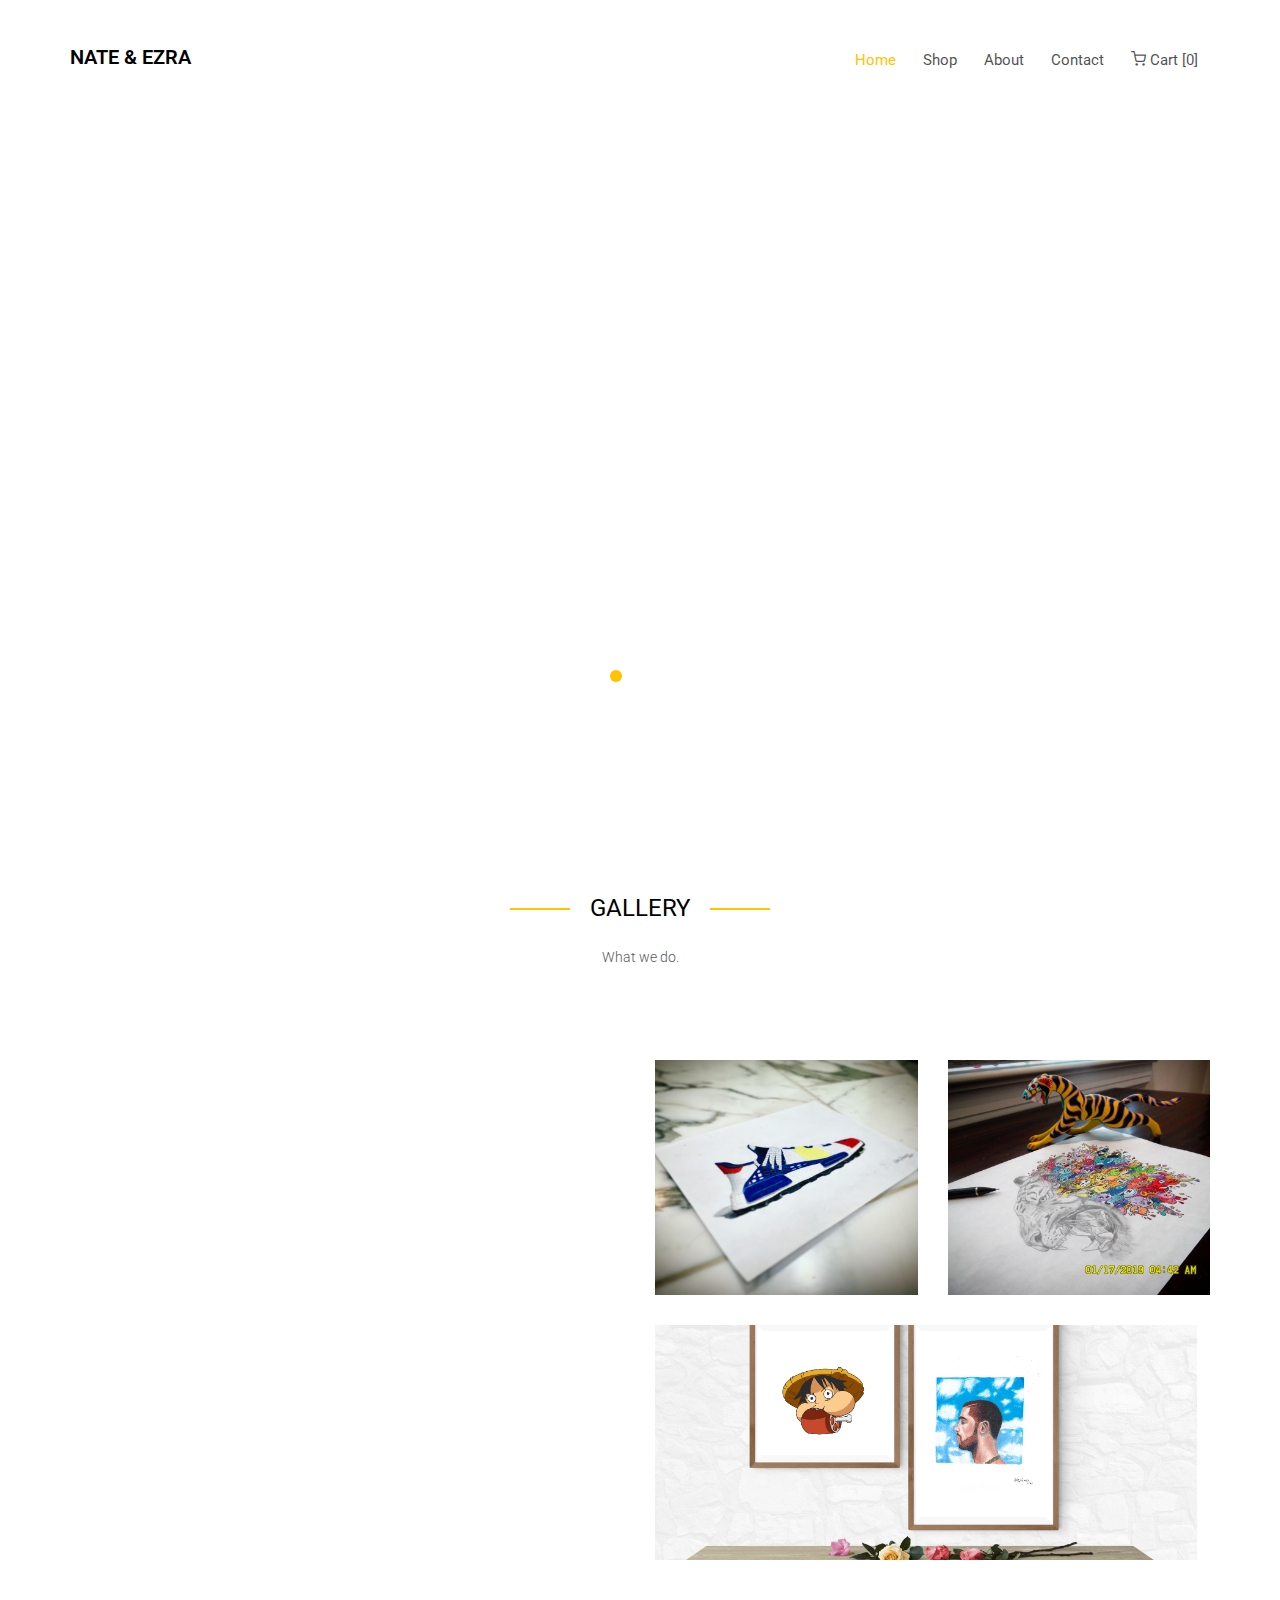
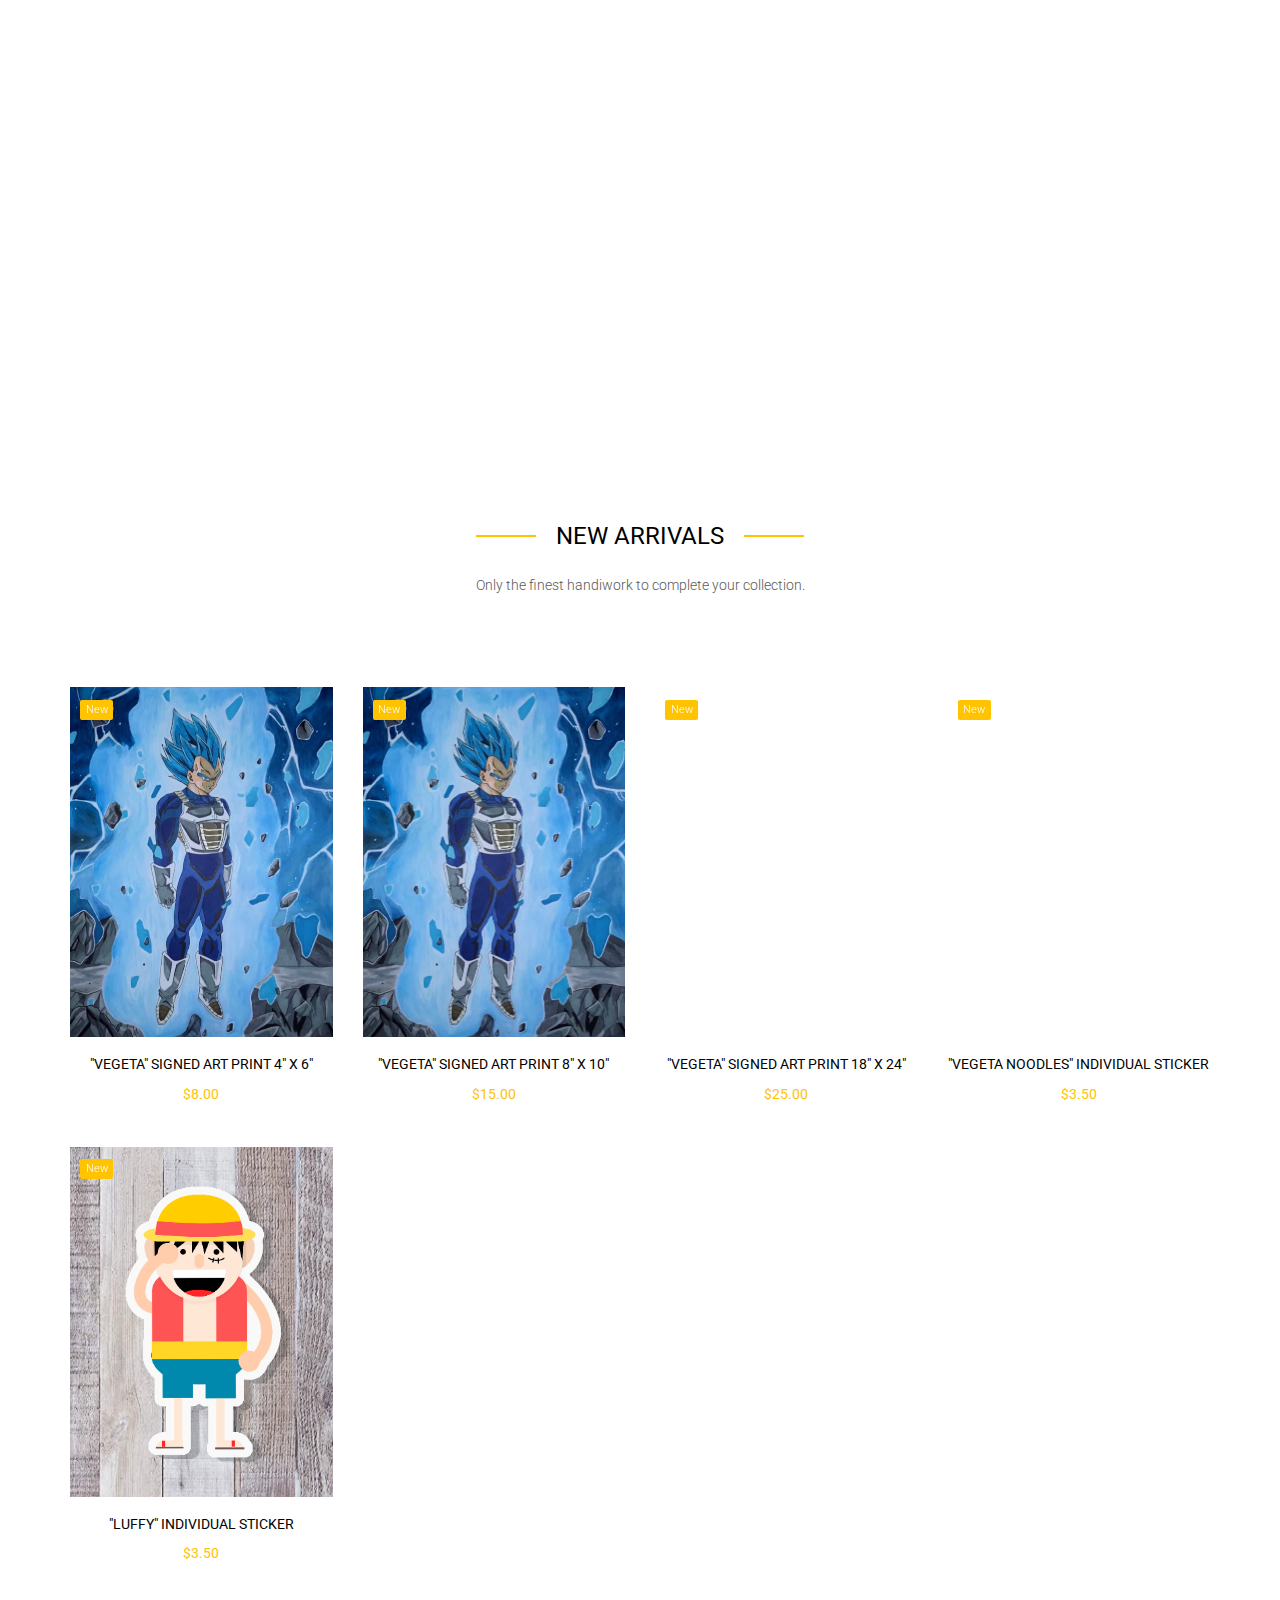
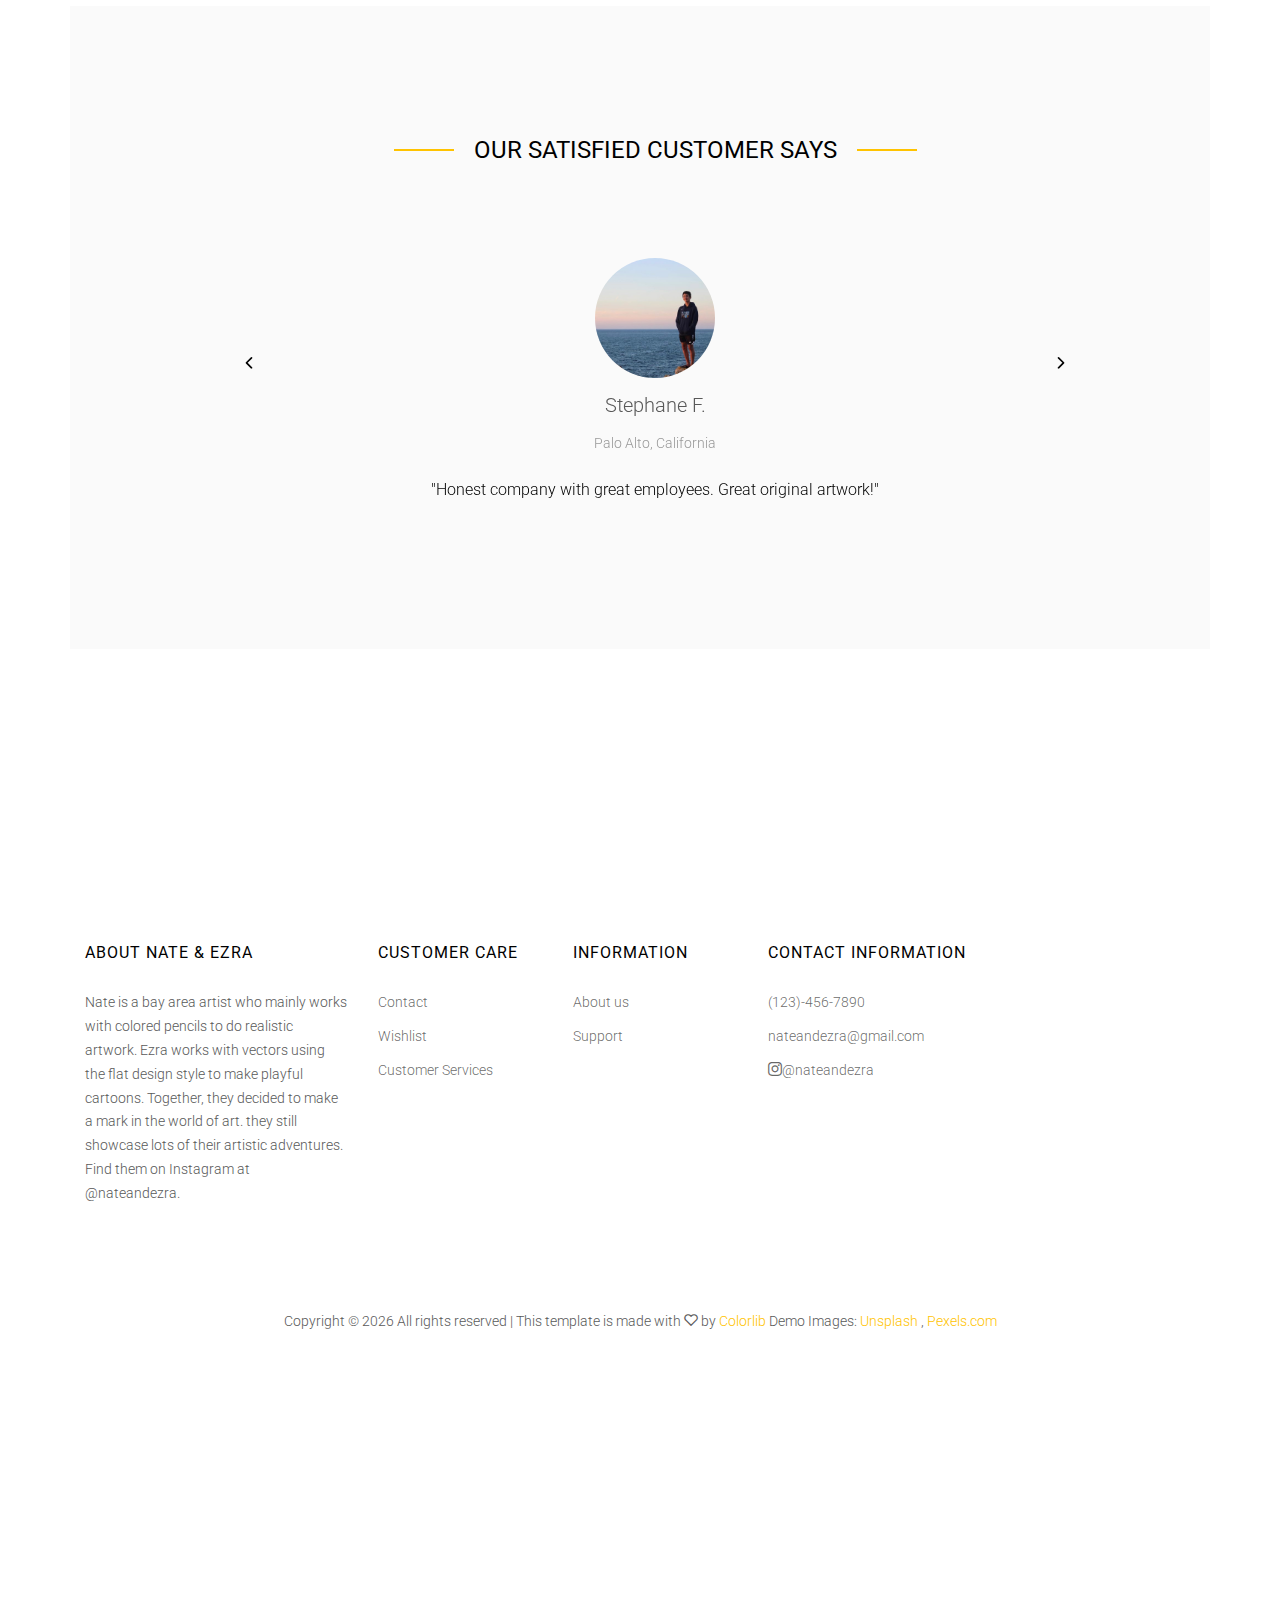
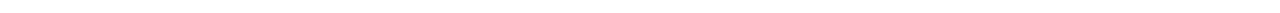
==== commit 71516d5c: "add individual stickers" ====
--- a/index.html
+++ b/index.html
@@ -52,7 +52,7 @@
 	<link rel="stylesheet" href="css/style.css">
 
 	<!-- Favicon -->
-	<link rel="icon" href="images/Logo.PNG" type="image/png">
+	<link rel="icon" href="images/nateandezra.png" type="image/png">
 
 	<!-- Modernizr JS -->
 	<script src="js/modernizr-2.6.2.min.js"></script>
@@ -86,7 +86,7 @@
 										<li><a href="order-complete.html">Order Complete</a></li>
 										<li><a href="add-to-wishlist.html">Wishlist</a></li>
 									</ul>-->
-								<li><a href="about.html">About</a></li>
+								<li><a href="gallery.html">About</a></li>
 								<li><a href="contact.html">Contact</a></li>
 								<li><a href="cart.html"><i class="icon-shopping-cart"></i> Cart [0]</a></li>
 							</ul>
@@ -298,7 +298,7 @@
 		</div>-->
 
 
-		<div id="colorlib-intro" class="colorlib-intro" style="background-image: url(images/All4.png);">
+		<div id="colorlib-intro" class="colorlib-intro" style="background-image: url(images/white.jpg);">
 			<div class="overlay"></div>
 			<div class="container">
 				<div class="row">
@@ -308,17 +308,16 @@
 								<div class="text-lefts">
 									<div class="sale-box">
 										<div class="sale-box-top">
-											<h2 class="number">50</h2>
-											<span class="sup-1">%</span>
-											<span class="sup-2">Off</span>
+											<h2 class="number"></h2>
+											<span class="sup-1"></span>
+											<span class="sup-2"></span>
 										</div>
-										<h2 class="text-sale">Sale</h2>
+										<h2 class="text-sale"></h2>
 									</div>
 								</div>
 								<div class="text-rights">
-									<h3 class="title">Limited Time Offer!</h3>
-									<p>Use code GET50 to get 50% off of shipping on orders over $30. </p>
-									<p><a href="shop.html" class="btn btn-primary">Shop Now</a></p>
+									<h3 class="title"></p>
+									
 								</div>
 							</div>
 						</div>
@@ -538,6 +537,48 @@
 									<h3><a href="product-detail.html?item=vegeta_art_print_3">"Vegeta" Signed Art
 											Print 18" X 24"</a></h3>
 									<p class="price"><span id="jordan_art_print-price">$25.00</span></p>
+								</div>
+							</div>
+						</div>
+						<div class="col-md-3 text-center">
+							<div class="product-entry">
+								<div class="product-img" style="background-image: url(images/Noodles1.PNG); "onclick="openDetailPage('product-detail.html?item=noodles_sticker_pack');">
+									<p class="tag"><span class="new">New</span></p>
+									<div class="cart">
+										<p>
+											<!--<span class="addtocart"><a href="cart.html"><i
+														class="icon-shopping-cart"></i></a></span>
+											<span><a href="product-detail.html?item=neymar_art_print"><i
+														class="icon-eye"></i></a></span>
+											<span><a href="add-to-wishlist.html"><i
+														class="icon-bar-chart"></i></a></span>-->
+										</p>
+									</div>
+								</div>
+								<div class="desc">
+									<h3><a href="product-detail.html?item=noodles_sticker_pack">"Vegeta Noodles" Individual Sticker</a></h3>
+									<p class="price"><span id="jordan_art_print-price">$3.50</span></p>
+								</div>
+							</div>
+						</div>
+						<div class="col-md-3 text-center">
+							<div class="product-entry">
+								<div class="product-img" style="background-image: url(images/Luffy2.PNG); "onclick="openDetailPage('product-detail.html?item=luffy_sticker_pack');">
+									<p class="tag"><span class="new">New</span></p>
+									<div class="cart">
+										<p>
+											<!--<span class="addtocart"><a href="cart.html"><i
+														class="icon-shopping-cart"></i></a></span>
+											<span><a href="product-detail.html?item=neymar_art_print"><i
+														class="icon-eye"></i></a></span>
+											<span><a href="add-to-wishlist.html"><i
+														class="icon-bar-chart"></i></a></span>-->
+										</p>
+									</div>
+								</div>
+								<div class="desc">
+									<h3><a href="product-detail.html?item=luffy_sticker_pack">"Luffy" Individual Sticker</a></h3>
+									<p class="price"><span id="jordan_art_print-price">$3.50</span></p>
 								</div>
 							</div>
 						</div>
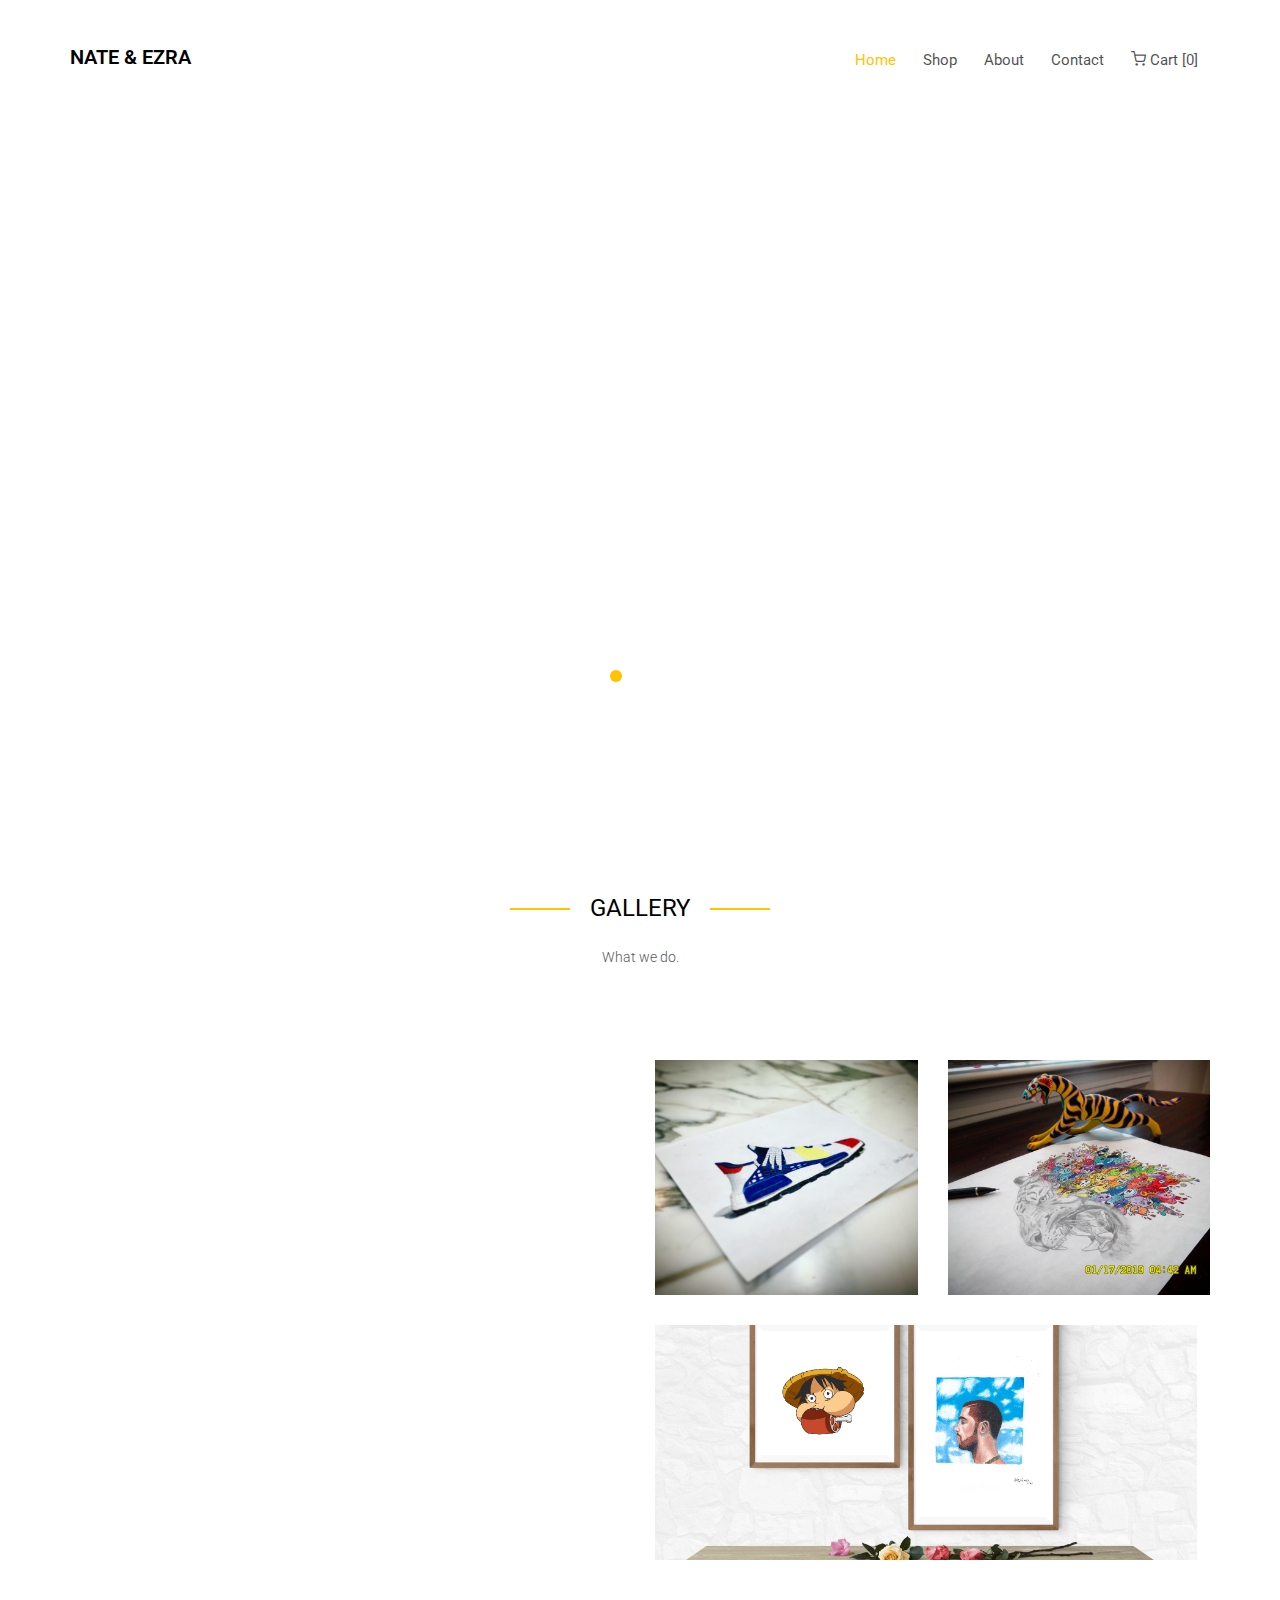
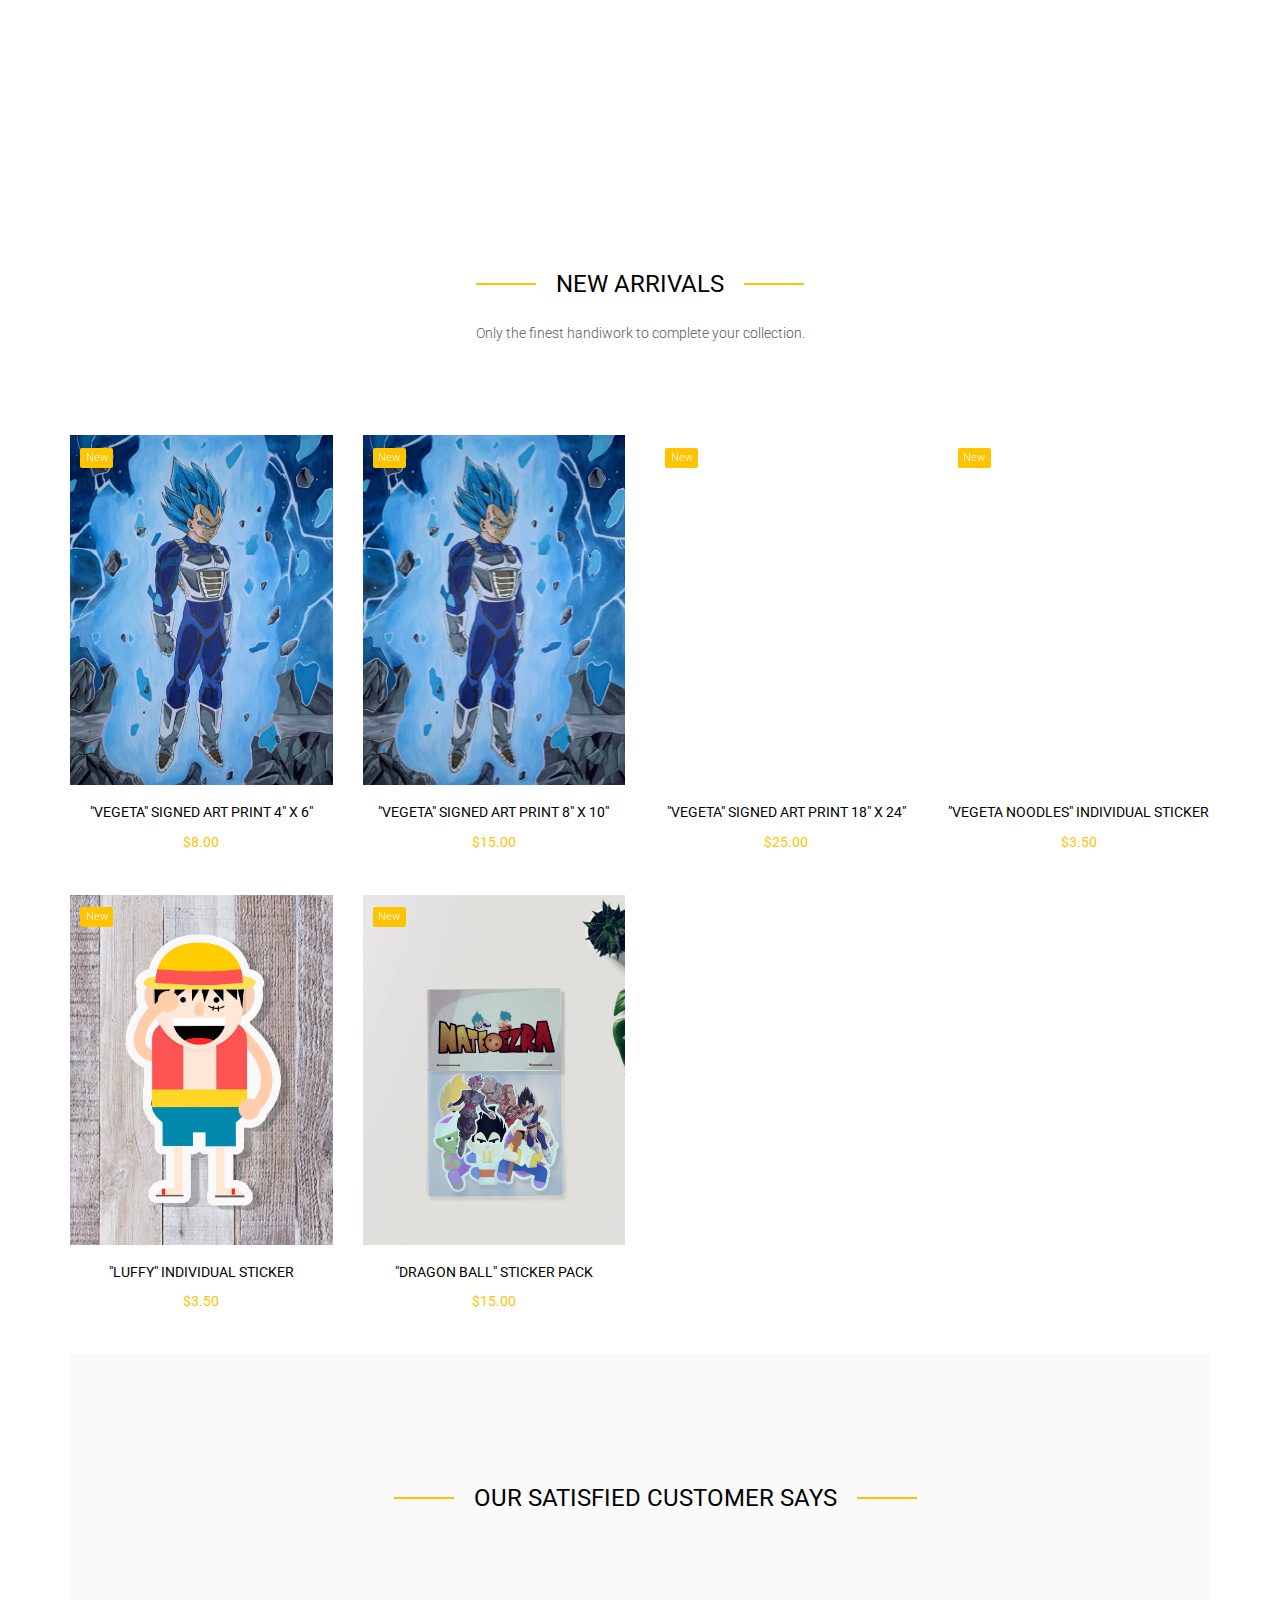
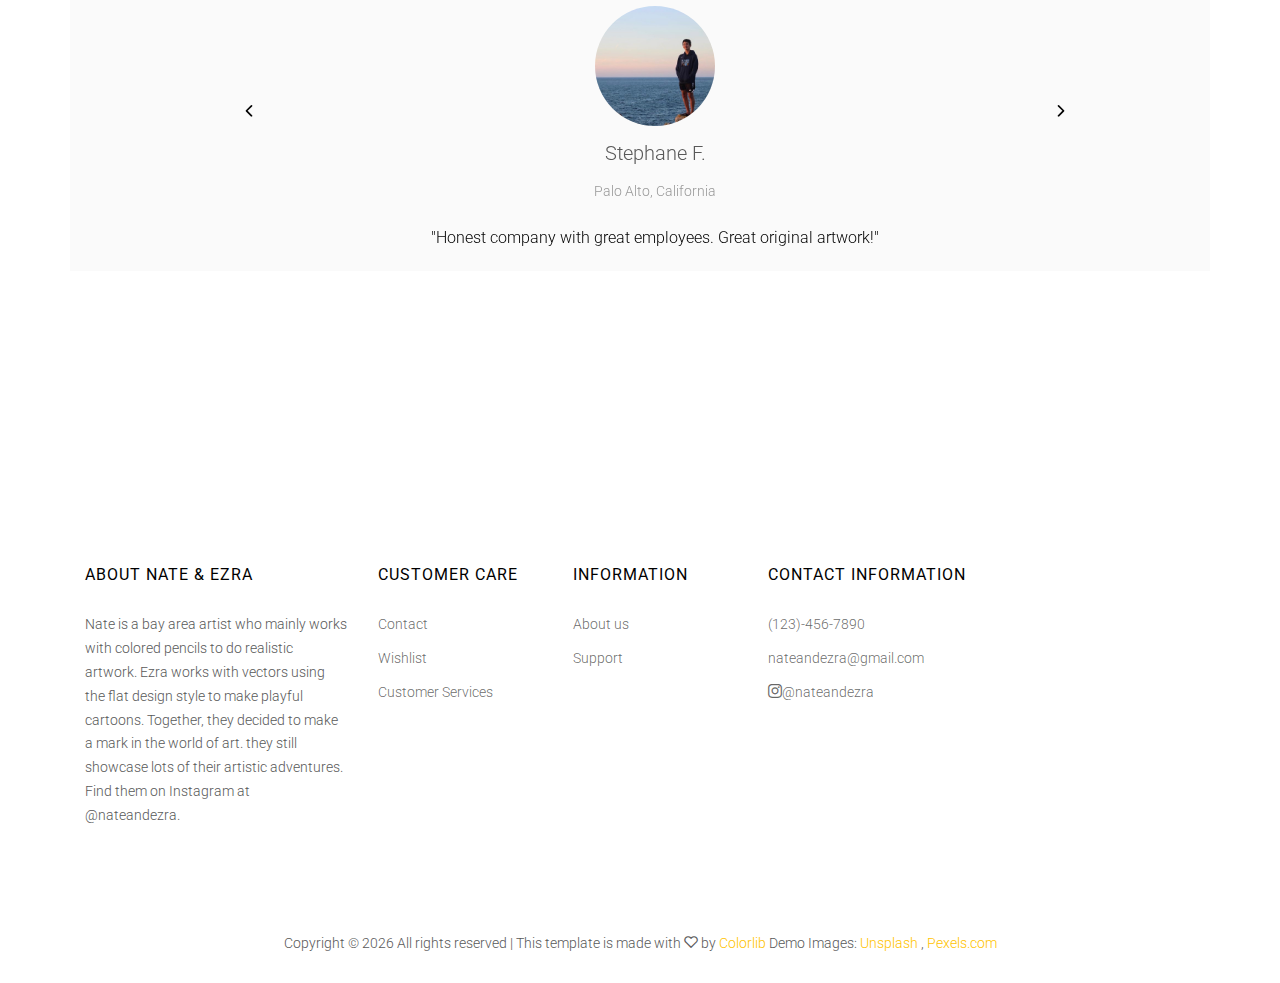
==== commit 69688204: "add db sticker pack" ====
--- a/index.html
+++ b/index.html
@@ -579,6 +579,28 @@
 								<div class="desc">
 									<h3><a href="product-detail.html?item=luffy_sticker_pack">"Luffy" Individual Sticker</a></h3>
 									<p class="price"><span id="jordan_art_print-price">$3.50</span></p>
+								</div>
+							</div>
+						</div>
+						<div class="col-md-3 text-center">
+							<div class="product-entry">
+								<div class="product-img" style="background-image: url(images/dbsticker.PNG); "onclick="openDetailPage('product-detail.html?item=db_sticker_pack');">
+									<p class="tag"><span class="new">New</span></p>
+									<div class="cart">
+										<p>
+											<!--<span class="addtocart"><a href="cart.html"><i
+														class="icon-shopping-cart"></i></a></span>
+											<span><a href="product-detail.html?item=neymar_art_print"><i
+														class="icon-eye"></i></a></span>
+											<span><a href="add-to-wishlist.html"><i
+														class="icon-bar-chart"></i></a></span>-->
+										</p>
+									</div>
+								</div>
+								<div class="desc">
+									<h3><a href="product-detail.html?item=db_sticker_pack">"Dragon Ball" Sticker
+											Pack</a></h3>
+									<p class="price"><span id="jordan_art_print-price">$15.00</span></p>
 								</div>
 							</div>
 						</div>
--- a/css/style.css
+++ b/css/style.css
@@ -438,7 +438,7 @@
 .colorlib-blog,
 #colorlib-subscribe,
 #colorlib-footer {
-  padding-bottom: 9em;
+  padding-bottom: 0em;
   clear: both; }
 
 .colorlib-shop .icon {
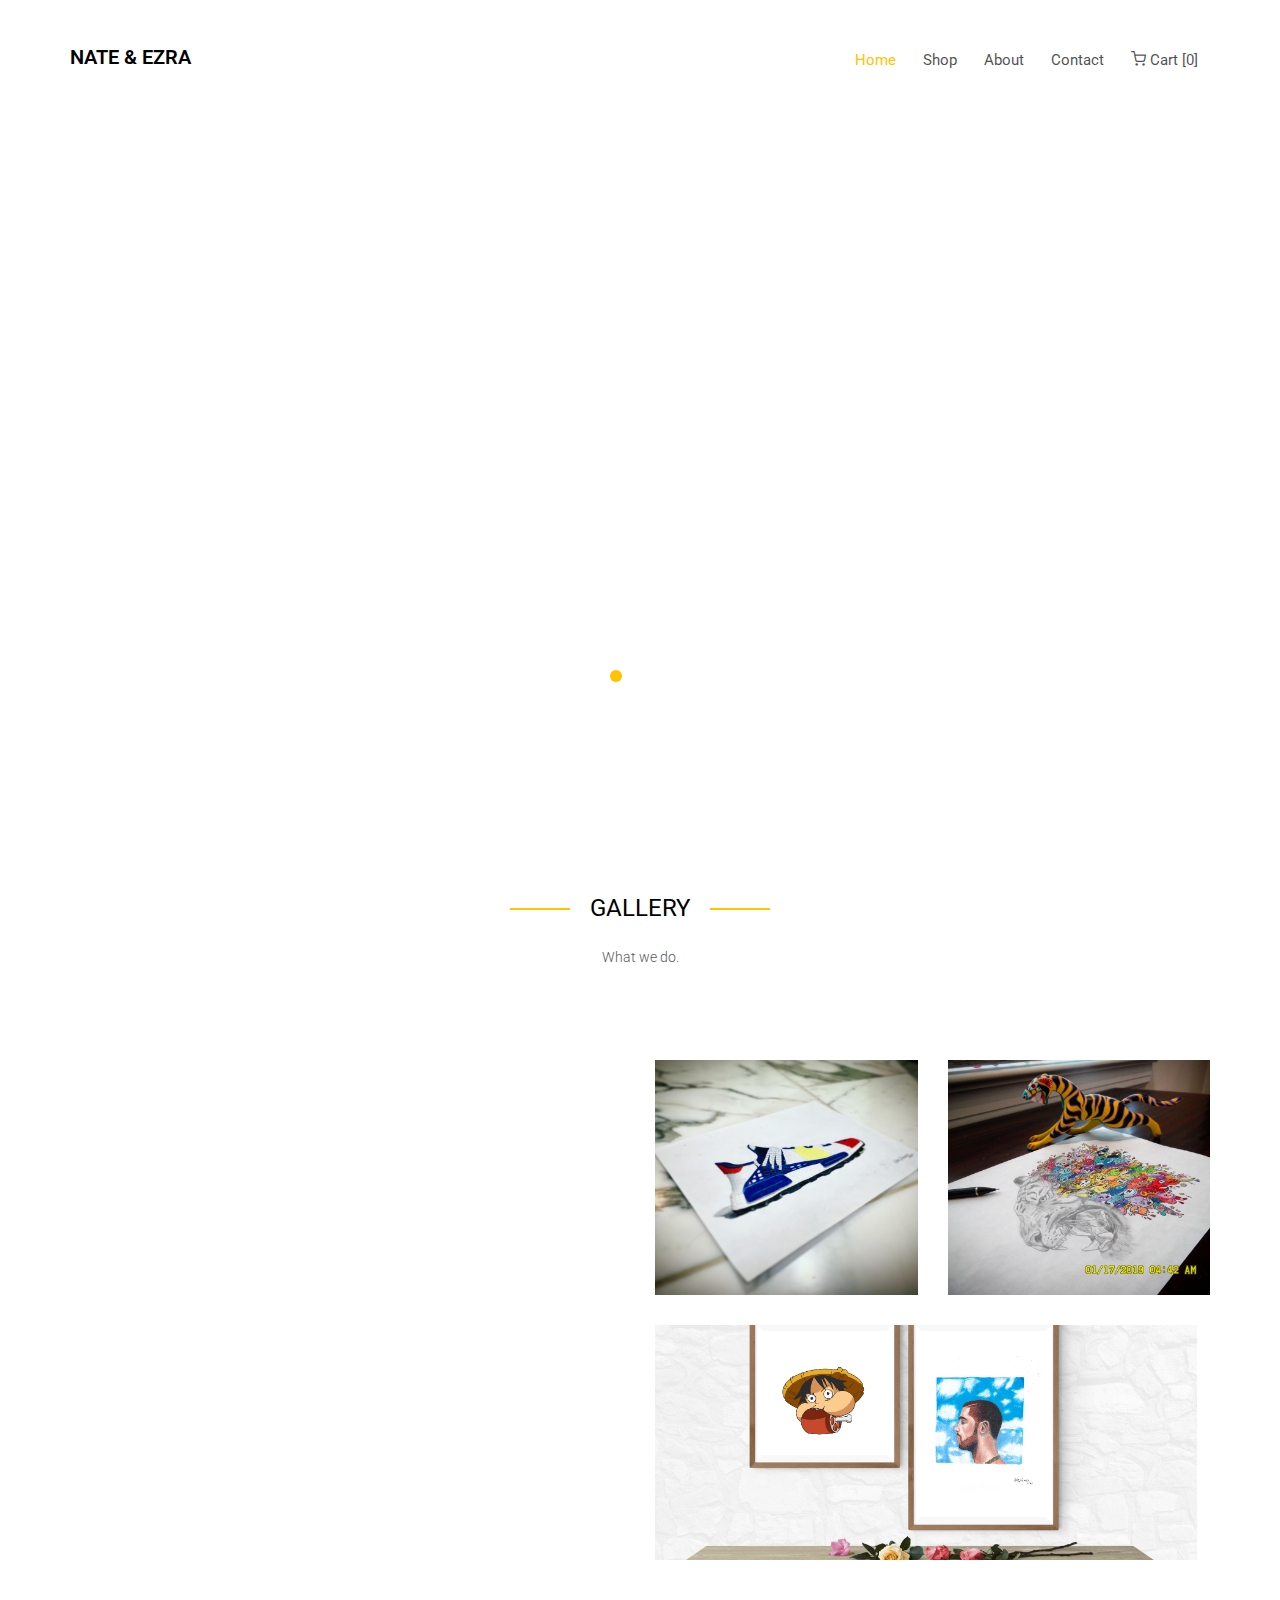
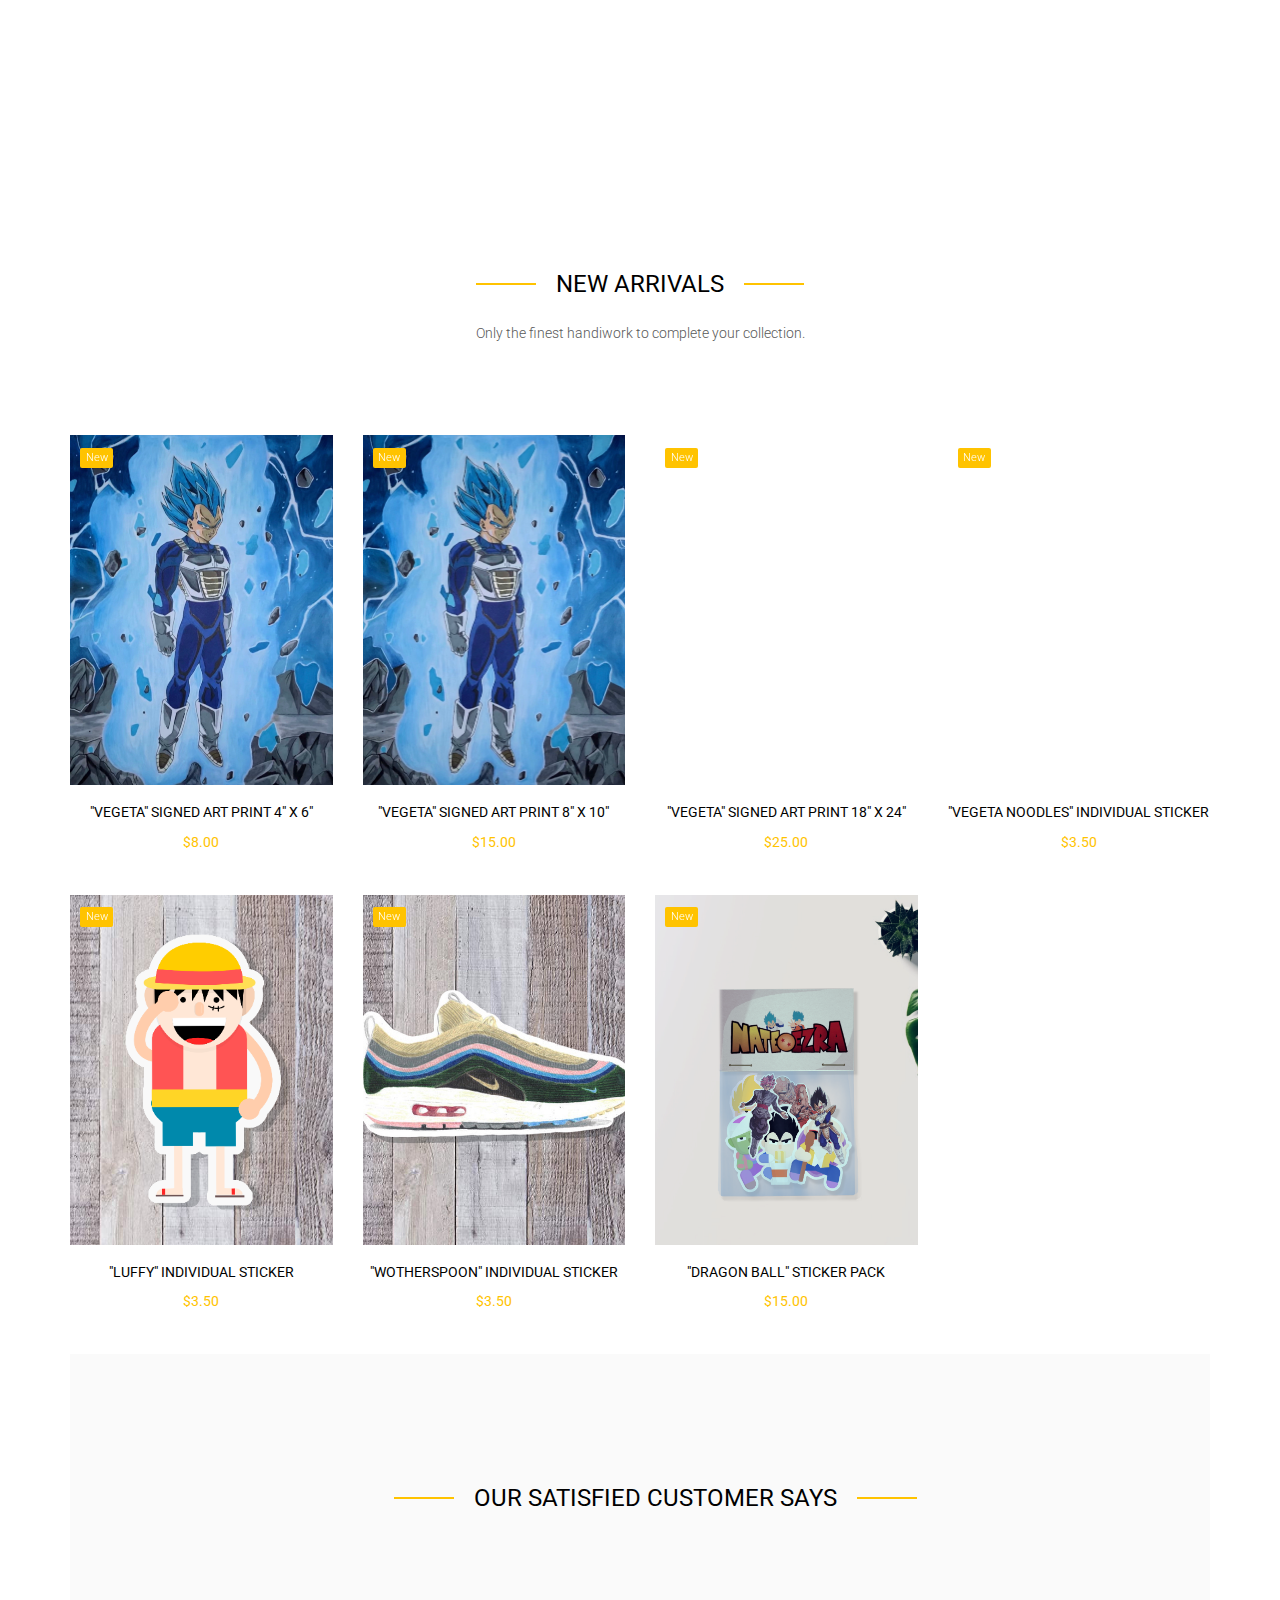
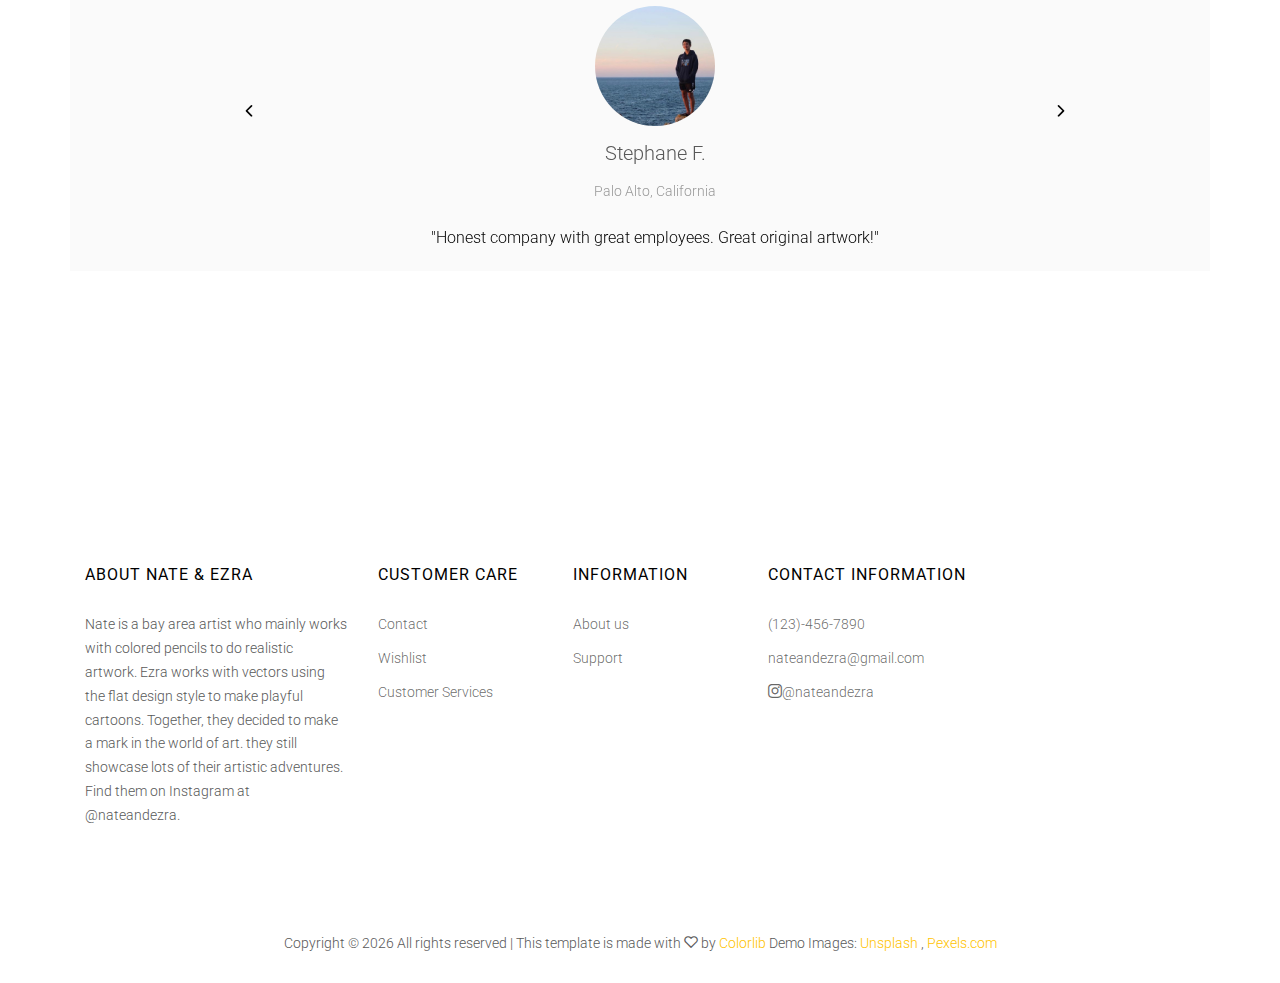
==== commit 2fd1481d: "add wotherspoon" ====
--- a/index.html
+++ b/index.html
@@ -578,6 +578,27 @@
 								</div>
 								<div class="desc">
 									<h3><a href="product-detail.html?item=luffy_sticker_pack">"Luffy" Individual Sticker</a></h3>
+									<p class="price"><span id="jordan_art_print-price">$3.50</span></p>
+								</div>
+							</div>
+						</div>
+						<div class="col-md-3 text-center">
+							<div class="product-entry">
+								<div class="product-img" style="background-image: url(images/Spoon1.JPG); "onclick="openDetailPage('product-detail.html?item=spoon_sticker_pack');">
+									<p class="tag"><span class="new">New</span></p>
+									<div class="cart">
+										<p>
+											<!--<span class="addtocart"><a href="cart.html"><i
+														class="icon-shopping-cart"></i></a></span>
+											<span><a href="product-detail.html?item=neymar_art_print"><i
+														class="icon-eye"></i></a></span>
+											<span><a href="add-to-wishlist.html"><i
+														class="icon-bar-chart"></i></a></span>-->
+										</p>
+									</div>
+								</div>
+								<div class="desc">
+									<h3><a href="product-detail.html?item=spoon_sticker_pack">"Wotherspoon" Individual Sticker</a></h3>
 									<p class="price"><span id="jordan_art_print-price">$3.50</span></p>
 								</div>
 							</div>
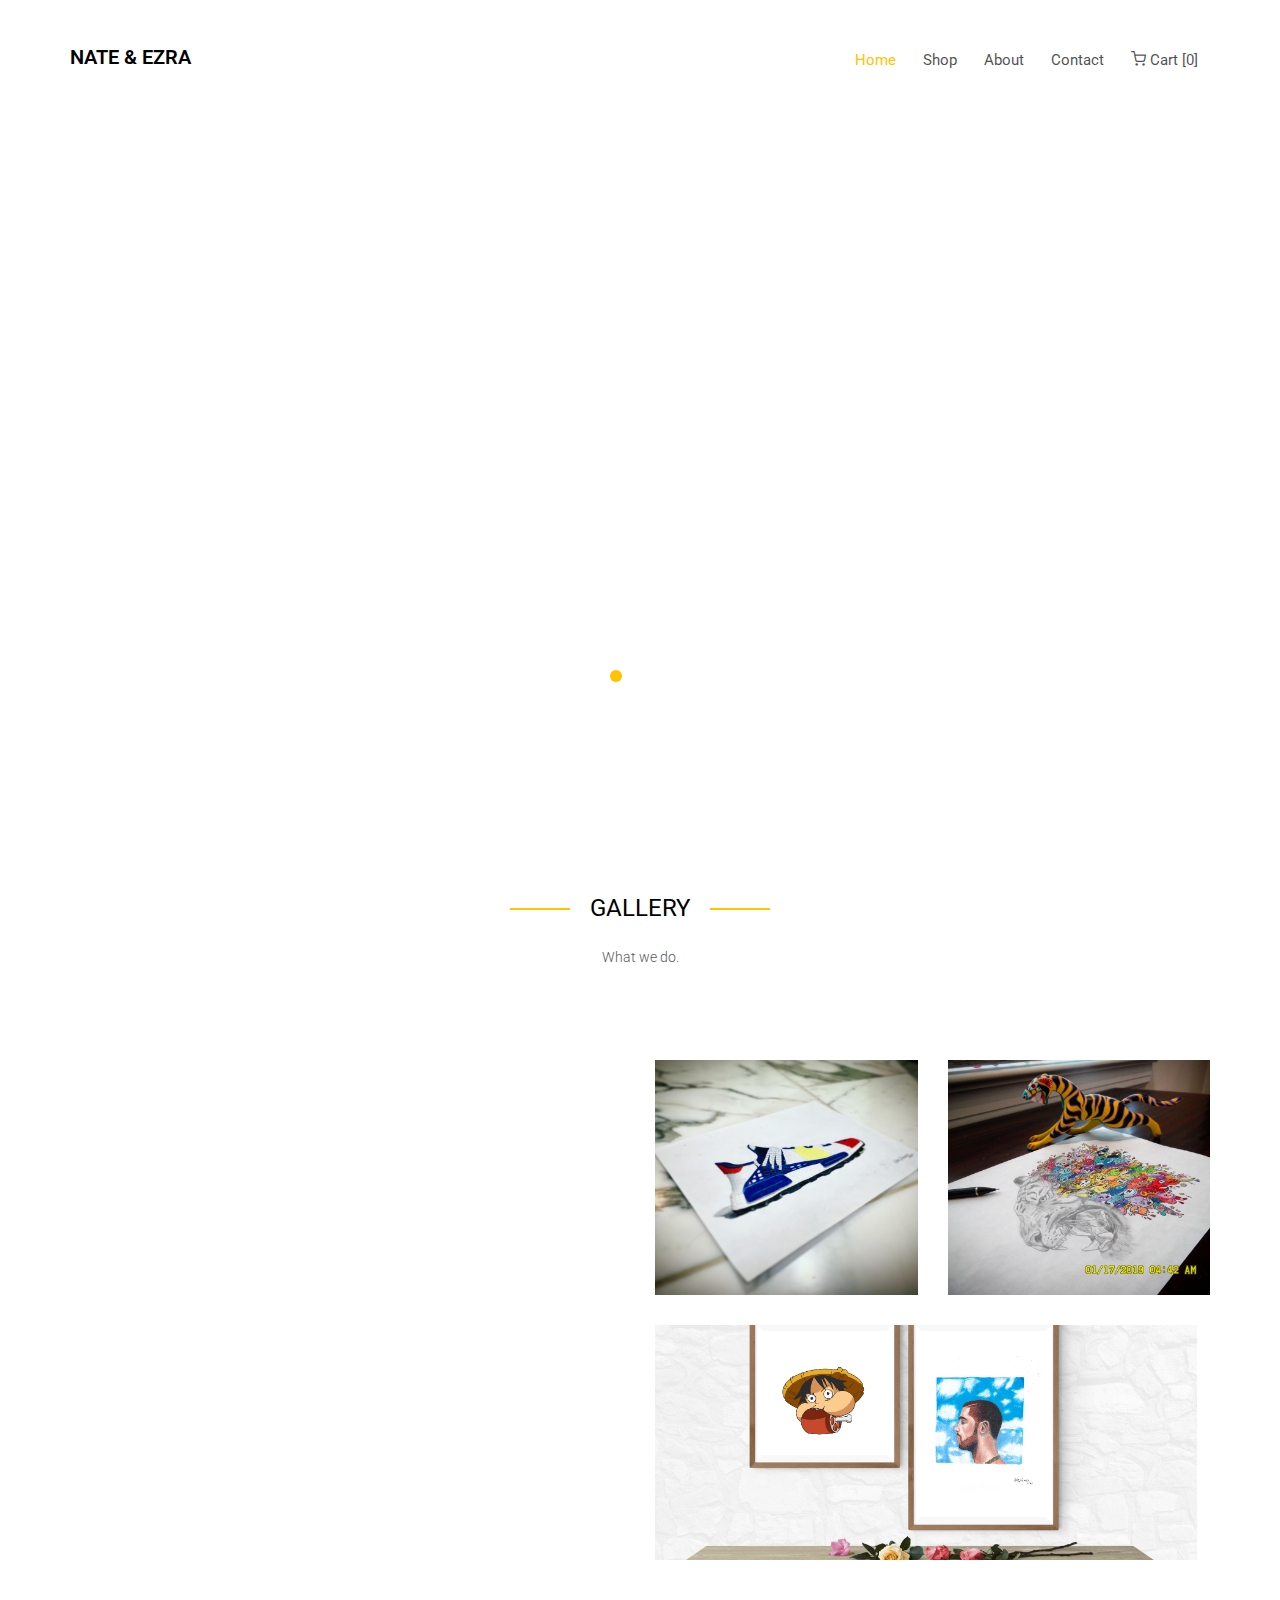
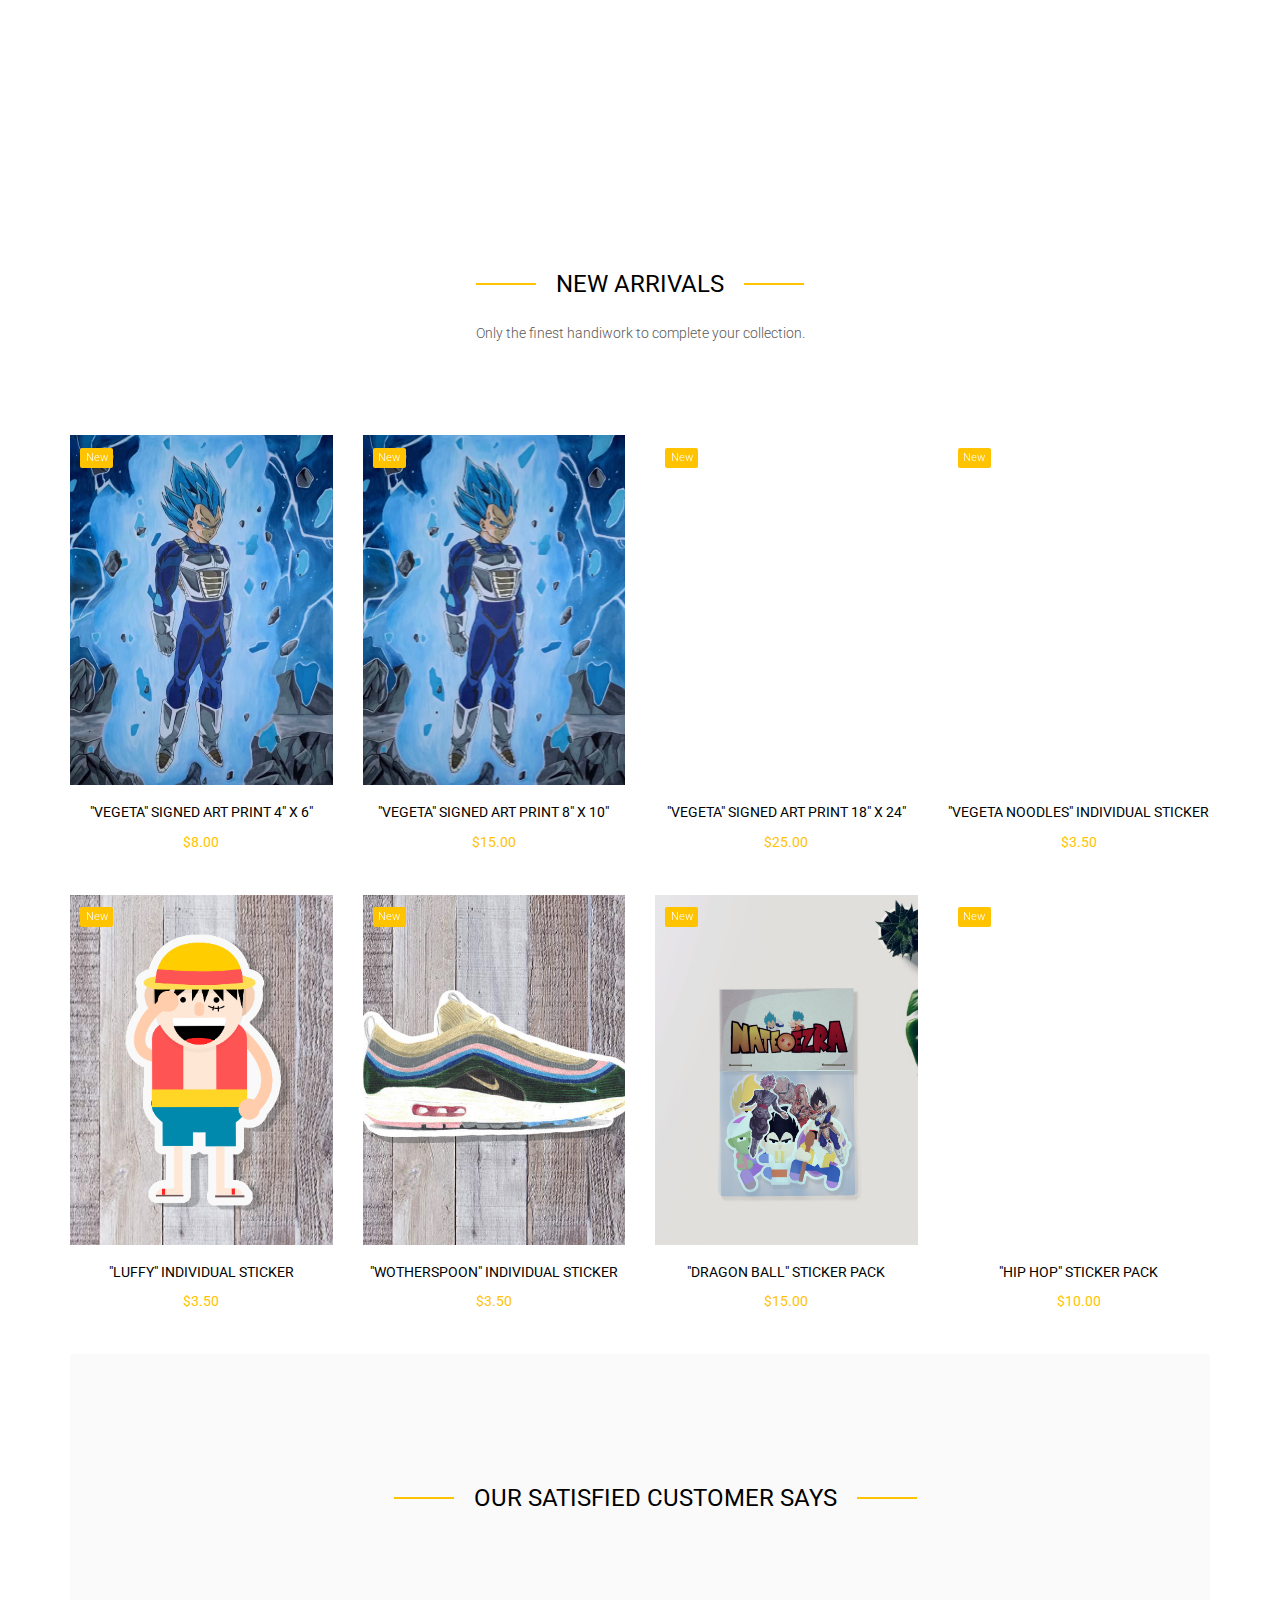
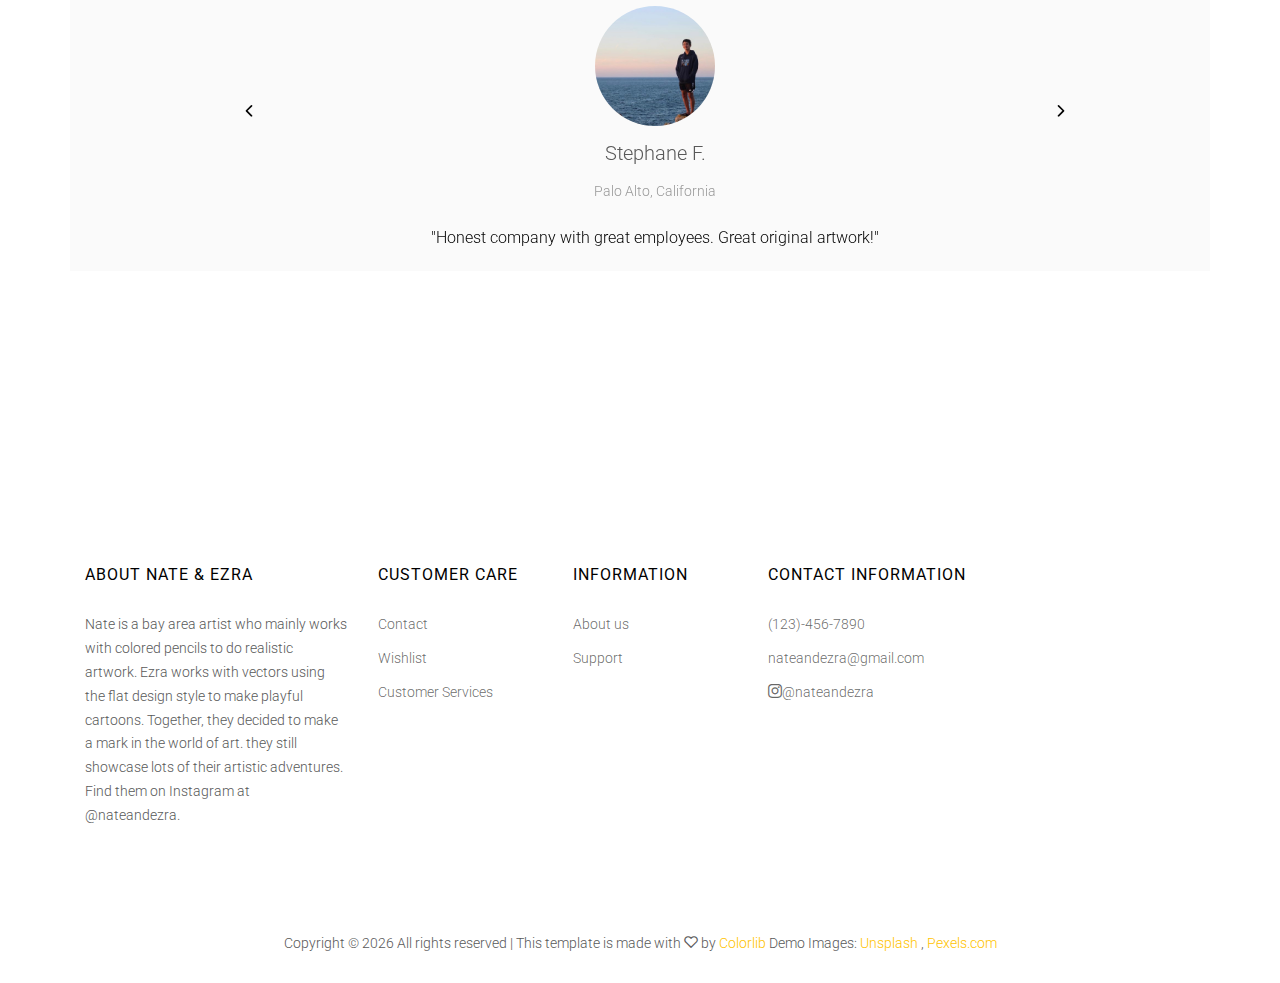
==== commit 3c4d6102: "add hip hop sticker pack" ====
--- a/index.html
+++ b/index.html
@@ -622,6 +622,28 @@
 									<h3><a href="product-detail.html?item=db_sticker_pack">"Dragon Ball" Sticker
 											Pack</a></h3>
 									<p class="price"><span id="jordan_art_print-price">$15.00</span></p>
+								</div>
+							</div>
+						</div>
+						<div class="col-md-3 text-center">
+							<div class="product-entry">
+								<div class="product-img" style="background-image: url(images/hiphop1.PNG); "onclick="openDetailPage('product-detail.html?item=hiphop_sticker_pack');">
+									<p class="tag"><span class="new">New</span></p>
+									<div class="cart">
+										<p>
+											<!--<span class="addtocart"><a href="cart.html"><i
+														class="icon-shopping-cart"></i></a></span>
+											<span><a href="product-detail.html?item=neymar_art_print"><i
+														class="icon-eye"></i></a></span>
+											<span><a href="add-to-wishlist.html"><i
+														class="icon-bar-chart"></i></a></span>-->
+										</p>
+									</div>
+								</div>
+								<div class="desc">
+									<h3><a href="product-detail.html?item=hiphop_sticker_pack">"Hip Hop" Sticker
+											Pack</a></h3>
+									<p class="price"><span id="jordan_art_print-price">$10.00</span></p>
 								</div>
 							</div>
 						</div>
